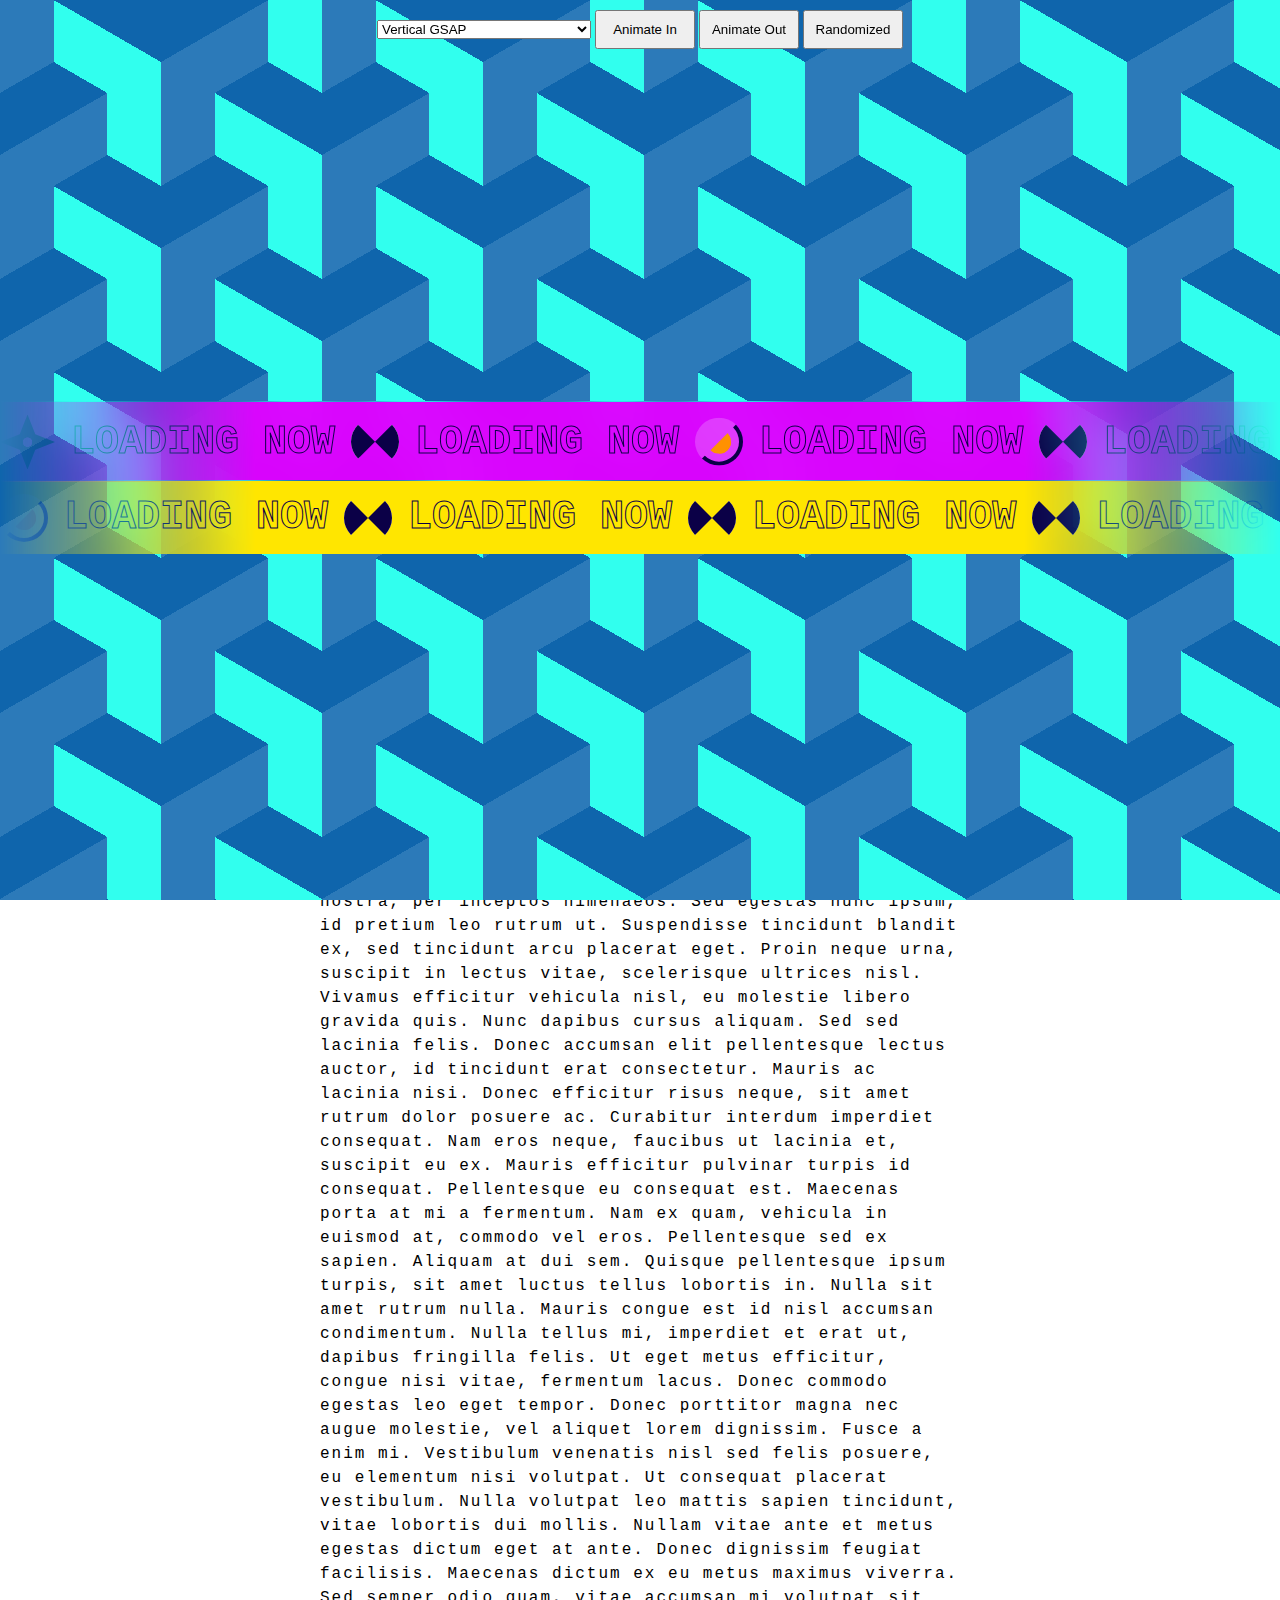
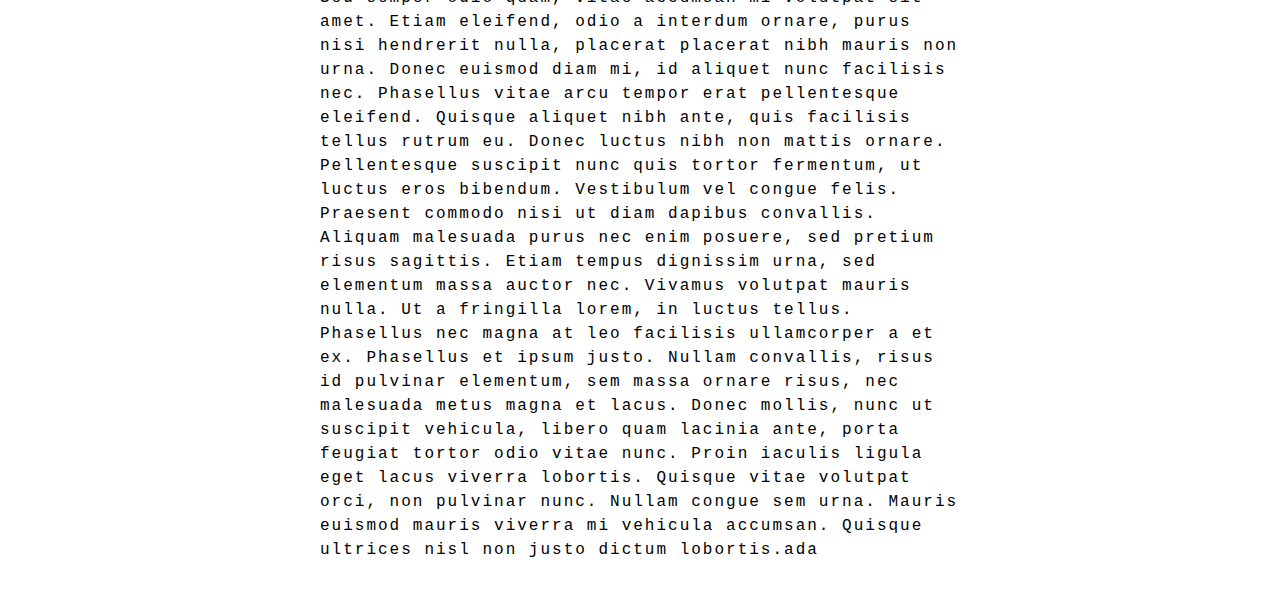
==== index.html @ 8d5a860d "save" ====
<!DOCTYPE html>
<html lang="en">
  <head>
    <meta charset="UTF-8" />
    <meta name="viewport" content="width=device-width, initial-scale=1.0" />
    <title>Document</title>
    <link rel="stylesheet" href="preloader/css/style.css" />
  </head>
  <body>
    <div id="preloader">
      <!-- We will have 5 Layer of Covers , Last Cover is the main preloader cover-->
      <div class="cover-container">
        <div class="cover cover1 design2 color3">
          <section class="marquee1 marquee marquee_performa">
            <ul class="marquee__content">
              <li class="spinner30 spinner"></li>
              <li class="spinner17 spinner"></li>
              <li class="spinner30 spinner"></li>
              <li class="spinner17 spinner"></li>
              <li class="spinner30 spinner"></li>
              <li class="spinner17 spinner"></li>
              <li class="spinner30 spinner"></li>
              <li class="spinner17 spinner"></li>
            </ul>
            <ul aria-hidden="true" class="marquee__content">
              <li class="spinner30 spinner"></li>
              <li class="spinner17 spinner"></li>
              <li class="spinner30 spinner"></li>
              <li class="spinner17 spinner"></li>
              <li class="spinner30 spinner"></li>
              <li class="spinner17 spinner"></li>
              <li class="spinner30 spinner"></li>
              <li class="spinner17 spinner"></li>
            </ul>
          </section>
          <section class="marquee2 marquee marquee_performa marquee--reverse">
            <ul class="marquee__content">
              <li class="spinner30 spinner"></li>
              <li class="spinner17 spinner"></li>
              <li class="spinner30 spinner"></li>
              <li class="spinner17 spinner"></li>
              <li class="spinner30 spinner"></li>
              <li class="spinner17 spinner"></li>
              <li class="spinner30 spinner"></li>
              <li class="spinner17 spinner"></li>
            </ul>
            <ul aria-hidden="true" class="marquee__content">
              <li class="spinner30 spinner"></li>
              <li class="spinner17 spinner"></li>
              <li class="spinner30 spinner"></li>
              <li class="spinner17 spinner"></li>
              <li class="spinner30 spinner"></li>
              <li class="spinner17 spinner"></li>
              <li class="spinner30 spinner"></li>
              <li class="spinner17 spinner"></li>
            </ul>
          </section>
        </div>
      </div>
      <div class="cover-container">
        <div class="cover cover2 design12 color12">
          <section class="marquee1 marquee marquee_performa">
            <ul class="marquee__content">
              <li class="spinner30 spinner"></li>
              <li class="spinner17 spinner"></li>
              <li class="spinner30 spinner"></li>
              <li class="spinner17 spinner"></li>
              <li class="spinner30 spinner"></li>
              <li class="spinner17 spinner"></li>
              <li class="spinner30 spinner"></li>
              <li class="spinner17 spinner"></li>
            </ul>
            <ul aria-hidden="true" class="marquee__content">
              <li class="spinner30 spinner"></li>
              <li class="spinner17 spinner"></li>
              <li class="spinner30 spinner"></li>
              <li class="spinner17 spinner"></li>
              <li class="spinner30 spinner"></li>
              <li class="spinner17 spinner"></li>
              <li class="spinner30 spinner"></li>
              <li class="spinner17 spinner"></li>
            </ul>
          </section>
          <section class="marquee2 marquee marquee_performa marquee--reverse">
            <ul class="marquee__content">
              <li class="spinner30 spinner"></li>
              <li class="spinner17 spinner"></li>
              <li class="spinner30 spinner"></li>
              <li class="spinner17 spinner"></li>
              <li class="spinner30 spinner"></li>
              <li class="spinner17 spinner"></li>
              <li class="spinner30 spinner"></li>
              <li class="spinner17 spinner"></li>
            </ul>
            <ul aria-hidden="true" class="marquee__content">
              <li class="spinner30 spinner"></li>
              <li class="spinner17 spinner"></li>
              <li class="spinner30 spinner"></li>
              <li class="spinner17 spinner"></li>
              <li class="spinner30 spinner"></li>
              <li class="spinner17 spinner"></li>
              <li class="spinner30 spinner"></li>
              <li class="spinner17 spinner"></li>
            </ul>
          </section>
        </div>
      </div>
      <div class="cover-container">
        <div class="cover cover3 design17 color17">
          <section class="marquee1 marquee marquee_performa">
            <ul class="marquee__content">
              <li class="spinner30 spinner"></li>
              <li class="spinner17 spinner"></li>
              <li class="spinner30 spinner"></li>
              <li class="spinner17 spinner"></li>
              <li class="spinner30 spinner"></li>
              <li class="spinner17 spinner"></li>
              <li class="spinner30 spinner"></li>
              <li class="spinner17 spinner"></li>
            </ul>
            <ul aria-hidden="true" class="marquee__content">
              <li class="spinner30 spinner"></li>
              <li class="spinner17 spinner"></li>
              <li class="spinner30 spinner"></li>
              <li class="spinner17 spinner"></li>
              <li class="spinner30 spinner"></li>
              <li class="spinner17 spinner"></li>
              <li class="spinner30 spinner"></li>
              <li class="spinner17 spinner"></li>
            </ul>
          </section>
          <section class="marquee2 marquee marquee_performa marquee--reverse">
            <ul class="marquee__content">
              <li class="spinner30 spinner"></li>
              <li class="spinner17 spinner"></li>
              <li class="spinner30 spinner"></li>
              <li class="spinner17 spinner"></li>
              <li class="spinner30 spinner"></li>
              <li class="spinner17 spinner"></li>
              <li class="spinner30 spinner"></li>
              <li class="spinner17 spinner"></li>
            </ul>
            <ul aria-hidden="true" class="marquee__content">
              <li class="spinner30 spinner"></li>
              <li class="spinner17 spinner"></li>
              <li class="spinner30 spinner"></li>
              <li class="spinner17 spinner"></li>
              <li class="spinner30 spinner"></li>
              <li class="spinner17 spinner"></li>
              <li class="spinner30 spinner"></li>
              <li class="spinner17 spinner"></li>
            </ul>
          </section>
        </div>
      </div>
      <div class="cover-container">
        <div class="cover cover4 design14 color5">
          <section class="marquee1 marquee marquee_performa">
            <ul class="marquee__content">
              <li class="spinner30 spinner"></li>
              <li class="spinner17 spinner"></li>
              <li class="spinner30 spinner"></li>
              <li class="spinner17 spinner"></li>
              <li class="spinner30 spinner"></li>
              <li class="spinner17 spinner"></li>
              <li class="spinner30 spinner"></li>
              <li class="spinner17 spinner"></li>
            </ul>
            <ul aria-hidden="true" class="marquee__content">
              <li class="spinner30 spinner"></li>
              <li class="spinner17 spinner"></li>
              <li class="spinner30 spinner"></li>
              <li class="spinner17 spinner"></li>
              <li class="spinner30 spinner"></li>
              <li class="spinner17 spinner"></li>
              <li class="spinner30 spinner"></li>
              <li class="spinner17 spinner"></li>
            </ul>
          </section>
          <section class="marquee2 marquee marquee_performa marquee--reverse">
            <ul class="marquee__content">
              <li class="spinner30 spinner"></li>
              <li class="spinner17 spinner"></li>
              <li class="spinner30 spinner"></li>
              <li class="spinner17 spinner"></li>
              <li class="spinner30 spinner"></li>
              <li class="spinner17 spinner"></li>
              <li class="spinner30 spinner"></li>
              <li class="spinner17 spinner"></li>
            </ul>
            <ul aria-hidden="true" class="marquee__content">
              <li class="spinner30 spinner"></li>
              <li class="spinner17 spinner"></li>
              <li class="spinner30 spinner"></li>
              <li class="spinner17 spinner"></li>
              <li class="spinner30 spinner"></li>
              <li class="spinner17 spinner"></li>
              <li class="spinner30 spinner"></li>
              <li class="spinner17 spinner"></li>
            </ul>
          </section>
        </div>
      </div>
      <div class="cover-container">
        <div class="cover cover5 design3 color3">
          <section class="marquee1 marquee marquee_performa">
            <ul class="marquee__content">
              <li class="spinner22 spinner"></li>
              <li class="spinner17 spinner"></li>
              <li class="spinner30 spinner"></li>
              <li class="spinner17 spinner"></li>
              <li class="spinner29 spinner"></li>
              <li class="spinner17 spinner"></li>
              <li class="spinner30 spinner"></li>
              <li class="spinner17 spinner"></li>
            </ul>
            <ul aria-hidden="true" class="marquee__content">
              <li class="spinner22 spinner"></li>
              <li class="spinner17 spinner"></li>
              <li class="spinner30 spinner"></li>
              <li class="spinner17 spinner"></li>
              <li class="spinner30 spinner"></li>
              <li class="spinner17 spinner"></li>
              <li class="spinner30 spinner"></li>
              <li class="spinner17 spinner"></li>
            </ul>
          </section>
          <section class="marquee2 marquee marquee_performa marquee--reverse">
            <ul class="marquee__content">
              <li class="spinner29 spinner"></li>
              <li class="spinner17 spinner"></li>
              <li class="spinner30 spinner"></li>
              <li class="spinner17 spinner"></li>
              <li class="spinner30 spinner"></li>
              <li class="spinner17 spinner"></li>
              <li class="spinner30 spinner"></li>
              <li class="spinner17 spinner"></li>
            </ul>
            <ul aria-hidden="true" class="marquee__content">
              <li class="spinner29 spinner"></li>
              <li class="spinner17 spinner"></li>
              <li class="spinner30 spinner"></li>
              <li class="spinner17 spinner"></li>
              <li class="spinner30 spinner"></li>
              <li class="spinner17 spinner"></li>
              <li class="spinner30 spinner"></li>
              <li class="spinner17 spinner"></li>
            </ul>
          </section>
        </div>
      </div>

      <!-- SVG Collection ( We will use GSAP to properly mask our preloader with SVG Below )-->
      <svg id="preloader-svg">
        <mask id="mask-circle-svg">
          <circle
            id="mask-circle1"
            class="mask-circle"
            cx="50vw"
            cy="50vh"
            r="5%"
            fill="none"
            stroke="#FFF"
            stroke-width="10%"
          />
          <circle
            id="mask-circle2"
            class="mask-circle"
            cx="50vw"
            cy="50vh"
            r="15%"
            fill="none"
            stroke="#FFF"
            stroke-width="11%"
          />
          <circle
            id="mask-circle3"
            class="mask-circle"
            cx="50vw"
            cy="50vh"
            r="25%"
            fill="none"
            stroke="#FFF"
            stroke-width="11%"
          />
          <circle
            id="mask-circle4"
            class="mask-circle"
            cx="50vw"
            cy="50vh"
            r="35%"
            fill="none"
            stroke="#FFF"
            stroke-width="11%"
          />
          <circle
            id="mask-circle5"
            class="mask-circle"
            cx="50vw"
            cy="50vh"
            r="45%"
            fill="none"
            stroke="#FFF"
            stroke-width="11%"
          />
          <circle
            id="mask-circle6"
            class="mask-circle"
            cx="50vw"
            cy="50vh"
            r="55%"
            fill="none"
            stroke="#FFF"
            stroke-width="11%"
          />
          <circle
            id="mask-circle7"
            class="mask-circle"
            cx="50vw"
            cy="50vh"
            r="65%"
            fill="none"
            stroke="#FFF"
            stroke-width="11%"
          />
        </mask>

        <mask id="mask-vertical-svg">
           
          <line
            id="mask-vertical1"
            class="mask-vertical"
            x1="5vw"
            y1="0vh"
            x2="5vw"
            y2="100vh"
            stroke="#FFF"
            stroke-width="10.1vw"
          />
          <line
            id="mask-vertical2"
            class="mask-vertical"
            x1="15vw"
            y1="0vh"
            x2="15vw"
            y2="100vh"
            stroke="#FFF"
            stroke-width="10.1vw"
          />
          <line
            id="mask-vertical3"
            class="mask-vertical"
            x1="25vw"
            y1="0vh"
            x2="25vw"
            y2="100vh"
            stroke="#FFF"
            stroke-width="10.1vw"
          />
          <line
            id="mask-vertical4"
            class="mask-vertical"
            x1="35vw"
            y1="0vh"
            x2="35vw"
            y2="100vh"
            stroke="#FFF"
            stroke-width="10.1vw"
          />
          <line
            id="mask-vertical5"
            class="mask-vertical"
            x1="45vw"
            y1="0vh"
            x2="45vw"
            y2="100vh"
            stroke="#FFF"
            stroke-width="10.1vw"
          />
          <line
            id="mask-vertical6"
            class="mask-vertical"
            x1="55vw"
            y1="0vh"
            x2="55vw"
            y2="100vh"
            stroke="#FFF"
            stroke-width="10.1vw"
          />
          <line
            id="mask-vertical7"
            class="mask-vertical"
            x1="65vw"
            y1="0vh"
            x2="65vw"
            y2="100vh"
            stroke="#FFF"
            stroke-width="10.1vw"
          />
          <line
            id="mask-vertical8"
            class="mask-vertical"
            x1="75vw"
            y1="0vh"
            x2="75vw"
            y2="100vh"
            stroke="#FFF"
            stroke-width="10.1vw"
          />
          <line
            id="mask-vertical9"
            class="mask-vertical"
            x1="85vw"
            y1="0vh"
            x2="85vw"
            y2="100vh"
            stroke="#FFF"
            stroke-width="10.1vw"
          />
          <line
            id="mask-vertical10"
            class="mask-vertical"
            x1="95vw"
            y1="0vh"
            x2="95vw"
            y2="100vh"
            stroke="#FFF"
            stroke-width="10.1vw"
          />
        </mask>

        <mask id="mask-horizontal-svg">
          <line
            id="mask-horizontal1"
            class="mask-horizontal"
            x1="0vw"
            y1="5vh"
            x2="100vw"
            y2="5vh"
            stroke="#FFF"
            stroke-width="10.1vh"
          />
          <line
            id="mask-horizontal2"
            class="mask-horizontal"
            x1="0vw"
            y1="15vh"
            x2="100vw"
            y2="15vh"
            stroke="#FFF"
            stroke-width="10.1vh"
          />
          <line
            id="mask-horizontal3"
            class="mask-horizontal"
            x1="0vw"
            y1="25vh"
            x2="100vw"
            y2="25vh"
            stroke="#FFF"
            stroke-width="10.1vh"
          />
          <line
            id="mask-horizontal4"
            class="mask-horizontal"
            x1="0vw"
            y1="35vh"
            x2="100vw"
            y2="35vh"
            stroke="#FFF"
            stroke-width="10.1vh"
          />
          <line
            id="mask-horizontal5"
            class="mask-horizontal"
            x1="0vw"
            y1="45vh"
            x2="100vw"
            y2="45vh"
            stroke="#FFF"
            stroke-width="10.1vh"
          />
          <line
            id="mask-horizontal6"
            class="mask-horizontal"
            x1="0vw"
            y1="55vh"
            x2="100vw"
            y2="55vh"
            stroke="#FFF"
            stroke-width="10.1vh"
          />
          <line
            id="mask-horizontal7"
            class="mask-horizontal"
            x1="0vw"
            y1="65vh"
            x2="100vw"
            y2="65vh"
            stroke="#FFF"
            stroke-width="10.1vh"
          />
          <line
            id="mask-horizontal8"
            class="mask-horizontal"
            x1="0vw"
            y1="75vh"
            x2="100vw"
            y2="75vh"
            stroke="#FFF"
            stroke-width="10.1vh"
          />
          <line
            id="mask-horizontal9"
            class="mask-horizontal"
            x1="0vw"
            y1="85vh"
            x2="100vw"
            y2="85vh"
            stroke="#FFF"
            stroke-width="10.1vh"
          />
          <line
            id="mask-horizontal10"
            class="mask-horizontal"
            x1="0vw"
            y1="95vh"
            x2="100vw"
            y2="95vh"
            stroke="#FFF"
            stroke-width="10.1vh"
          />
        </mask>

        <mask id="mask-diagonal-left-svg">
          <line
            id="mask-diagonal-left1"
            class="mask-diagonal-left"
            x1="-5vw"
            y1="90vh"
            x2="10vw"
            y2="105vh"
            stroke="#FFF"
            stroke-width="10vw"
          />
          <line
            id="mask-diagonal-left2"
            class="mask-diagonal-left"
            x1="-5vw"
            y1="80vh"
            x2="20vw"
            y2="105vh"
            stroke="#FFF"
            stroke-width="10vw"
          />
          <line
            id="mask-diagonal-left3"
            class="mask-diagonal-left"
            x1="-5vw"
            y1="70vh"
            x2="30vw"
            y2="105vh"
            stroke="#FFF"
            stroke-width="10vw"
          />
          <line
            id="mask-diagonal-left4"
            class="mask-diagonal-left"
            x1="-5vw"
            y1="60vh"
            x2="40vw"
            y2="105vh"
            stroke="#FFF"
            stroke-width="10vw"
          />
          <line
            id="mask-diagonal-left5"
            class="mask-diagonal-left"
            x1="-5vw"
            y1="50vh"
            x2="50vw"
            y2="105vh"
            stroke="#FFF"
            stroke-width="10vw"
          />
          <line
            id="mask-diagonal-left6"
            class="mask-diagonal-left"
            x1="-5vw"
            y1="40vh"
            x2="60vw"
            y2="105vh"
            stroke="#FFF"
            stroke-width="10vw"
          />
          <line
            id="mask-diagonal-left7"
            class="mask-diagonal-left"
            x1="-5vw"
            y1="30vh"
            x2="70vw"
            y2="105vh"
            stroke="#FFF"
            stroke-width="10vw"
          />
          <line
            id="mask-diagonal-left8"
            class="mask-diagonal-left"
            x1="-5vw"
            y1="20vh"
            x2="80vw"
            y2="105vh"
            stroke="#FFF"
            stroke-width="10vw"
          />
          <line
            id="mask-diagonal-left9"
            class="mask-diagonal-left"
            x1="-5vw"
            y1="10vh"
            x2="90vw"
            y2="105vh"
            stroke="#FFF"
            stroke-width="10vw"
          />
          <line
            id="mask-diagonal-left10"
            class="mask-diagonal-left"
            x1="-5vw"
            y1="0vh"
            x2="100vw"
            y2="105vh"
            stroke="#FFF"
            stroke-width="10vw"
          />
          <line
            id="mask-diagonal-left11"
            class="mask-diagonal-left"
            x1="0vw"
            y1="-5vh"
            x2="105vw"
            y2="100vh"
            stroke="#FFF"
            stroke-width="10vw"
          />
          <line
            id="mask-diagonal-left12"
            class="mask-diagonal-left"
            x1="10vw"
            y1="-5vh"
            x2="105vw"
            y2="90vh"
            stroke="#FFF"
            stroke-width="10vw"
          />
          <line
            id="mask-diagonal-left13"
            class="mask-diagonal-left"
            x1="20vw"
            y1="-5vh"
            x2="105vw"
            y2="80vh"
            stroke="#FFF"
            stroke-width="10vw"
          />
          <line
            id="mask-diagonal-left14"
            class="mask-diagonal-left"
            x1="30vw"
            y1="-5vh"
            x2="105vw"
            y2="70vh"
            stroke="#FFF"
            stroke-width="10vw"
          />
          <line
            id="mask-diagonal-left15"
            class="mask-diagonal-left"
            x1="40vw"
            y1="-5vh"
            x2="105vw"
            y2="60vh"
            stroke="#FFF"
            stroke-width="10vw"
          />
          <line
            id="mask-diagonal-left16"
            class="mask-diagonal-left"
            x1="50vw"
            y1="-5vh"
            x2="105vw"
            y2="50vh"
            stroke="#FFF"
            stroke-width="10vw"
          />
          <line
            id="mask-diagonal-left17"
            class="mask-diagonal-left"
            x1="60vw"
            y1="-5vh"
            x2="105vw"
            y2="40vh"
            stroke="#FFF"
            stroke-width="10vw"
          />
          <line
            id="mask-diagonal-left18"
            class="mask-diagonal-left"
            x1="70vw"
            y1="-5vh"
            x2="105vw"
            y2="30vh"
            stroke="#FFF"
            stroke-width="10vw"
          />
          <line
            id="mask-diagonal-left19"
            class="mask-diagonal-left"
            x1="80vw"
            y1="-5vh"
            x2="105vw"
            y2="20vh"
            stroke="#FFF"
            stroke-width="10vw"
          />
          <line
            id="mask-diagonal-left20"
            class="mask-diagonal-left"
            x1="90vw"
            y1="-5vh"
            x2="105vw"
            y2="10vh"
            stroke="#FFF"
            stroke-width="10vw"
          />
        </mask>

        <!-- Jelek Neh Animasi Diagonal Right ( Jgn Pakai )-->
        <mask id="mask-diagonal-right-svg">
          <line
            id="mask-diagonal-right1"
            class="mask-diagonal-right"
            x1="-5vw"
            y1="10vh"
            x2="105vw"
            y2="-100vh"
            stroke="#FFF"
            stroke-width="10vw"
          />
          <line
            id="mask-diagonal-right2"
            class="mask-diagonal-right"
            x1="-5vw"
            y1="20vh"
            x2="105vw"
            y2="-90vh"
            stroke="#FFF"
            stroke-width="10vw"
          />
          <line
            id="mask-diagonal-right3"
            class="mask-diagonal-right"
            x1="-5vw"
            y1="30vh"
            x2="105vw"
            y2="-80vh"
            stroke="#FFF"
            stroke-width="10vw"
          />
          <line
            id="mask-diagonal-right4"
            class="mask-diagonal-right"
            x1="-5vw"
            y1="40vh"
            x2="105vw"
            y2="-70vh"
            stroke="#FFF"
            stroke-width="10vw"
          />
          <line
            id="mask-diagonal-right5"
            class="mask-diagonal-right"
            x1="-5vw"
            y1="50vh"
            x2="105vw"
            y2="-60vh"
            stroke="#FFF"
            stroke-width="10vw"
          />
          <line
            id="mask-diagonal-right6"
            class="mask-diagonal-right"
            x1="-5vw"
            y1="60vh"
            x2="105vw"
            y2="-50vh"
            stroke="#FFF"
            stroke-width="10vw"
          />
          <line
            id="mask-diagonal-right7"
            class="mask-diagonal-right"
            x1="-5vw"
            y1="70vh"
            x2="105vw"
            y2="-40vh"
            stroke="#FFF"
            stroke-width="10vw"
          />
          <line
            id="mask-diagonal-right8"
            class="mask-diagonal-right"
            x1="-5vw"
            y1="80vh"
            x2="105vw"
            y2="-30vh"
            stroke="#FFF"
            stroke-width="10vw"
          />
          <line
            id="mask-diagonal-right9"
            class="mask-diagonal-right"
            x1="-5vw"
            y1="90vh"
            x2="105vw"
            y2="-20vh"
            stroke="#FFF"
            stroke-width="10vw"
          />
          <line
            id="mask-diagonal-right10"
            class="mask-diagonal-right"
            x1="-5vw"
            y1="100vh"
            x2="105vw"
            y2="-10vh"
            stroke="#FFF"
            stroke-width="10vw"
          />
          <line
            id="mask-diagonal-right11"
            class="mask-diagonal-right"
            x1="-5vw"
            y1="110vh"
            x2="105vw"
            y2="0vh"
            stroke="#FFF"
            stroke-width="10vw"
          />
          <line
            id="mask-diagonal-right12"
            class="mask-diagonal-right"
            x1="-5vw"
            y1="120vh"
            x2="105vw"
            y2="10vh"
            stroke="#FFF"
            stroke-width="10vw"
          />
          <line
            id="mask-diagonal-right13"
            class="mask-diagonal-right"
            x1="-5vw"
            y1="130vh"
            x2="105vw"
            y2="20vh"
            stroke="#FFF"
            stroke-width="10vw"
          />
          <line
            id="mask-diagonal-right14"
            class="mask-diagonal-right"
            x1="-5vw"
            y1="140vh"
            x2="105vw"
            y2="30vh"
            stroke="#FFF"
            stroke-width="10vw"
          />
          <line
            id="mask-diagonal-right15"
            class="mask-diagonal-right"
            x1="-5vw"
            y1="150vh"
            x2="105vw"
            y2="40vh"
            stroke="#FFF"
            stroke-width="10vw"
          />
          <line
            id="mask-diagonal-right16"
            class="mask-diagonal-right"
            x1="-5vw"
            y1="160vh"
            x2="105vw"
            y2="50vh"
            stroke="#FFF"
            stroke-width="10vw"
          />
          <line
            id="mask-diagonal-right17"
            class="mask-diagonal-right"
            x1="-5vw"
            y1="170vh"
            x2="105vw"
            y2="60vh"
            stroke="#FFF"
            stroke-width="10vw"
          />
          <line
            id="mask-diagonal-right18"
            class="mask-diagonal-right"
            x1="-5vw"
            y1="180vh"
            x2="105vw"
            y2="70vh"
            stroke="#FFF"
            stroke-width="10vw"
          />
          <line
            id="mask-diagonal-right19"
            class="mask-diagonal-right"
            x1="-5vw"
            y1="190vh"
            x2="105vw"
            y2="80vh"
            stroke="#FFF"
            stroke-width="10vw"
          />
          <line
            id="mask-diagonal-right20"
            class="mask-diagonal-right"
            x1="-5vw"
            y1="200vh"
            x2="105vw"
            y2="90vh"
            stroke="#FFF"
            stroke-width="10vw"
          />
        </mask>
      </svg>
    </div>

    <div id="container">
      <div id="content">
        Taufik Lorem ipsum dolor sit amet, consectetur adipiscing elit.
        Curabitur magna leo, ornare eu placerat eu, vulputate ut nibh. Sed
        congue tristique leo vel aliquet. Nunc at faucibus sem. Suspendisse et
        mi leo. Pellentesque vel lobortis neque. Donec sit amet ultrices metus.
        Morbi rhoncus velit non ipsum elementum, quis consequat nulla consequat.
        Donec sit amet pellentesque lectus. Nunc a pretium erat. Proin non elit
        quis lacus varius porta. Maecenas pretium auctor sapien, id tempor quam
        tincidunt vitae. Aenean elementum malesuada odio nec tristique. Etiam ac
        nulla odio. In vehicula mollis tempor. Nulla nisi est, efficitur vitae
        ultricies id, volutpat vitae nulla. Maecenas tristique neque eu ipsum
        fermentum euismod. Donec sit amet blandit diam. Lorem ipsum dolor sit
        amet, consectetur adipiscing elit. Cras imperdiet nisl vel faucibus
        accumsan. Sed elementum nunc at leo lacinia, eu imperdiet erat lacinia.
        Vestibulum a dolor sit amet diam feugiat rutrum a vitae est. Vestibulum
        blandit fermentum purus id efficitur. Lorem ipsum dolor sit amet,
        consectetur adipiscing elit. Suspendisse potenti. Praesent et vehicula
        dui. Vivamus sollicitudin maximus egestas. Maecenas euismod dignissim
        odio, ut vulputate justo porttitor vitae. Donec bibendum metus ac
        porttitor elementum. Suspendisse potenti. Etiam pulvinar lectus et
        consequat faucibus. Phasellus molestie, leo at mollis placerat, metus
        ligula semper diam, id mattis purus tortor et dolor. Donec aliquet velit
        at vulputate convallis. Morbi sit amet egestas ex. Quisque tristique
        nulla nec pulvinar tempor. Nullam blandit tortor vel velit accumsan
        pretium. Vivamus mauris felis, placerat id felis non, congue vestibulum
        lorem. Nulla vel tincidunt tellus. Aenean varius dapibus lacus, nec
        finibus elit tristique sed. Class aptent taciti sociosqu ad litora
        torquent per conubia nostra, per inceptos himenaeos. Sed egestas nunc
        ipsum, id pretium leo rutrum ut. Suspendisse tincidunt blandit ex, sed
        tincidunt arcu placerat eget. Proin neque urna, suscipit in lectus
        vitae, scelerisque ultrices nisl. Vivamus efficitur vehicula nisl, eu
        molestie libero gravida quis. Nunc dapibus cursus aliquam. Sed sed
        lacinia felis. Donec accumsan elit pellentesque lectus auctor, id
        tincidunt erat consectetur. Mauris ac lacinia nisi. Donec efficitur
        risus neque, sit amet rutrum dolor posuere ac. Curabitur interdum
        imperdiet consequat. Nam eros neque, faucibus ut lacinia et, suscipit eu
        ex. Mauris efficitur pulvinar turpis id consequat. Pellentesque eu
        consequat est. Maecenas porta at mi a fermentum. Nam ex quam, vehicula
        in euismod at, commodo vel eros. Pellentesque sed ex sapien. Aliquam at
        dui sem. Quisque pellentesque ipsum turpis, sit amet luctus tellus
        lobortis in. Nulla sit amet rutrum nulla. Mauris congue est id nisl
        accumsan condimentum. Nulla tellus mi, imperdiet et erat ut, dapibus
        fringilla felis. Ut eget metus efficitur, congue nisi vitae, fermentum
        lacus. Donec commodo egestas leo eget tempor. Donec porttitor magna nec
        augue molestie, vel aliquet lorem dignissim. Fusce a enim mi. Vestibulum
        venenatis nisl sed felis posuere, eu elementum nisi volutpat. Ut
        consequat placerat vestibulum. Nulla volutpat leo mattis sapien
        tincidunt, vitae lobortis dui mollis. Nullam vitae ante et metus egestas
        dictum eget at ante. Donec dignissim feugiat facilisis. Maecenas dictum
        ex eu metus maximus viverra. Sed semper odio quam, vitae accumsan mi
        volutpat sit amet. Etiam eleifend, odio a interdum ornare, purus nisi
        hendrerit nulla, placerat placerat nibh mauris non urna. Donec euismod
        diam mi, id aliquet nunc facilisis nec. Phasellus vitae arcu tempor erat
        pellentesque eleifend. Quisque aliquet nibh ante, quis facilisis tellus
        rutrum eu. Donec luctus nibh non mattis ornare. Pellentesque suscipit
        nunc quis tortor fermentum, ut luctus eros bibendum. Vestibulum vel
        congue felis. Praesent commodo nisi ut diam dapibus convallis. Aliquam
        malesuada purus nec enim posuere, sed pretium risus sagittis. Etiam
        tempus dignissim urna, sed elementum massa auctor nec. Vivamus volutpat
        mauris nulla. Ut a fringilla lorem, in luctus tellus. Phasellus nec
        magna at leo facilisis ullamcorper a et ex. Phasellus et ipsum justo.
        Nullam convallis, risus id pulvinar elementum, sem massa ornare risus,
        nec malesuada metus magna et lacus. Donec mollis, nunc ut suscipit
        vehicula, libero quam lacinia ante, porta feugiat tortor odio vitae
        nunc. Proin iaculis ligula eget lacus viverra lobortis. Quisque vitae
        volutpat orci, non pulvinar nunc. Nullam congue sem urna. Mauris euismod
        mauris viverra mi vehicula accumsan. Quisque ultrices nisl non justo
        dictum lobortis.ada
      </div>
    </div>

    <div id="control">
      <div class="button-container">
        <select
          name="animation"
          id="animationSelection"
          onchange="animationChange(this.value)"
        >
          <optgroup label="Keyframe Animation">
            <option value="chevron">Chevron Right</option>
            <option value="chevron-left">Chevron Left</option>
            <option value="chevron2">Chevron 2 Right</option>
            <option value="chevron2-left">Chevron 2 Left</option>
            <option value="circle">Circle</option>
            <option value="box">Box ( Mirip Horizontal GSAP )</option>
          </optgroup>
          <optgroup label="GSAP Animation">
            <option value="circle-gsap">Circle GSAP</option>
            <option value="vertical-gsap" selected="selected">
              Vertical GSAP
            </option>
            <option value="horizontal-gsap">Horizontal GSAP</option>
            <option value="diagonal-left-gsap">Diagonal Left GSAP</option>
            <option value="diagonal-right-gsap">Diagonal Right GSAP</option>
          </optgroup>
        </select>
        <button onclick="animateIn()">Animate In</button>
        <button onclick="animateOut()">Animate Out</button>
        <button onclick="toggle()">Randomized</button>
      </div>
    </div>

    <script src="https://www.umkm1.v3.ptikt.com/~sjs/gsap3/gsap.min.js"></script>
    <script src="https://www.umkm1.v3.ptikt.com/~sjs/gsap3/DrawSVGPlugin.min.js"></script>
    <script src="preloader/js/script.js"></script>
  </body>
</html>
---- preloader/css/style.css ----
* {
  margin: 0px;
  padding: 0px;
  position: relative;
}

/*======================== Marquee Pure CSS ============================ */

/* Marquee Design */
.marquee1 {
  top: 50%;
  transform: translate(0%, -60%);
  background: var(--text-bg-c);
  padding: 1% 0 1% 0;
 
}
.marquee2 {
  top: 50%;
  transform: translate(0%, 42%);
  background: var(--text-bg-d);
  padding: 1% 0 1% 0;

}
.marquee__content > li.text {
  flex: 0 0 auto;
  margin: 2px;
  padding: 0.825rem 1.725rem;
  border-radius: 5rem;
  text-align: center;
  /* border:1px solid #6CCEB090; */
  font-size: 1.25rem;
  font-family: "Hanken Grotesk", sans-serif;
  font-weight: 600;
}

/* marquee backdrop blur */
.marquee_performa {
  backdrop-filter: blur(20px);
}

.marquee {
  width: 100%;
  mask-image: linear-gradient(
    to right,
    hsl(0 0% 0% / 0),
    hsl(0 0% 0% / 1) 20%,
    hsl(0 0% 0% / 1) 80%,
    hsl(0 0% 0% / 0)
  );
}

/* Marquee SETUP CSS */
.marquee {
  --gap: 1rem;
  position: absolute;
  display: flex;
  overflow: hidden;
  user-select: none;
  gap: var(--gap);
}

.marquee__content {
  flex-shrink: 0;
  display: flex;
  justify-content: space-around;
  gap: var(--gap);
  min-width: 100%;
  list-style-type: none;
  align-items: center;
}

/* Marquee Animation & Reverse animation */
@keyframes marquee_scroll {
  from {
    transform: translateX(0);
  }
  to {
    transform: translateX(calc(-100% - var(--gap)));
  }
}
.marquee__content {
  animation: marquee_scroll 20s linear infinite;
}
.marquee--reverse .marquee__content {
  animation-direction: reverse;
}

/*======================== Spinner CSS ==================================*/

/* Spinner 1 */
.spinner1 {
  width: 38px;
  height: 38px;
  border-radius: 50%;
  border: 5px solid;
  border-color: var(--preloader-c1);
  border-right-color: var(--preloader-c2);
  animation: spinner1 1s infinite linear;
}

@keyframes spinner1 {
  to {
    transform: rotate(1turn);
  }
}

/* Spinner 2 */
.spinner2 {
  width: 48px;
  height: 48px;
  display: grid;
  animation: spinner2 4s infinite;
}

.spinner2::before,
.spinner2::after {
  content: "";
  grid-area: 1/1;
  border: 5px solid;
  border-radius: 50%;
  border-color: var(--preloader-c1) var(--preloader-c1) #0000 #0000;
  mix-blend-mode: darken;
  animation: spinner2 1s infinite linear;
}

.spinner2::after {
  border-color: #0000 #0000 var(--preloader-c2) var(--preloader-c2);
  animation-direction: reverse;
}

@keyframes spinner2 {
  100% {
    transform: rotate(1turn);
  }
}

.spinner3 {
  width: 48px;
  height: 48px;
  border-radius: 50%;
  padding: 6.7px;
  background: conic-gradient(
        from 135deg at top,
        var(--preloader-c1) 90deg,
        #0000 0
      )
      0 calc(50% - 4.5px) / 19px 9.5px,
    radial-gradient(
        farthest-side at bottom left,
        #0000 calc(100% - 6.7px),
        var(--preloader-c1) calc(100% - 5.6px) 99%,
        #0000
      )
      top right/50% 50% content-box content-box,
    radial-gradient(
        farthest-side at top,
        #0000 calc(100% - 6.7px),
        var(--preloader-c1) calc(100% - 5.6px) 99%,
        #0000
      )
      bottom / 100% 50% content-box content-box;
  background-repeat: no-repeat;
  animation: spinner3 1s infinite linear;
}

@keyframes spinner3 {
  100% {
    transform: rotate(1turn);
  }
}

.spinner4 {
  width: 44px;
  height: 44px;
  border-radius: 50%;
  background: var(--preloader-c1);
  -webkit-mask: radial-gradient(
    circle closest-side at 50% 40%,
    #0000 94%,
    #000
  );
  transform-origin: 50% 40%;
  animation: spinner4 1s infinite linear;
}

@keyframes spinner4 {
  100% {
    transform: rotate(1turn);
  }
}

.spinner5 {
  --s: 9px;
  width: 48px;
  height: 48px;
  background: var(--preloader-c1);
  border-radius: 50%;
  animation: spinner5 2s infinite linear;
  clip-path: polygon(
    0 0,
    calc(50% - var(--s)) 0,
    50% var(--s),
    calc(50% + var(--s)) 0,
    100% 0,
    100% calc(50% - var(--s)),
    calc(100% - var(--s)) 50%,
    100% calc(50% + var(--s)),
    100% 100%,
    calc(50% + var(--s)) 100%,
    50% calc(100% - var(--s)),
    calc(50% - var(--s)) 100%,
    0 100%,
    0 calc(50% + var(--s)),
    var(--s) 50%,
    0 calc(50% - var(--s))
  );
}

@keyframes spinner5 {
  100% {
    transform: rotate(1turn);
  }
}

.spinner6 {
  width: 48px;
  height: 48px;
  border-radius: 50%;
  background: radial-gradient(farthest-side, var(--preloader-c1) 94%, #0000)
      top/9px 9px no-repeat,
    conic-gradient(#0000 30%, var(--preloader-c1));
  -webkit-mask: radial-gradient(farthest-side, #0000 calc(100% - 9px), #000 0);
  animation: spinner6 1s infinite linear;
}

@keyframes spinner6 {
  100% {
    transform: rotate(1turn);
  }
}


.spinner8 {
  --d: 18px;
  width: 2px;
  height: 2px;
  border-radius: 50%;
  color: var(--preloader-c1);
  box-shadow: calc(1 * var(--d)) calc(0 * var(--d)) 0 0,
    calc(0.707 * var(--d)) calc(0.707 * var(--d)) 0 1px,
    calc(0 * var(--d)) calc(1 * var(--d)) 0 2px,
    calc(-0.707 * var(--d)) calc(0.707 * var(--d)) 0 3px,
    calc(-1 * var(--d)) calc(0 * var(--d)) 0 4px,
    calc(-0.707 * var(--d)) calc(-0.707 * var(--d)) 0 5px,
    calc(0 * var(--d)) calc(-1 * var(--d)) 0 6px;
  animation: l27 1s infinite steps(8);
}
@keyframes l27 {
  100% {
    transform: rotate(1turn);
  }
}


.spinner10 {
  height: 40px;
  aspect-ratio: 1.5;
  --c: no-repeat linear-gradient(var(--preloader-c1) 0 0);
  --d: no-repeat linear-gradient(var(--preloader-c2) 0 0);
  --e: no-repeat linear-gradient(var(--preloader-c3) 0 0);
  background: var(--c), var(--d), var(--e), var(--c);
  background-size: 33.4% 50%;
  animation: l3 2s infinite linear;
}
@keyframes l3 {
  0% {
    background-position: 0 0, 50% 0, 0 100%, 50% 100%;
  }
  12.5% {
    background-position: 0 0, 100% 0, 0 100%, 50% 100%;
  }
  25% {
    background-position: 50% 0, 100% 0, 0 100%, 50% 100%;
  }
  37.5% {
    background-position: 50% 0, 100% 0, 0 100%, 100% 100%;
  }
  50% {
    background-position: 50% 0, 100% 0, 50% 100%, 100% 100%;
  }
  62.5% {
    background-position: 0 0, 100% 0, 50% 100%, 100% 100%;
  }
  75% {
    background-position: 0 0, 50% 0, 50% 100%, 100% 100%;
  }
  87.5% {
    background-position: 0 0, 50% 0, 0 100%, 100% 100%;
  }
  100% {
    background-position: 0 0, 50% 0, 0 100%, 50% 100%;
  }
}

.spinner11 {
  width: 45px;
  aspect-ratio: 1;
  border-radius: 50%;
  animation: l11 2s infinite;
}
@keyframes l11 {
  0% {
    background: conic-gradient(var(--preloader-c1) 0, #0000 0);
  }
  12.5% {
    background: conic-gradient(var(--preloader-c1) 45deg, #0000 46deg);
  }
  25% {
    background: conic-gradient(var(--preloader-c1) 90deg, #0000 91deg);
  }
  37.5% {
    background: conic-gradient(var(--preloader-c1) 135deg, #0000 136deg);
  }
  50% {
    background: conic-gradient(var(--preloader-c1) 180deg, #0000 181deg);
  }
  62.5% {
    background: conic-gradient(var(--preloader-c1) 225deg, #0000 226deg);
  }
  75% {
    background: conic-gradient(var(--preloader-c1) 270deg, #0000 271deg);
  }
  87.5% {
    background: conic-gradient(var(--preloader-c1) 315deg, #0000 316deg);
  }
  100% {
    background: conic-gradient(var(--preloader-c1) 360deg, #0000 360deg);
  }
}

.spinner12 {
  width: 50px;
  aspect-ratio: 1;
  --c: no-repeat radial-gradient(farthest-side, var(--preloader-c1) 92%, #0000);
  background: var(--c) 50% 0, var(--c) 50% 100%, var(--c) 100% 50%,
    var(--c) 0 50%;
  background-size: 10px 10px;
  animation: l18 1s infinite;
  position: relative;
}
.spinner12::before {
  content: "";
  position: absolute;
  inset: 0;
  margin: 3px;
  background: repeating-conic-gradient(#0000 0 35deg, var(--preloader-c1) 0 90deg);
  -webkit-mask: radial-gradient(farthest-side, #0000 calc(100% - 3px), #000 0);
  border-radius: 50%;
}
@keyframes l18 {
  100% {
    transform: rotate(0.5turn);
  }
}

.spinner16 {
  width: fit-content;
  font-size: 40px;
  font-family: monospace;
  font-weight: bold;
  text-transform: uppercase;
  color: #0000;
  -webkit-text-stroke: 1px var(--preloader-c1);
  --g: conic-gradient(var(--preloader-c1) 0 0) no-repeat text;
  background: var(--g) 0, var(--g) 1ch, var(--g) 2ch, var(--g) 3ch, var(--g) 4ch,
    var(--g) 5ch, var(--g) 6ch, var(--g) 7ch, var(--g) 8ch, var(--g) 9ch, var(--g) 10ch;
  background-position-y: 100%;
  animation: l19 1.5s linear infinite alternate;
}
.spinner16:before {
  content: "Please wait";
}

.spinner17 {
  width: fit-content;
  font-size: 40px;
  font-family: monospace;
  font-weight: bold;
  text-transform: uppercase;
  color: #0000;
  -webkit-text-stroke: 1px var(--preloader-c1);
  background: linear-gradient(
      90deg,
      #0000 33%,
      var(--preloader-c1) 0 67%,
      #0000 0
    )
    100%/300% 100% no-repeat text;
  animation: l12 4s steps(14) infinite;
}
.spinner17:before {
  content: "Loading Now";
}
@keyframes l12 {
  to {
    background-position: 0;
  }
}

@keyframes l19 {
  0% {
    background-size: 1ch 0, 1ch 0, 1ch 0, 1ch 0, 1ch 0, 1ch 0, 1ch 0;
  }
  25% {
    background-size: 1ch 100%, 1ch 50%, 1ch 0, 1ch 0, 1ch 0, 1ch 50%, 1ch 100%;
  }
  50% {
    background-size: 1ch 100%, 1ch 100%, 1ch 50%, 1ch 0, 1ch 50%, 1ch 100%,
      1ch 100%;
  }
  75% {
    background-size: 1ch 100%, 1ch 100%, 1ch 100%, 1ch 50%, 1ch 100%, 1ch 100%,
      1ch 100%;
  }
  to {
    background-size: 1ch 100%, 1ch 100%, 1ch 100%, 1ch 100%, 1ch 100%, 1ch 100%,
      1ch 100%;
  }
}

.spinner18 {
  width: 40px;
  aspect-ratio: 1;
  animation: l5-0 1s infinite steps(1);
}
.spinner18::before,
.spinner18::after {
  content: "";
  position: absolute;
  inset: 0 50% 50% 0;
  transform-origin: bottom right;
  animation: l5-1 0.5s infinite linear alternate,
    l5-2 0.5s infinite steps(1) alternate;
}
.spinner18::after {
  --s: -1, -1;
}
@keyframes l5-0 {
  0% {
    transform: scale(1, 1) rotate(0deg);
  }
  50% {
    transform: scale(1, -1) rotate(90deg);
  }
}

@keyframes l5-1 {
  0% {
    transform: scale(var(--s, 1)) perspective(150px) rotateX(0deg);
  }
  100% {
    transform: scale(var(--s, 1)) perspective(150px) rotateX(180deg);
  }
}
@keyframes l5-2 {
  0% {
    background: var(--preloader-c1);
  }
  50% {
    background: var(--preloader-c2);
  }
}

.spinner19 {
  width: 80px;
  height: 40px;
  --g: radial-gradient(
      farthest-side,
      #0000 calc(95% - 3px),
      var(--preloader-c1) calc(100% - 3px) 98%,
      #0000 101%
    )
    no-repeat;
  background: var(--g), var(--g), var(--g);
  background-size: 20px 20px;
  animation: l9 1s infinite alternate;
}
@keyframes l9 {
  0% {
    background-position: 0 50%, 50% 50%, 100% 50%;
  }
  20% {
    background-position: 0 0, 50% 50%, 100% 50%;
  }
  40% {
    background-position: 0 100%, 50% 0, 100% 50%;
  }
  60% {
    background-position: 0 50%, 50% 100%, 100% 0;
  }
  80% {
    background-position: 0 50%, 50% 50%, 100% 100%;
  }
  100% {
    background-position: 0 50%, 50% 50%, 100% 50%;
  }
}

.spinner20 {
  width: 50px;
  aspect-ratio: 1;
  position: relative;
}
.spinner20:before,
.spinner20:after {
  content: "";
  position: absolute;
  border-radius: 50px;
  box-shadow: 0 0 0 2px inset var(--preloader-c1);
  animation: l4 2.5s infinite;
}
.spinner20:after {
  animation-delay: -1.25s;
}
@keyframes l4 {
  0% {
    inset: 0 30px 30px 0;
  }
  12.5% {
    inset: 0 30px 0 0;
  }
  25% {
    inset: 30px 30px 0 0;
  }
  37.5% {
    inset: 30px 0 0 0;
  }
  50% {
    inset: 30px 0 0 30px;
  }
  62.5% {
    inset: 0 0 0 30px;
  }
  75% {
    inset: 0 0 30px 30px;
  }
  87.5% {
    inset: 0 0 30px 0;
  }
  100% {
    inset: 0 30px 30px 0;
  }
}

.spinner21 {
  width: 60px;
  aspect-ratio: 1;
  --c: var(--preloader-c1) 91%, #0000;
  background: radial-gradient(30% 50% at -3px 55%, var(--c)) top right,
    radial-gradient(30% 50% at -3px 45%, var(--c)) bottom right,
    radial-gradient(30% 50% at calc(100% + 3px) 55%, var(--c)) top left,
    radial-gradient(30% 50% at calc(100% + 3px) 45%, var(--c)) bottom left,
    radial-gradient(50% 30% at 45% calc(100% + 3px), var(--c)) top right,
    radial-gradient(50% 30% at 45% -3px, var(--c)) bottom right,
    radial-gradient(50% 30% at 55% calc(100% + 3px), var(--c)) top left,
    radial-gradient(50% 30% at 55% -3px, var(--c)) bottom left;
  background-size: 48.1% 48.1%;
  background-repeat: no-repeat;
  -webkit-mask: radial-gradient(circle 5px, #0000 90%, #000);
  animation: l8 1.5s infinite linear;
}
@keyframes l8 {
  100% {
    transform: rotate(1turn);
  }
}

.spinner22 {
  width: 55px;
  aspect-ratio: 1;
  background: var(--preloader-c1);
  clip-path: polygon(
    100% 50%,
    64.14% 64.14%,
    50% 100%,
    35.86% 64.14%,
    0% 50%,
    35.86% 35.86%,
    50% 0%,
    64.14% 35.86%
  );
  -webkit-mask: radial-gradient(circle 5px, #0000 90%, #000);
  animation: l1 1.5s infinite linear;
}
@keyframes l1 {
  100% {
    transform: rotate(1turn);
  }
}

.spinner23 {
  width: 28px;
  aspect-ratio: 1;
  border-radius: 50%;
  background: var(--preloader-c1);
  animation: l2 1.5s infinite;
}
@keyframes l2 {
  0%,
  100% {
    transform: translate(-35px);
    box-shadow: 0 0 var(--preloader-c2), 0 0 var(--preloader-c3);
  }
  40% {
    transform: translate(35px);
    box-shadow: -15px 0 var(--preloader-c2), -30px 0 var(--preloader-c3);
  }
  50% {
    transform: translate(35px);
    box-shadow: 0 0 var(--preloader-c2), 0 0 var(--preloader-c3);
  }
  90% {
    transform: translate(-35px);
    box-shadow: 15px 0 var(--preloader-c2), 30px 0 var(--preloader-c3);
  }
}


/* fail */
.spinner24 {
  width: 80px;
  aspect-ratio: 1.154;
  background: repeating-conic-gradient(
    from -30deg,
    var(--preloader-c1) 0 60deg,
    (var(--preloader-c2)) 0 120deg,
    var(--preloader-c1) 0 180deg
  );
  animation: l13 1.5s infinite alternate;
}
@keyframes l13 {
  0%,
  10% {
    clip-path: polygon(
      50% 50%,
      25% 100%,
      25% 100%,
      25% 100%,
      25% 100%,
      75% 100%,
      75% 100%,
      75% 100%
    );
  }
  33%,
  43% {
    clip-path: polygon(
      50% 50%,
      0 50%,
      0 50%,
      0 50%,
      25% 100%,
      75% 100%,
      100% 50%,
      100% 50%
    );
  }
  66%,
  76% {
    clip-path: polygon(
      50% 50%,
      25% 0,
      25% 0,
      0 50%,
      25% 100%,
      75% 100%,
      100% 50%,
      75% 0
    );
  }
  95%,
  100% {
    clip-path: polygon(
      50% 50%,
      75% 0,
      25% 0,
      0 50%,
      25% 100%,
      75% 100%,
      100% 50%,
      75% 0
    );
  }
}

.spinner25 {
  width: 90px;
  height: 35px;
  box-shadow: 0 3px 0 var(--preloader-c1);
  position: relative;
  clip-path: inset(-40px 0 -5px);
}
.spinner25:before {
  content: "";
  position: absolute;
  inset: auto calc(50% - 17px) 0;
  height: 50px;
  --g: no-repeat linear-gradient(var(--preloader-c3) 0 0);
  background: var(--g), var(--g), var(--g), var(--g);
  background-size: 16px 14px;
  animation: l7-1 2s infinite linear, l7-2 2s infinite linear;
}
@keyframes l7-1 {
  0%,
  100% {
    background-position: 0 -50px, 100% -50px;
  }
  17.5% {
    background-position: 0 100%, 100% -50px, 0 -50px, 100% -50px;
  }
  35% {
    background-position: 0 100%, 100% 100%, 0 -50px, 100% -50px;
  }
  52.5% {
    background-position: 0 100%, 100% 100%, 0 calc(100% - 16px), 100% -50px;
  }
  70%,
  98% {
    background-position: 0 100%, 100% 100%, 0 calc(100% - 16px),
      100% calc(100% - 16px);
  }
}
@keyframes l7-2 {
  0%,
  70% {
    transform: translate(0);
  }
  100% {
    transform: translate(200%);
  }
}

.spinner26 {
  height: 15px;
  aspect-ratio: 4;
  --_g: no-repeat radial-gradient(farthest-side, var(--preloader-c1) 90%, #0000);
  background: var(--_g) left, var(--_g) right;
  background-size: 25% 100%;
  display: grid;
}
.spinner26:before,
.spinner26:after {
  content: "";
  height: inherit;
  aspect-ratio: 1;
  grid-area: 1/1;
  margin: auto;
  border-radius: 50%;
  transform-origin: -100% 50%;
  background: var(--preloader-c3);
  animation: l49 1s infinite linear;
}
.spinner26:after {
  transform-origin: 200% 50%;
  --s: -1;
  animation-delay: -0.5s;
}

@keyframes l49 {
  58%,
  100% {
    transform: rotate(calc(var(--s, 1) * 1turn));
  }
}

.spinner27 {
  animation: rotate 1s infinite;
  height: 50px;
  width: 50px;
}

.spinner27:before,
.spinner27:after {
  border-radius: 50%;
  content: "";
  display: block;
  height: 20px;
  width: 20px;
}
.spinner27:before {
  animation: ball1 1s infinite;
  background-color: #fff;
  box-shadow: 30px 0 0 #ff3d00;
  margin-bottom: 10px;
}
.spinner27:after {
  animation: ball2 1s infinite;
  background-color: var(--preloader-c1);
  box-shadow: 30px 0 0 #fff;
}

@keyframes rotate {
  0% {
    transform: rotate(0deg) scale(0.8);
  }
  50% {
    transform: rotate(360deg) scale(1.2);
  }
  100% {
    transform: rotate(720deg) scale(0.8);
  }
}

@keyframes ball1 {
  0% {
    box-shadow: 30px 0 0 var(--preloader-c1);
  }
  50% {
    box-shadow: 0 0 0 var(--preloader-c1);
    margin-bottom: 0;
    transform: translate(15px, 15px);
  }
  100% {
    box-shadow: 30px 0 0 var(--preloader-c1);
    margin-bottom: 10px;
  }
}

@keyframes ball2 {
  0% {
    box-shadow: 30px 0 0 #fff;
  }
  50% {
    box-shadow: 0 0 0 #fff;
    margin-top: -20px;
    transform: translate(15px, 15px);
  }
  100% {
    box-shadow: 30px 0 0 #fff;
    margin-top: 0;
  }
}

.spinner28 {
  position: relative;
  width: 48px;
  height: 48px;
  background: var(--preloader-c1);
  transform: rotateX(65deg) rotate(45deg);

  /* //transform: perspective(200px) rotateX(65deg) rotate(45deg);  */
  color: #fff;
  animation: layers1 1s linear infinite alternate;
}
.spinner28:after {
  content: "";
  position: absolute;
  inset: 0;
  background: rgba(255, 255, 255, 0.7);
  animation: layerTr 1s linear infinite alternate;
}

@keyframes layers1 {
  0% {
    box-shadow: 0px 0px 0 0px;
  }
  90%,
  100% {
    box-shadow: 20px 20px 0 -4px;
  }
}
@keyframes layerTr {
  0% {
    transform: translate(0, 0) scale(1);
  }
  100% {
    transform: translate(-25px, -25px) scale(1);
  }
}

.spinner29 {
  width: 48px;
  height: 48px;
  border: 4px solid;
  background: rgba(255, 255, 255, 0.2);
  border-color: transparent var(--preloader-c1) var(--preloader-c1) transparent;
  border-radius: 50%;
  display: inline-block;
  position: relative;
  box-sizing: border-box;
  animation: rotation 1s ease-in-out infinite;
}
.spinner29::after {
  content: "";
  box-sizing: border-box;
  position: absolute;
  left: 50%;
  top: 50%;
  border: 12px solid;
  border-color: transparent var(--preloader-c2) var(--preloader-c2) transparent;
  transform: translate(-50%, -50%);
  border-radius: 50%;
}

@keyframes rotation {
  0% {
    transform: rotate(0deg);
  }
  100% {
    transform: rotate(360deg);
  }
}

@keyframes rotation {
  0% {
    transform: rotate(0deg);
  }
  100% {
    transform: rotate(360deg);
  }
}
@keyframes rotationBack {
  0% {
    transform: rotate(0deg);
  }
  100% {
    transform: rotate(-360deg);
  }
}

.spinner30 {
  border: 2px solid;
  border-color: transparent #fff;
  width: 48px;
  height: 48px;
  border-radius: 50%;
  display: inline-block;
  position: relative;
  box-sizing: border-box;
  animation: rotation 2s linear infinite;
}
.spinner30::after {
  content: "";
  box-sizing: border-box;
  position: absolute;
  left: 50%;
  top: 50%;
  border: 24px solid;
  border-color: transparent var(--preloader-c1);
  border-radius: 50%;
  transform: translate(-50%, -50%);
}

@keyframes rotation {
  0% {
    transform: rotate(0deg);
  }
  100% {
    transform: rotate(360deg);
  }
}

/*======================== Background Design CSS ========================*/
.cover1 {
  z-index: 1;
}
.cover2 {
  z-index: 2;
}
.cover3 {
  z-index: 3;
}
.cover4 {
  z-index: 4;
}
.cover5 {
  z-index: 5;
}

.color1 {
  --text-c: #fff;
  --text-bg-c: #006eeccc;
  --text-bg-d: #00bbb2bb;
  --preloader-c1: #66ff00;
  --preloader-c2: #ff0faf;
  --preloader-c3: #ff6b09;
  --c1: #28e6ff;
  --c2: #ff6ceb;
  --c3: transparent;
  --c4: transparent;
}

div.design1 {
  --s: 85px; /* control the size*/
  --g1: conic-gradient(from 45deg at 62.5% 12.5%, #0000 75%, var(--c1) 0);
  --g2: conic-gradient(from -45deg at 12.5% 12.5%, #0000 75%, var(--c1) 0);
  --g3: conic-gradient(from 225deg at 87.5% 87.5%, #0000 75%, var(--c2) 0);
  --g4: conic-gradient(from 135deg at 87.5% 37.5%, #0000 75%, var(--c2) 0);
  background: var(--g4), var(--g4) var(--s) var(--s), var(--g3),
    var(--g3) var(--s) var(--s), var(--g2), var(--g2) var(--s) var(--s),
    var(--g1), var(--g1) var(--s) var(--s),
    repeating-linear-gradient(135deg, var(--c2) 0 12.5%, var(--c1) 0 25%);
  background-size: calc(2 * var(--s)) calc(2 * var(--s));
}

.color2 {
  --text-c: #fff;
  --text-bg-c: #695f02a2;
  --text-bg-d: #7ab60ad3;
  --preloader-c1: #eeff00;
  --preloader-c2: #ff5e00;
  --preloader-c3: #ffee00;
  --c1: #ff9f31;
  --c2: #fffb00;
  --c3: #0fac70;
  --c4: transparent;
}

div.design2 {
  --s: 222px; /* control the size*/
  --_g: var(--c1) 10%, var(--c2) 10.5% 19%, #0000 19.5% 80.5%,
    var(--c2) 81% 89.5%, var(--c3) 90%;
  --_c: from -90deg at 37.5% 50%, #0000 75%;
  --_l1: linear-gradient(145deg, var(--_g));
  --_l2: linear-gradient(35deg, var(--_g));
  background: var(--_l1), var(--_l1) calc(var(--s) / 2) var(--s), var(--_l2),
    var(--_l2) calc(var(--s) / 2) var(--s),
    conic-gradient(var(--_c), var(--c1) 0) calc(var(--s) / 8) 0,
    conic-gradient(var(--_c), var(--c3) 0) calc(var(--s) / 2) 0,
    linear-gradient(
      90deg,
      var(--c3) 38%,
      var(--c1) 0 50%,
      var(--c3) 0 62%,
      var(--c1) 0
    );
  background-size: var(--s) calc(2 * var(--s) / 3);
}

div.color3 {
  --text-c: #fff;
  --text-bg-c: #e100fff5;
  --text-bg-d: #ffe600;
  --preloader-c1: #0b0047;
  --preloader-c2: #ff9101;
  --preloader-c3: #ff006a;
  --c1: #31ffee;
  --c2: #2c7ab9;
  --c3: #0f65ac;
  --c4: #6885c4;
}
.design3 {
  background:
  conic-gradient(from 0deg at calc(500%/6) calc(100%/3),var(--c1) 0 120deg,#0000 0),
  conic-gradient(from -120deg at calc(100%/6) calc(100%/3),var(--c2) 0 120deg,#0000 0),
  conic-gradient(from 120deg at calc(100%/3) calc(500%/6),var(--c3) 0 120deg,#0000 0),
  conic-gradient(from 120deg at calc(200%/3) calc(500%/6),var(--c3) 0 120deg,#0000 0),
  conic-gradient(from -180deg at calc(100%/3) 50%,var(--c2)  60deg,var(--c3) 0 120deg,#0000 0),
  conic-gradient(from 60deg at calc(200%/3) 50%,var(--c3)  60deg,var(--c1) 0 120deg,#0000 0),
  conic-gradient(from -60deg at 50% calc(100%/3),var(--c3) 120deg,var(--c2) 0 240deg,var(--c1) 0);
background-size: 322px 186px;

}

.color4 {
  --text-c: #fff;
  --text-bg-c: #00d0df;
  --text-bg-d: #ee08a1d3;
  --preloader-c1: #1c0cf7;
  --preloader-c2: #cc559e;
  --preloader-c3: #ff7b00;
  --c1: #7e3a78;
  --c2: #395ac5;
  --c3: transparent;
  --c4: transparent;
}

div.design4 {
  --s: 110px; /* control the size*/

  background: conic-gradient(
        from 45deg at 75% 75%,
        var(--c1) 25%,
        var(--c2) 0 50%,
        #0000 0
      )
      0 0 / var(--s) var(--s),
    conic-gradient(
        from 225deg at 25% 25%,
        var(--c2) 25%,
        var(--c1) 0 50%,
        #0000 0
      )
      0 0 / var(--s) var(--s),
    repeating-conic-gradient(var(--c2) 0 25%, var(--c1) 0 50%) 0 0 /
      calc(2 * var(--s)) calc(2 * var(--s));
}

.color5 {
  --text-c: #fff;
  --text-bg-c: #ff9900c9;
  --text-bg-d: #006effb7;
  --preloader-c1: #d3f02f;
  --preloader-c2: #1ddafc;
  --preloader-c3: #ff7b00;
  --c1: #8f4bfc;
  --c2: #4c0f5f;
  --c3: #d198d3;
  --c4: rgb(209, 162, 221);
}
div.design5 {
  background-image: radial-gradient(
      circle at center center,
      var(--c2),
      var(--c1)
    ),
    repeating-radial-gradient(
      circle at center center,
      var(--c2),
      var(--c1),
      75px,
      transparent 150px,
      transparent 75px
    );
  background-blend-mode: multiply;
  background-color: #385587;
}

.color6 {
  --text-c: #fff;
  --text-bg-c: #ff6600;
  --text-bg-d: #00ff4cce;
  --preloader-c1: #5a002d;
  --preloader-c2: #fc3e1d;
  --preloader-c3: #ff7b00;
  --c1: #8f4bfc;
  --c2: #10343f;
  --c3: #0fac70;
  --c4: transparent;
}
div.design6 {
  background:
  radial-gradient(50% 50% at 100% 0,var(--c1) 0%  5% ,var(--c2) 6%  15%,var(--c1) 16% 25%,var(--c2) 26% 35%,var(--c1) 36% 45%,
   var(--c2) 46% 55%,var(--c1) 56% 65%,var(--c2) 66% 75%,var(--c1) 76% 85%,var(--c2) 86% 95%,
   #0000 96%),
  radial-gradient(50% 50% at 0 100%,var(--c1) 0%  5% ,var(--c2) 6%  15%,var(--c1) 16% 25%,var(--c2) 26% 35%,var(--c1) 36% 45%,
   var(--c2) 46% 55%,var(--c1) 56% 65%,var(--c2) 66% 75%,var(--c1) 76% 85%,var(--c2) 86% 95%,
   #0000 96%),
  radial-gradient(50% 50%,var(--c1) 0%  5% ,var(--c2) 6%  15%,var(--c1) 16% 25%,var(--c2) 26% 35%,var(--c1) 36% 45%,
   var(--c2) 46% 55%,var(--c1) 56% 65%,var(--c2) 66% 75%,var(--c1) 76% 85%,var(--c2) 86% 95%,
   #0000 96%),
  radial-gradient(50% 50%,var(--c1) 0%  5% ,var(--c2) 6%  15%,var(--c1) 16% 25%,var(--c2) 26% 35%,var(--c1) 36% 45%,
   var(--c2) 46% 55%,var(--c1) 56% 65%,var(--c2) 66% 75%,var(--c1) 76% 85%,var(--c2) 86% 95%,
   #0000 96%) 81px 81px;
background-size: 162px 162px;
background-color: var(--c1);
}

.color7 {
  --text-c: #fff;
  --text-bg-c: #6f00ff;
  --text-bg-d: #ff4800ce;
  --preloader-c1: #ffeaf5;
  --preloader-c2: #fbff00;
  --preloader-c3: #ff7b00;
  --c1: #4be1fc;
  --c2: #091c22;
  --c3: #2659a5;
  --c4: transparent;
}
div.design7 {
  background-image:  linear-gradient(30deg, var(--c1) 12%, transparent 12.5%, transparent 87%, var(--c1) 87.5%, var(--c1)), linear-gradient(150deg, var(--c1) 12%, transparent 12.5%, transparent 87%, var(--c1) 87.5%, var(--c1)), linear-gradient(30deg, var(--c1) 12%, transparent 12.5%, transparent 87%, var(--c1) 87.5%, var(--c1)), linear-gradient(150deg, var(--c1) 12%, transparent 12.5%, transparent 87%, var(--c1) 87.5%, var(--c1)), linear-gradient(60deg, var(--c2) 25%, transparent 25.5%, transparent 75%, var(--c2) 75%, var(--c2)), linear-gradient(60deg, var(--c2) 25%, transparent 25.5%, transparent 75%, var(--c2) 75%, var(--c2));
  background-size: 162px 283.5px;
  background-position: 0 0, 0 0, 81px 141.75px, 81px 141.75px, 0 0, 81px 141.75px;
  background-color: var(--c3);
}


.color8 {
  --text-c: #fff;
  --text-bg-c: #ff4800;
  --text-bg-d: #bfc214b0;
  --preloader-c1: #fff0bf;
  --preloader-c2: #fbff00;
  --preloader-c3: #ff7b00;
  --c1: #e4844a;
  --c2: #0d6759;
  --c3: #2659a5;
  --c4: transparent;
}
div.design8 {
    --s: 16px; /* control the size*/
    --g:radial-gradient(30% 50% at 30% 100%,#0000 66%,var(--c1) 67% 98%,#0000);
    background:
      var(--g),var(--g) calc(5*var(--s)) calc(3*var(--s)),
      repeating-linear-gradient(90deg,var(--c1) 0 10%,var(--c2) 0 50%);
    background-size: calc(10*var(--s)) calc(6*var(--s));
}


.color9 {
  --text-c: #fff;
  --text-bg-c: #ff31c1;
  --text-bg-d: #ffee00de;
  --preloader-c1: #1210a0;
  --preloader-c2: #00d9ff;
  --preloader-c3: #ff7b00;
  --c1: #1f2246;
  --c2: #40e37e;
  --c3: #2659a5;
  --c4: transparent;
}
div.design9 {
    --s: 261px; /* control the size*/   
    --g:,var(--c1) 25%,#0000 0;
    background:
      conic-gradient(from  45deg at 75% 75%var(--g)),
      conic-gradient(from 135deg at 25% 75%var(--g)),
      conic-gradient(from -45deg at 75% 25%var(--g)),
      conic-gradient(from 225deg at 25% 25%var(--g)),
      repeating-conic-gradient(from -45deg,var(--c1) 0 45deg,var(--c2) 0 50%);
    background-size: var(--s) var(--s);
}

/* black and white */
.color10 {
  --text-c: #fff;
  --text-bg-c: #131313;
  --text-bg-d: #9b9b9bde;
  --preloader-c1: #ffffff;
  --preloader-c2: #bdbdbd;
  --preloader-c3: #ff7b00;
  --c1: #2e2e2e;
  --c2: #747474;
  --c3: #9b9b9b;
  --c4: rgb(197, 197, 197);
}
div.design10 {
    --s: 80px; /* control the size*/    
    --_g: 
      #0000 calc(-650%/13) calc(50%/13),var(--c1) 0 calc(100%/13),
      #0000 0 calc(150%/13),var(--c1) 0 calc(200%/13),
      #0000 0 calc(250%/13),var(--c1) 0 calc(300%/13);
    --_g0: repeating-linear-gradient( 45deg,var(--_g));
    --_g1: repeating-linear-gradient(-45deg,var(--_g));
    background:
      var(--_g0),var(--_g0) var(--s) var(--s),
      var(--_g1),var(--_g1) var(--s) var(--s) var(--c2);
    background-size: calc(2*var(--s)) calc(2*var(--s));
}

.color11 {
  --text-c: #fff;
  --text-bg-c: #1b00b183;
  --text-bg-d: #dd009391;
  --preloader-c1: #bbff00;
  --preloader-c2: #bdbdbd;
  --preloader-c3: #ff7b00;
  --c1: #be8d32;
  --c2: #920d0d;
  --c3: #2659a5;
  --c4: transparent;
}
div.design11 {
    --s: 158px; /* control the size*/
  
    background:
      conic-gradient(from -45deg,var(--c1) 90deg,#0000 0 180deg,var(--c2) 0 270deg,#0000 0)   
        0 calc(var(--s)/2)/var(--s) var(--s),    
      conic-gradient(from 135deg at 50% 0,var(--c1) 90deg,var(--c2) 0)  
        0 0/calc(2*var(--s)) var(--s);
}

/* black and white */
.color12 {
  --text-c: #fff;
  --text-bg-c: #35353583;
  --text-bg-d: #bbbbbb91;
  --preloader-c1: #ececec;
  --preloader-c2: #bdbdbd;
  --preloader-c3: #ff7b00;
  --c1: #2e2e2e;
  --c2: #747474;
  --c3: #9b9b9b;
  --c4: rgb(197, 197, 197);
}
div.design12 {
  background-image:  linear-gradient(30deg, var(--c1) 12%, transparent 12.5%, transparent 87%, var(--c1) 87.5%, var(--c1)), linear-gradient(150deg, var(--c1) 12%, transparent 12.5%, transparent 87%, var(--c1) 87.5%, var(--c1)), linear-gradient(30deg, var(--c1) 12%, transparent 12.5%, transparent 87%, var(--c1) 87.5%, var(--c1)), linear-gradient(150deg, var(--c1) 12%, transparent 12.5%, transparent 87%, var(--c1) 87.5%, var(--c1)), linear-gradient(60deg, var(--c2) 25%, transparent 25.5%, transparent 75%, var(--c2) 75%, var(--c2)), linear-gradient(60deg, var(--c2) 25%, transparent 25.5%, transparent 75%, var(--c2) 75%, var(--c2));
  background-size: 162px 283.5px;
  background-position: 0 0, 0 0, 81px 141.75px, 81px 141.75px, 0 0, 81px 141.75px;
  background-color: var(--c3);

}

.color13 {
  --text-c: #fff;
  --text-bg-c: #ff2600be;
  --text-bg-d: #0072dd91;
  --preloader-c1: #c1cf00;
  --preloader-c2: #d301fd;
  --preloader-c3: #ff7b00;
  --c1: #20003d;
  --c2: #3a227e;
  --c3: #2659a5;
  --c4: transparent;
}
div.design13 { 
    --s: 147px; /* control the size*/
    
    --_g: radial-gradient(var(--c2) 49%,#0000 50%);
    background:
     var(--_g) calc(var(--s)/-2) calc(var(--s)/2),
     repeating-conic-gradient(from 45deg,var(--c1) 0 25%,#0000 0 50%)
       calc(var(--s)/2) calc(var(--s)/2),
     var(--_g),var(--_g) var(--s) var(--s) var(--c1);
    background-size: calc(2*var(--s)) calc(2*var(--s));
  
}


.color14 {
  --text-c: #fff;
  --text-bg-c: #dcf500be;
  --text-bg-d: #dd970091;
  --preloader-c1: #740055;
  --preloader-c2: #fdcf01;
  --preloader-c3: #ff7b00;
  --c1: #3d0000;
  --c2: #7e2222;
  --c3: #a52626;
  --c4: rgb(212, 68, 68);
}
div.design14 { 
  background:
  repeating-conic-gradient(from 30deg,#0000 0 120deg,var(--c4) 0 180deg) 
   162px 93.47399999999999px,
  repeating-conic-gradient(from 30deg,var(--c1) 0 60deg,var(--c2) 0 120deg,var(--c3) 0 180deg);
background-size: 324px 187px;

  
}

.color15 {
  --text-c: #fff;
  --text-bg-c: 	#9db85d;
  --text-bg-d: #f6dc8f;
  --preloader-c1: #c23d00;
  --preloader-c2: #fdcf01;
  --preloader-c3: #ff7b00;
  --c1: #87a14b;
  --c2: #446c51;
  --c3: #a52626;
  --c4: rgb(212, 68, 68);
}
div.design15 { 
    --s: 150px; /* control the size*/
    --_l:#0000 43.75%,var(--c1) 0 56.25%,#0000 0;
    background:
      conic-gradient(#0000 75%,var(--c1) 0) 
       calc(var(--s)/-8) calc(var(--s)/-8)/calc(var(--s)/2) calc(var(--s)/2),
      repeating-conic-gradient(var(--c2) 0 25%,#0000 0 50%) 
       calc(var(--s)/-4) calc(var(--s)/-4)/var(--s) var(--s),
      linear-gradient(-45deg,var(--_l))0 0/var(--s) var(--s),
      linear-gradient( 45deg,var(--_l))0 0/var(--s) var(--s) var(--c2);

}


.color16 {
  --text-c: #fff;
  --text-bg-c: 	#9dff00;
  --text-bg-d: #00bbc2;
  --preloader-c1: #fd4801;
  --preloader-c2: #b601fd;
  --preloader-c3: #ff7b00;
  --c1: #770ef8;
  --c2: #c89efc;
  --c3: #a52626;
  --c4: rgb(212, 68, 68);
}
div.design16 { 
    --s: 112px; /* control the size*/
    
    --g:from 45deg at 50% 35%,#0000 75%,;
    --_s:var(--s) calc(2*var(--s));
    background:
      conic-gradient(var(--g)var(--c2) 0) 
       calc(var(--s)/2) var(--s)/var(--_s),
      conic-gradient(var(--g)var(--c1) 0) 
       calc(var(--s)/2)        0/var(--_s),
      conic-gradient(#0004 135deg,#0000 0 225deg,#0009 0)
       0 0/var(--s) var(--s),
      linear-gradient(var(--c1) 50%,var(--c2) 0) 
       0 var(--s)/var(--_s);
  
}


.color17 {
  --text-c: #fff;
  --text-bg-c: 	#614923;
  --text-bg-d: #b29b8c;
  --preloader-c1: #f0ff6c;
  --preloader-c2: #fd9001;
  --preloader-c3: #ff7b00;
  --c1: #f9f2e7;
  --c2: #74712c;
  --c3: #5d632b;
  --c4: rgb(212, 68, 68);
}
div.design17 { 
    --s: 55px; /* control the size*/

    --b: calc(var(--s)/3.67); /* control the thickness of the curved lines */
    
    --_r: calc(1.28*var(--s) + var(--b)/2) at top 50%;
    --_f: calc(99.5% - var(--b)),var(--c1) calc(101% - var(--b)) 99.5%,#0000 101%;
    --_g0: calc(-.8*var(--s)), var(--c2) var(--_f);
    --_g1: calc(-.8*var(--s)), var(--c3) var(--_f);
    --_s: calc(1.8*var(--s) + var(--b));
    background: 
      radial-gradient(var(--_r) right var(--_g0)) calc(-1*var(--_s)) var(--s),
      radial-gradient(var(--_r) left  var(--_g1))         var(--_s)  calc(-1*var(--s)),
      radial-gradient(var(--_r) right var(--_g1)) calc(var(--_s)/-2) calc(-1*var(--s)),
      radial-gradient(var(--_r) left  var(--_g0)) calc(var(--_s)/ 2) var(--s),
      linear-gradient(90deg,var(--c2) 50%,var(--c3) 0);
    background-size: var(--_s) calc(4*var(--s));
  
}

.color18 {
  --text-c: #fff;
  --text-bg-c: 	#7a308f;
  --text-bg-d: #a11099;
  --preloader-c1: #ffc03a;
  --preloader-c2: #dd92f1;
  --preloader-c3: #ff7b00;
  --c1: #100314;
  --c2: #f02475;
  --c3: #5d632b;
  --c4: rgb(212, 68, 68);
}
div.design18 { 
    --s: 6px; /* control the size*/   
    --g:#0000 66%,var(--c1) 68% 98%,#0000;
    background:
      radial-gradient(30% 30% at 0%   30%,var(--g))
       var(--s) calc(9*var(--s)),
      radial-gradient(30% 30% at 100% 30%,var(--g))
       var(--s) calc(-1*var(--s)),
      radial-gradient(30% 30% at 30% 100%,var(--g))
       calc(10*var(--s)) 0,
      radial-gradient(30% 30% at 30% 0%  ,var(--g))
       var(--c2);
    background-size: calc(20*var(--s)) calc(20*var(--s));
  
}

.color19 {
  --text-c: #fff;
  --text-bg-c: #e5c773;
  --text-bg-d: #cea552;
  --preloader-c1: #53000e;
  --preloader-c2: #ff1e00;
  --preloader-c3: #ff7b00;
  --c1: #c7956d;
  --c2: #3b2833;
  --c3: #633f2b;
  --c4: rgb(221, 226, 149);
}
div.design19 { 
    --s: 20px; /* control the size*/ 
    --c:#0000 46.46%,var(--c1) 0 53.53%,#0000 0;
    --d:calc(10*var(--s)) calc(10*var(--s));
    --g:/var(--d) conic-gradient(at 40% 40%,#0000 75%,var(--c1) 0);
    background:
      conic-gradient(at 40% 40%,#0000 75%,var(--c2) 0) 
       calc(9*var(--s)) calc(9*var(--s))/
       calc(5*var(--s)) calc(5*var(--s)),
      calc(8*var(--s)) calc(8*var(--s)) var(--g),
      calc(3*var(--s)) calc(3*var(--s)) var(--g),
      linear-gradient( 45deg,var(--c)) 0 0/var(--d),
      linear-gradient(-45deg,var(--c)) 0 0/var(--d) var(--c2);
  
}


.color20 {
  --text-c: #fff;
  --text-bg-c:	#ff000098;
  --text-bg-d: #000000b4;
  --preloader-c1: #fbff00;
  --preloader-c2: #f3ff83;
  --preloader-c3: #ff7b00;
  --c1: #fffb00;
  --c2: #181818;
  --c3: #5d632b;
  --c4: rgb(212, 68, 68);
}
div.design20 { 
  background:
  linear-gradient(135deg,#0000 18.75%,var(--c2) 0 31.25%,#0000 0),
  repeating-linear-gradient(45deg,var(--c2) -6.25% 6.25%,var(--c1) 0 18.75%);
background-size: 100px 100px;
  
  }

/* ================================ Semua Yg Dibawah Ini Adalah Preloader Animation =============================*/

#preloader-svg {
  width: 100vw;
  height: 100vh;
}
#preloader {
  /* Animation Parameter */
  --animation-duration: 2s;
  --animation-delay-divider: 10;
  z-index: 2;
  width: 100vw;
  height: 100vh;
  overflow: hidden;
  position: fixed;

  div {
    display: block;
    position: absolute;
    width: 100%;
    height: 100%;
    top: 0px;
    left: 0px;
    overflow: hidden;
  }

  .cover {
    animation-fill-mode: both;
  }

  .cover1 {
    animation-delay: calc(
      var(--animation-duration) / var(--animation-delay-divider) * 0
    );
  }
  .cover2 {
    animation-delay: calc(
      var(--animation-duration) / var(--animation-delay-divider) * 1
    );
  }
  .cover3 {
    animation-delay: calc(
      var(--animation-duration) / var(--animation-delay-divider) * 2
    );
  }
  .cover4 {
    animation-delay: calc(
      var(--animation-duration) / var(--animation-delay-divider) * 3
    );
  }
  .cover5 {
    animation-delay: calc(
      var(--animation-duration) / var(--animation-delay-divider) * 4
    );
  }
}

#preloader.leave {
  .cover1 {
    animation-delay: calc(
      var(--animation-duration) / var(--animation-delay-divider) * 4
    );
  }
  .cover2 {
    animation-delay: calc(
      var(--animation-duration) / var(--animation-delay-divider) * 3
    );
  }
  .cover3 {
    animation-delay: calc(
      var(--animation-duration) / var(--animation-delay-divider) * 2
    );
  }
  .cover4 {
    animation-delay: calc(
      var(--animation-duration) / var(--animation-delay-divider) * 1
    );
  }
  .cover5 {
    animation-delay: calc(
      var(--animation-duration) / var(--animation-delay-divider) * 0
    );
  }
}

div.cover-container {
  --drop-shadow-setup: 1px 1px 24px rgba(0, 0, 0, 0.75);

  /*
  
  filter: drop-shadow( var( --drop-shadow-setup ) );
  -webkit-filter: drop-shadow( var( --drop-shadow-setup ) );
  -moz-filter: drop-shadow( var( --drop-shadow-setup ) );
  -ms-filter: drop-shadow( var( --drop-shadow-setup ) );
  -o-filter: drop-shadow( var( --drop-shadow-setup ) );
  */
}

/*======================== Animation CSS ========================*/
.chevron,
.circle,
.box,
.chevron-left,
.chevron2,
.chevron2-left {
  div.cover {
    mask-image: none;
  }
}

.box.enter {
  div.cover {
    animation: var(--animation-duration) box-enter;
  }
}
.box.leave {
  div.cover {
    animation: var(--animation-duration) box-leave;
  }
}
@keyframes box-enter {
  0% {
    clip-path: polygon(0% 0%, 0% 0%, 50% 00%, 50% 0%, 100% 0%, 100% 0%);
  }
  33% {
    clip-path: polygon(0% 0%, 0% 50%, 50% 50%, 50% 0%, 100% 0%, 100% 0%);
  }
  66% {
    clip-path: polygon(0% 0%, 0% 100%, 50% 100%, 50% 50%, 100% 50%, 100% 0%);
  }
  100% {
    clip-path: polygon(0% 0%, 0% 100%, 50% 100%, 50% 100%, 100% 100%, 100% 0%);
  }
}
@keyframes box-leave {
  0% {
    clip-path: polygon(0% 0%, 0% 100%, 50% 100%, 50% 100%, 100% 100%, 100% 0%);
  }
  50% {
    clip-path: polygon(0% 0%, 0% 100%, 50% 100%, 50% 0%, 100% 0%, 100% 0%);
  }
  100% {
    clip-path: polygon(0% 0%, 0% 0%, 50% 00%, 50% 0%, 100% 0%, 100% 0%);
  }
}

.circle {
  --circle-max: 150%;
  --offset-x: 50%;
  --offset-y: 50%;
}
.circle > div.cover-container:nth-child(1) > div.cover {
  --offset-x: 0%;
  --offset-y: 0%;
}
.circle > div.cover-container:nth-child(2) > div.cover {
  --offset-x: 100%;
  --offset-y: 0%;
}
.circle > div.cover-container:nth-child(3) > div.cover {
  --offset-x: 100%;
  --offset-y: 100%;
}
.circle > div.cover-container:nth-child(4) > div.cover {
  --offset-x: 0%;
  --offset-y: 100%;
}
.circle > div.cover-container:nth-child(5) > div.cover {
  --circle-max: 100%;
}
.circle.enter {
  div.cover {
    animation: var(--animation-duration) circle-enter;
  }
}
.circle.leave {
  div.cover {
    animation: var(--animation-duration) circle-leave;
  }
}
@keyframes circle-enter {
  0% {
    clip-path: circle(0% at var(--offset-x) var(--offset-y));
  }
  100% {
    clip-path: circle(var(--circle-max) at var(--offset-x) var(--offset-y));
  }
}
@keyframes circle-leave {
  0% {
    clip-path: circle(var(--circle-max) at var(--offset-x) var(--offset-y));
  }
  100% {
    clip-path: circle(0% at var(--offset-x) var(--offset-y));
  }
}

/*======================== Animation GSAP =======================*/

/* All GSAP will not use clip-path */
.circle-gsap div.cover,
.vertical-gsap div.cover,
.horizontal-gsap div.cover,
.diagonal-left-gsap div.cover,
.diagonal-right-gsap div.cover {
  clip-path: none;
}

.circle-gsap > div.cover-container:nth-child(1) > div.cover {
  mask-image: url(#mask-circle-svg1);
}
.circle-gsap > div.cover-container:nth-child(2) > div.cover {
  mask-image: url(#mask-circle-svg2);
}
.circle-gsap > div.cover-container:nth-child(3) > div.cover {
  mask-image: url(#mask-circle-svg3);
}
.circle-gsap > div.cover-container:nth-child(4) > div.cover {
  mask-image: url(#mask-circle-svg4);
}
.circle-gsap > div.cover-container:nth-child(5) > div.cover {
  mask-image: url(#mask-circle-svg5);
}

.vertical-gsap > div.cover-container:nth-child(1) > div.cover {
  mask-image: url(#mask-vertical-svg1);
}
.vertical-gsap > div.cover-container:nth-child(2) > div.cover {
  mask-image: url(#mask-vertical-svg2);
}
.vertical-gsap > div.cover-container:nth-child(3) > div.cover {
  mask-image: url(#mask-vertical-svg3);
}
.vertical-gsap > div.cover-container:nth-child(4) > div.cover {
  mask-image: url(#mask-vertical-svg4);
}
.vertical-gsap > div.cover-container:nth-child(5) > div.cover {
  mask-image: url(#mask-vertical-svg5);
}

.horizontal-gsap > div.cover-container:nth-child(1) > div.cover {
  mask-image: url(#mask-horizontal-svg1);
}
.horizontal-gsap > div.cover-container:nth-child(2) > div.cover {
  mask-image: url(#mask-horizontal-svg2);
}
.horizontal-gsap > div.cover-container:nth-child(3) > div.cover {
  mask-image: url(#mask-horizontal-svg3);
}
.horizontal-gsap > div.cover-container:nth-child(4) > div.cover {
  mask-image: url(#mask-horizontal-svg4);
}
.horizontal-gsap > div.cover-container:nth-child(5) > div.cover {
  mask-image: url(#mask-horizontal-svg5);
}

.diagonal-left-gsap > div.cover-container:nth-child(1) > div.cover {
  mask-image: url(#mask-diagonal-left-svg1);
}
.diagonal-left-gsap > div.cover-container:nth-child(2) > div.cover {
  mask-image: url(#mask-diagonal-left-svg2);
}
.diagonal-left-gsap > div.cover-container:nth-child(3) > div.cover {
  mask-image: url(#mask-diagonal-left-svg3);
}
.diagonal-left-gsap > div.cover-container:nth-child(4) > div.cover {
  mask-image: url(#mask-diagonal-left-svg4);
}
.diagonal-left-gsap > div.cover-container:nth-child(5) > div.cover {
  mask-image: url(#mask-diagonal-left-svg5);
}

.diagonal-right-gsap > div.cover-container:nth-child(1) > div.cover {
  mask-image: url(#mask-diagonal-right-svg1);
}
.diagonal-right-gsap > div.cover-container:nth-child(2) > div.cover {
  mask-image: url(#mask-diagonal-right-svg2);
}
.diagonal-right-gsap > div.cover-container:nth-child(3) > div.cover {
  mask-image: url(#mask-diagonal-right-svg3);
}
.diagonal-right-gsap > div.cover-container:nth-child(4) > div.cover {
  mask-image: url(#mask-diagonal-right-svg4);
}
.diagonal-right-gsap > div.cover-container:nth-child(5) > div.cover {
  mask-image: url(#mask-diagonal-right-svg5);
}

.chevron.enter {
  div.cover {
    animation: var(--animation-duration) chevron-enter;
  }
}
.chevron.leave {
  div.cover {
    animation: var(--animation-duration) chevron-leave;
  }
}
@keyframes chevron-enter {
  0% {
    clip-path: polygon(-25% 0%, 0% 50%, -25% 100%, 0% 100%, 0% 50%, 0% 0%);
  }
  100% {
    clip-path: polygon(100% 0%, 125% 50%, 100% 100%, 0% 100%, 0% 50%, 0% 0%);
  }
}

@keyframes chevron-leave {
  0% {
    clip-path: polygon(
      -25% 100%,
      0% 50%,
      -25% 0%,
      100% 0%,
      100% 50%,
      100% 100%
    );
  }
  100% {
    clip-path: polygon(
      100% 100%,
      125% 50%,
      100% 0%,
      100% 0%,
      100% 50%,
      100% 100%
    );
  }
}

.chevron-left.enter {
  div.cover {
    animation: var(--animation-duration) chevron-left-enter;
  }
}
.chevron-left.leave {
  div.cover {
    animation: var(--animation-duration) chevron-left-leave;
  }
}
@keyframes chevron-left-enter {
  0% {
    clip-path: polygon(
      125% 0%,
      100% 50%,
      125% 100%,
      100% 100%,
      100% 50%,
      100% 0%
    );
  }
  100% {
    clip-path: polygon(0% 0%, -25% 50%, 0% 100%, 100% 100%, 100% 50%, 100% 0%);
  }
}
@keyframes chevron-left-leave {
  0% {
    clip-path: polygon(0% 100%, 0% 50%, 0% 0%, 125% 0%, 100% 50%, 125% 100%);
  }
  100% {
    clip-path: polygon(0% 100%, 0% 50%, 0% 0%, 0% 0%, -25% 50%, 0% 100%);
  }
}

.chevron2.enter {
  div.cover {
    animation: var(--animation-duration) chevron2-enter;
  }
}
.chevron2.leave {
  div.cover {
    animation: var(--animation-duration) chevron2-leave;
  }
}
@keyframes chevron2-enter {
  0% {
    clip-path: polygon(
      -25% 0%,
      0% 50%,
      -25% 100%,
      -100% 100%,
      -75% 50%,
      -100% 0%
    );
  }
  50% {
    clip-path: polygon(75% 0%, 95% 50%, 75% 100%, 0% 100%, 25% 50%, 0% 0%);
  }
  100% {
    clip-path: polygon(100% 0%, 100% 50%, 100% 100%, 0% 100%, 0% 50%, 0% 0%);
  }
}
@keyframes chevron2-leave {
  0% {
    clip-path: polygon(100% 0%, 100% 50%, 100% 100%, 0% 100%, 0% 50%, 0% 0%);
  }
  50% {
    clip-path: polygon(75% 0%, 95% 50%, 75% 100%, 0% 100%, 25% 50%, 0% 0%);
  }
  100% {
    clip-path: polygon(
      175% 0%,
      200% 50%,
      175% 100%,
      100% 100%,
      125% 50%,
      100% 0%
    );
  }
}

.chevron2-left.enter {
  div.cover {
    animation: var(--animation-duration) chevron2-left-enter;
  }
}
.chevron2-left.leave {
  div.cover {
    animation: var(--animation-duration) chevron2-left-leave;
  }
}
@keyframes chevron2-left-enter {
  0% {
    clip-path: polygon(
      200% 0%,
      175% 50%,
      200% 100%,
      125% 100%,
      100% 50%,
      125% 0%
    );
  }
  50% {
    clip-path: polygon(100% 0%, 75% 50%, 100% 100%, 25% 100%, 5% 50%, 25% 0%);
  }
  100% {
    clip-path: polygon(100% 0%, 100% 50%, 100% 100%, 0% 100%, 0% 50%, 0% 0%);
  }
}
@keyframes chevron2-left-leave {
  0% {
    clip-path: polygon(100% 0%, 100% 50%, 100% 100%, 0% 100%, 0% 50%, 0% 0%);
  }
  50% {
    clip-path: polygon(100% 0%, 75% 50%, 100% 100%, 25% 100%, 5% 50%, 25% 0%);
  }
  100% {
    clip-path: polygon(0% 0%, -25% 50%, 0% 100%, -75% 100%, -90% 50%, -75% 0%);
  }
}

/*======================== Control CSS ========================*/
#control {
  z-index: 1000;
  position: fixed;
  display: flex;
  align-items: center;
  justify-content: center;
  flex-direction: column;
  width: 100vw;
  top: 0px;
  left: 0px;
  div.button-container {
    padding-top: 10px;
    button {
      width: 100px;
      padding: 10px;
    }
  }
}

/*======================== Content CSS ========================*/
#container {
  z-index: 1;
  display: flex;
  align-items: center;
  justify-content: center;
  div {
    font-size: 1em;
    letter-spacing: 2px;
    line-height: 1.5em;
    font-family: "Courier";
    width: 50vw;
    padding: 50px;
  }
}
#new-content {
  display: none;
}
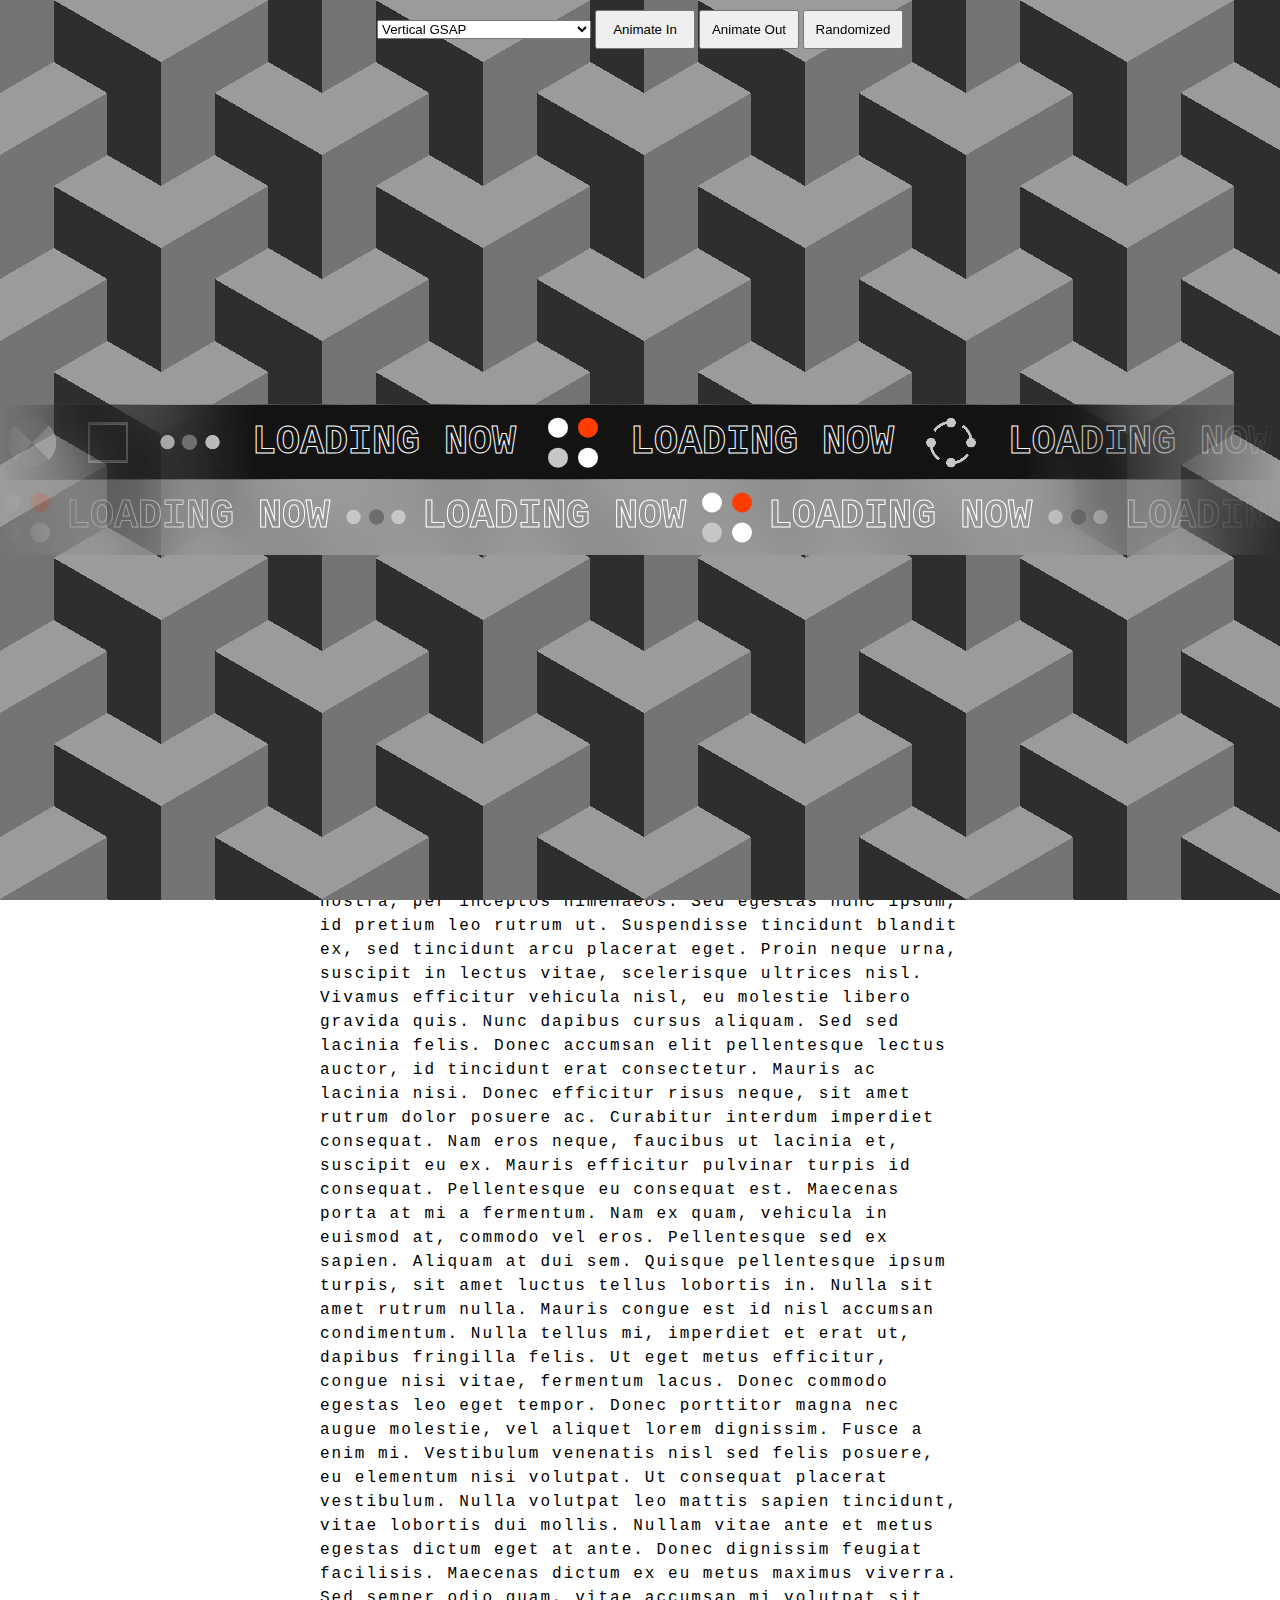
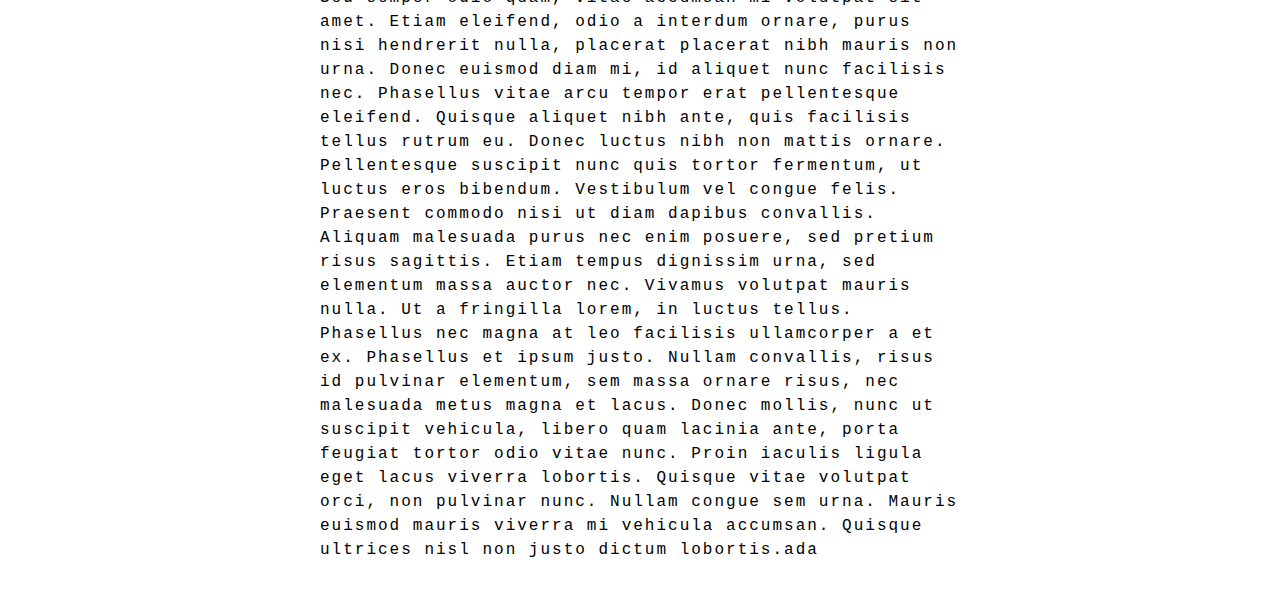
==== commit 36f0c3fc: "save" ====
--- a/index.html
+++ b/index.html
@@ -14,45 +14,45 @@
           <section class="marquee1 marquee marquee_performa">
             <ul class="marquee__content">
               <li class="spinner30 spinner"></li>
-              <li class="spinner17 spinner"></li>
-              <li class="spinner30 spinner"></li>
-              <li class="spinner17 spinner"></li>
-              <li class="spinner30 spinner"></li>
-              <li class="spinner17 spinner"></li>
-              <li class="spinner30 spinner"></li>
-              <li class="spinner17 spinner"></li>
+              <li class="spinner12 spinner"></li>
+              <li class="spinner30 spinner"></li>
+              <li class="spinner12 spinner"></li>
+              <li class="spinner30 spinner"></li>
+              <li class="spinner12 spinner"></li>
+              <li class="spinner30 spinner"></li>
+              <li class="spinner12 spinner"></li>
             </ul>
             <ul aria-hidden="true" class="marquee__content">
               <li class="spinner30 spinner"></li>
-              <li class="spinner17 spinner"></li>
-              <li class="spinner30 spinner"></li>
-              <li class="spinner17 spinner"></li>
-              <li class="spinner30 spinner"></li>
-              <li class="spinner17 spinner"></li>
-              <li class="spinner30 spinner"></li>
-              <li class="spinner17 spinner"></li>
+              <li class="spinner12 spinner"></li>
+              <li class="spinner30 spinner"></li>
+              <li class="spinner12 spinner"></li>
+              <li class="spinner30 spinner"></li>
+              <li class="spinner12 spinner"></li>
+              <li class="spinner30 spinner"></li>
+              <li class="spinner12 spinner"></li>
             </ul>
           </section>
           <section class="marquee2 marquee marquee_performa marquee--reverse">
             <ul class="marquee__content">
               <li class="spinner30 spinner"></li>
-              <li class="spinner17 spinner"></li>
-              <li class="spinner30 spinner"></li>
-              <li class="spinner17 spinner"></li>
-              <li class="spinner30 spinner"></li>
-              <li class="spinner17 spinner"></li>
-              <li class="spinner30 spinner"></li>
-              <li class="spinner17 spinner"></li>
+              <li class="spinner12 spinner"></li>
+              <li class="spinner30 spinner"></li>
+              <li class="spinner12 spinner"></li>
+              <li class="spinner30 spinner"></li>
+              <li class="spinner12 spinner"></li>
+              <li class="spinner30 spinner"></li>
+              <li class="spinner12 spinner"></li>
             </ul>
             <ul aria-hidden="true" class="marquee__content">
               <li class="spinner30 spinner"></li>
-              <li class="spinner17 spinner"></li>
-              <li class="spinner30 spinner"></li>
-              <li class="spinner17 spinner"></li>
-              <li class="spinner30 spinner"></li>
-              <li class="spinner17 spinner"></li>
-              <li class="spinner30 spinner"></li>
-              <li class="spinner17 spinner"></li>
+              <li class="spinner12 spinner"></li>
+              <li class="spinner30 spinner"></li>
+              <li class="spinner12 spinner"></li>
+              <li class="spinner30 spinner"></li>
+              <li class="spinner12 spinner"></li>
+              <li class="spinner30 spinner"></li>
+              <li class="spinner12 spinner"></li>
             </ul>
           </section>
         </div>
@@ -62,45 +62,45 @@
           <section class="marquee1 marquee marquee_performa">
             <ul class="marquee__content">
               <li class="spinner30 spinner"></li>
-              <li class="spinner17 spinner"></li>
-              <li class="spinner30 spinner"></li>
-              <li class="spinner17 spinner"></li>
-              <li class="spinner30 spinner"></li>
-              <li class="spinner17 spinner"></li>
-              <li class="spinner30 spinner"></li>
-              <li class="spinner17 spinner"></li>
+              <li class="spinner12 spinner"></li>
+              <li class="spinner30 spinner"></li>
+              <li class="spinner12 spinner"></li>
+              <li class="spinner30 spinner"></li>
+              <li class="spinner12 spinner"></li>
+              <li class="spinner30 spinner"></li>
+              <li class="spinner12 spinner"></li>
             </ul>
             <ul aria-hidden="true" class="marquee__content">
               <li class="spinner30 spinner"></li>
-              <li class="spinner17 spinner"></li>
-              <li class="spinner30 spinner"></li>
-              <li class="spinner17 spinner"></li>
-              <li class="spinner30 spinner"></li>
-              <li class="spinner17 spinner"></li>
-              <li class="spinner30 spinner"></li>
-              <li class="spinner17 spinner"></li>
+              <li class="spinner12 spinner"></li>
+              <li class="spinner30 spinner"></li>
+              <li class="spinner12 spinner"></li>
+              <li class="spinner30 spinner"></li>
+              <li class="spinner12 spinner"></li>
+              <li class="spinner30 spinner"></li>
+              <li class="spinner12 spinner"></li>
             </ul>
           </section>
           <section class="marquee2 marquee marquee_performa marquee--reverse">
             <ul class="marquee__content">
               <li class="spinner30 spinner"></li>
-              <li class="spinner17 spinner"></li>
-              <li class="spinner30 spinner"></li>
-              <li class="spinner17 spinner"></li>
-              <li class="spinner30 spinner"></li>
-              <li class="spinner17 spinner"></li>
-              <li class="spinner30 spinner"></li>
-              <li class="spinner17 spinner"></li>
+              <li class="spinner12 spinner"></li>
+              <li class="spinner30 spinner"></li>
+              <li class="spinner12 spinner"></li>
+              <li class="spinner30 spinner"></li>
+              <li class="spinner12 spinner"></li>
+              <li class="spinner30 spinner"></li>
+              <li class="spinner12 spinner"></li>
             </ul>
             <ul aria-hidden="true" class="marquee__content">
               <li class="spinner30 spinner"></li>
-              <li class="spinner17 spinner"></li>
-              <li class="spinner30 spinner"></li>
-              <li class="spinner17 spinner"></li>
-              <li class="spinner30 spinner"></li>
-              <li class="spinner17 spinner"></li>
-              <li class="spinner30 spinner"></li>
-              <li class="spinner17 spinner"></li>
+              <li class="spinner12 spinner"></li>
+              <li class="spinner30 spinner"></li>
+              <li class="spinner12 spinner"></li>
+              <li class="spinner30 spinner"></li>
+              <li class="spinner12 spinner"></li>
+              <li class="spinner30 spinner"></li>
+              <li class="spinner12 spinner"></li>
             </ul>
           </section>
         </div>
@@ -110,45 +110,45 @@
           <section class="marquee1 marquee marquee_performa">
             <ul class="marquee__content">
               <li class="spinner30 spinner"></li>
-              <li class="spinner17 spinner"></li>
-              <li class="spinner30 spinner"></li>
-              <li class="spinner17 spinner"></li>
-              <li class="spinner30 spinner"></li>
-              <li class="spinner17 spinner"></li>
-              <li class="spinner30 spinner"></li>
-              <li class="spinner17 spinner"></li>
+              <li class="spinner12 spinner"></li>
+              <li class="spinner30 spinner"></li>
+              <li class="spinner12 spinner"></li>
+              <li class="spinner30 spinner"></li>
+              <li class="spinner12 spinner"></li>
+              <li class="spinner30 spinner"></li>
+              <li class="spinner12 spinner"></li>
             </ul>
             <ul aria-hidden="true" class="marquee__content">
               <li class="spinner30 spinner"></li>
-              <li class="spinner17 spinner"></li>
-              <li class="spinner30 spinner"></li>
-              <li class="spinner17 spinner"></li>
-              <li class="spinner30 spinner"></li>
-              <li class="spinner17 spinner"></li>
-              <li class="spinner30 spinner"></li>
-              <li class="spinner17 spinner"></li>
+              <li class="spinner12 spinner"></li>
+              <li class="spinner30 spinner"></li>
+              <li class="spinner12 spinner"></li>
+              <li class="spinner30 spinner"></li>
+              <li class="spinner12 spinner"></li>
+              <li class="spinner30 spinner"></li>
+              <li class="spinner12 spinner"></li>
             </ul>
           </section>
           <section class="marquee2 marquee marquee_performa marquee--reverse">
             <ul class="marquee__content">
               <li class="spinner30 spinner"></li>
-              <li class="spinner17 spinner"></li>
-              <li class="spinner30 spinner"></li>
-              <li class="spinner17 spinner"></li>
-              <li class="spinner30 spinner"></li>
-              <li class="spinner17 spinner"></li>
-              <li class="spinner30 spinner"></li>
-              <li class="spinner17 spinner"></li>
+              <li class="spinner12 spinner"></li>
+              <li class="spinner30 spinner"></li>
+              <li class="spinner12 spinner"></li>
+              <li class="spinner30 spinner"></li>
+              <li class="spinner12 spinner"></li>
+              <li class="spinner30 spinner"></li>
+              <li class="spinner12 spinner"></li>
             </ul>
             <ul aria-hidden="true" class="marquee__content">
               <li class="spinner30 spinner"></li>
-              <li class="spinner17 spinner"></li>
-              <li class="spinner30 spinner"></li>
-              <li class="spinner17 spinner"></li>
-              <li class="spinner30 spinner"></li>
-              <li class="spinner17 spinner"></li>
-              <li class="spinner30 spinner"></li>
-              <li class="spinner17 spinner"></li>
+              <li class="spinner12 spinner"></li>
+              <li class="spinner30 spinner"></li>
+              <li class="spinner12 spinner"></li>
+              <li class="spinner30 spinner"></li>
+              <li class="spinner12 spinner"></li>
+              <li class="spinner30 spinner"></li>
+              <li class="spinner12 spinner"></li>
             </ul>
           </section>
         </div>
@@ -158,93 +158,93 @@
           <section class="marquee1 marquee marquee_performa">
             <ul class="marquee__content">
               <li class="spinner30 spinner"></li>
-              <li class="spinner17 spinner"></li>
-              <li class="spinner30 spinner"></li>
-              <li class="spinner17 spinner"></li>
-              <li class="spinner30 spinner"></li>
-              <li class="spinner17 spinner"></li>
-              <li class="spinner30 spinner"></li>
-              <li class="spinner17 spinner"></li>
+              <li class="spinner12 spinner"></li>
+              <li class="spinner30 spinner"></li>
+              <li class="spinner12 spinner"></li>
+              <li class="spinner30 spinner"></li>
+              <li class="spinner12 spinner"></li>
+              <li class="spinner30 spinner"></li>
+              <li class="spinner12 spinner"></li>
             </ul>
             <ul aria-hidden="true" class="marquee__content">
               <li class="spinner30 spinner"></li>
-              <li class="spinner17 spinner"></li>
-              <li class="spinner30 spinner"></li>
-              <li class="spinner17 spinner"></li>
-              <li class="spinner30 spinner"></li>
-              <li class="spinner17 spinner"></li>
-              <li class="spinner30 spinner"></li>
-              <li class="spinner17 spinner"></li>
+              <li class="spinner12 spinner"></li>
+              <li class="spinner30 spinner"></li>
+              <li class="spinner12 spinner"></li>
+              <li class="spinner30 spinner"></li>
+              <li class="spinner12 spinner"></li>
+              <li class="spinner30 spinner"></li>
+              <li class="spinner12 spinner"></li>
             </ul>
           </section>
           <section class="marquee2 marquee marquee_performa marquee--reverse">
             <ul class="marquee__content">
               <li class="spinner30 spinner"></li>
-              <li class="spinner17 spinner"></li>
-              <li class="spinner30 spinner"></li>
-              <li class="spinner17 spinner"></li>
-              <li class="spinner30 spinner"></li>
-              <li class="spinner17 spinner"></li>
-              <li class="spinner30 spinner"></li>
-              <li class="spinner17 spinner"></li>
+              <li class="spinner12 spinner"></li>
+              <li class="spinner30 spinner"></li>
+              <li class="spinner12 spinner"></li>
+              <li class="spinner30 spinner"></li>
+              <li class="spinner12 spinner"></li>
+              <li class="spinner30 spinner"></li>
+              <li class="spinner12 spinner"></li>
             </ul>
             <ul aria-hidden="true" class="marquee__content">
               <li class="spinner30 spinner"></li>
-              <li class="spinner17 spinner"></li>
-              <li class="spinner30 spinner"></li>
-              <li class="spinner17 spinner"></li>
-              <li class="spinner30 spinner"></li>
-              <li class="spinner17 spinner"></li>
-              <li class="spinner30 spinner"></li>
-              <li class="spinner17 spinner"></li>
+              <li class="spinner12 spinner"></li>
+              <li class="spinner30 spinner"></li>
+              <li class="spinner12 spinner"></li>
+              <li class="spinner30 spinner"></li>
+              <li class="spinner12 spinner"></li>
+              <li class="spinner30 spinner"></li>
+              <li class="spinner12 spinner"></li>
             </ul>
           </section>
         </div>
       </div>
       <div class="cover-container">
-        <div class="cover cover5 design3 color3">
+        <div class="cover cover5 design3 color10">
           <section class="marquee1 marquee marquee_performa">
             <ul class="marquee__content">
+              <li class="spinner25 spinner"></li>
+              <li class="spinner19 spinner"></li>
+              <li class="spinner21 spinner"></li>
+              <li class="spinner12 spinner"></li>
               <li class="spinner22 spinner"></li>
-              <li class="spinner17 spinner"></li>
-              <li class="spinner30 spinner"></li>
-              <li class="spinner17 spinner"></li>
-              <li class="spinner29 spinner"></li>
-              <li class="spinner17 spinner"></li>
-              <li class="spinner30 spinner"></li>
-              <li class="spinner17 spinner"></li>
+              <li class="spinner12 spinner"></li>
+              <li class="spinner10 spinner"></li>
+              <li class="spinner12 spinner"></li>
             </ul>
             <ul aria-hidden="true" class="marquee__content">
+              <li class="spinner25 spinner"></li>
+              <li class="spinner19 spinner"></li>
+              <li class="spinner21 spinner"></li>
+              <li class="spinner12 spinner"></li>
               <li class="spinner22 spinner"></li>
-              <li class="spinner17 spinner"></li>
-              <li class="spinner30 spinner"></li>
-              <li class="spinner17 spinner"></li>
-              <li class="spinner30 spinner"></li>
-              <li class="spinner17 spinner"></li>
-              <li class="spinner30 spinner"></li>
-              <li class="spinner17 spinner"></li>
+              <li class="spinner12 spinner"></li>
+              <li class="spinner10 spinner"></li>
+              <li class="spinner12 spinner"></li>
             </ul>
           </section>
           <section class="marquee2 marquee marquee_performa marquee--reverse">
             <ul class="marquee__content">
-              <li class="spinner29 spinner"></li>
-              <li class="spinner17 spinner"></li>
-              <li class="spinner30 spinner"></li>
-              <li class="spinner17 spinner"></li>
-              <li class="spinner30 spinner"></li>
-              <li class="spinner17 spinner"></li>
-              <li class="spinner30 spinner"></li>
-              <li class="spinner17 spinner"></li>
+              <li class="spinner22 spinner"></li>
+              <li class="spinner12 spinner"></li>
+              <li class="spinner21 spinner"></li>
+              <li class="spinner12 spinner"></li>
+              <li class="spinner22 spinner"></li>
+              <li class="spinner12 spinner"></li>
+              <li class="spinner21 spinner"></li>
+              <li class="spinner12 spinner"></li>
             </ul>
             <ul aria-hidden="true" class="marquee__content">
-              <li class="spinner29 spinner"></li>
-              <li class="spinner17 spinner"></li>
-              <li class="spinner30 spinner"></li>
-              <li class="spinner17 spinner"></li>
-              <li class="spinner30 spinner"></li>
-              <li class="spinner17 spinner"></li>
-              <li class="spinner30 spinner"></li>
-              <li class="spinner17 spinner"></li>
+              <li class="spinner22 spinner"></li>
+              <li class="spinner12 spinner"></li>
+              <li class="spinner21 spinner"></li>
+              <li class="spinner12 spinner"></li>
+              <li class="spinner22 spinner"></li>
+              <li class="spinner12 spinner"></li>
+              <li class="spinner21 spinner"></li>
+              <li class="spinner12 spinner"></li>
             </ul>
           </section>
         </div>
--- a/preloader/css/style.css
+++ b/preloader/css/style.css
@@ -16,7 +16,7 @@
 }
 .marquee2 {
   top: 50%;
-  transform: translate(0%, 42%);
+  transform: translate(0%, 39%);
   background: var(--text-bg-d);
   padding: 1% 0 1% 0;
 
@@ -240,7 +240,7 @@
 }
 
 
-.spinner8 {
+.spinner7 {
   --d: 18px;
   width: 2px;
   height: 2px;
@@ -262,7 +262,7 @@
 }
 
 
-.spinner10 {
+.spinner8 {
   height: 40px;
   aspect-ratio: 1.5;
   --c: no-repeat linear-gradient(var(--preloader-c1) 0 0);
@@ -302,7 +302,7 @@
   }
 }
 
-.spinner11 {
+.spinner9 {
   width: 45px;
   aspect-ratio: 1;
   border-radius: 50%;
@@ -338,7 +338,7 @@
   }
 }
 
-.spinner12 {
+.spinner10 {
   width: 50px;
   aspect-ratio: 1;
   --c: no-repeat radial-gradient(farthest-side, var(--preloader-c1) 92%, #0000);
@@ -348,7 +348,7 @@
   animation: l18 1s infinite;
   position: relative;
 }
-.spinner12::before {
+.spinner10::before {
   content: "";
   position: absolute;
   inset: 0;
@@ -363,7 +363,7 @@
   }
 }
 
-.spinner16 {
+.spinner11 {
   width: fit-content;
   font-size: 40px;
   font-family: monospace;
@@ -377,28 +377,28 @@
   background-position-y: 100%;
   animation: l19 1.5s linear infinite alternate;
 }
-.spinner16:before {
+.spinner11:before {
   content: "Please wait";
 }
 
-.spinner17 {
+.spinner12 {
   width: fit-content;
   font-size: 40px;
   font-family: monospace;
   font-weight: bold;
   text-transform: uppercase;
   color: #0000;
-  -webkit-text-stroke: 1px var(--preloader-c1);
+  -webkit-text-stroke: 1px var(--text-c);
   background: linear-gradient(
       90deg,
       #0000 33%,
-      var(--preloader-c1) 0 67%,
+      var(--text-c) 0 67%,
       #0000 0
     )
     100%/300% 100% no-repeat text;
   animation: l12 4s steps(14) infinite;
 }
-.spinner17:before {
+.spinner12:before {
   content: "Loading Now";
 }
 @keyframes l12 {
@@ -428,13 +428,13 @@
   }
 }
 
-.spinner18 {
+.spinner13 {
   width: 40px;
   aspect-ratio: 1;
   animation: l5-0 1s infinite steps(1);
 }
-.spinner18::before,
-.spinner18::after {
+.spinner13::before,
+.spinner13::after {
   content: "";
   position: absolute;
   inset: 0 50% 50% 0;
@@ -442,7 +442,7 @@
   animation: l5-1 0.5s infinite linear alternate,
     l5-2 0.5s infinite steps(1) alternate;
 }
-.spinner18::after {
+.spinner13::after {
   --s: -1, -1;
 }
 @keyframes l5-0 {
@@ -471,7 +471,7 @@
   }
 }
 
-.spinner19 {
+.spinner14 {
   width: 80px;
   height: 40px;
   --g: radial-gradient(
@@ -506,20 +506,20 @@
   }
 }
 
-.spinner20 {
+.spinner15 {
   width: 50px;
   aspect-ratio: 1;
   position: relative;
 }
-.spinner20:before,
-.spinner20:after {
+.spinner15:before,
+.spinner15:after {
   content: "";
   position: absolute;
   border-radius: 50px;
   box-shadow: 0 0 0 2px inset var(--preloader-c1);
   animation: l4 2.5s infinite;
 }
-.spinner20:after {
+.spinner15:after {
   animation-delay: -1.25s;
 }
 @keyframes l4 {
@@ -552,7 +552,7 @@
   }
 }
 
-.spinner21 {
+.spinner16 {
   width: 60px;
   aspect-ratio: 1;
   --c: var(--preloader-c1) 91%, #0000;
@@ -575,7 +575,7 @@
   }
 }
 
-.spinner22 {
+.spinner17 {
   width: 55px;
   aspect-ratio: 1;
   background: var(--preloader-c1);
@@ -598,7 +598,7 @@
   }
 }
 
-.spinner23 {
+.spinner18 {
   width: 28px;
   aspect-ratio: 1;
   border-radius: 50%;
@@ -626,121 +626,91 @@
 }
 
 
-/* fail */
-.spinner24 {
-  width: 80px;
-  aspect-ratio: 1.154;
-  background: repeating-conic-gradient(
-    from -30deg,
-    var(--preloader-c1) 0 60deg,
-    (var(--preloader-c2)) 0 120deg,
-    var(--preloader-c1) 0 180deg
-  );
-  animation: l13 1.5s infinite alternate;
-}
-@keyframes l13 {
-  0%,
-  10% {
-    clip-path: polygon(
-      50% 50%,
-      25% 100%,
-      25% 100%,
-      25% 100%,
-      25% 100%,
-      75% 100%,
-      75% 100%,
-      75% 100%
-    );
-  }
-  33%,
-  43% {
-    clip-path: polygon(
-      50% 50%,
-      0 50%,
-      0 50%,
-      0 50%,
-      25% 100%,
-      75% 100%,
-      100% 50%,
-      100% 50%
-    );
-  }
-  66%,
-  76% {
-    clip-path: polygon(
-      50% 50%,
-      25% 0,
-      25% 0,
-      0 50%,
-      25% 100%,
-      75% 100%,
-      100% 50%,
-      75% 0
-    );
-  }
-  95%,
-  100% {
-    clip-path: polygon(
-      50% 50%,
-      75% 0,
-      25% 0,
-      0 50%,
-      25% 100%,
-      75% 100%,
-      100% 50%,
-      75% 0
-    );
-  }
-}
-
-.spinner25 {
-  width: 90px;
-  height: 35px;
-  box-shadow: 0 3px 0 var(--preloader-c1);
-  position: relative;
-  clip-path: inset(-40px 0 -5px);
-}
-.spinner25:before {
-  content: "";
-  position: absolute;
-  inset: auto calc(50% - 17px) 0;
-  height: 50px;
-  --g: no-repeat linear-gradient(var(--preloader-c3) 0 0);
-  background: var(--g), var(--g), var(--g), var(--g);
-  background-size: 16px 14px;
-  animation: l7-1 2s infinite linear, l7-2 2s infinite linear;
-}
-@keyframes l7-1 {
-  0%,
-  100% {
-    background-position: 0 -50px, 100% -50px;
-  }
-  17.5% {
-    background-position: 0 100%, 100% -50px, 0 -50px, 100% -50px;
-  }
-  35% {
-    background-position: 0 100%, 100% 100%, 0 -50px, 100% -50px;
-  }
-  52.5% {
-    background-position: 0 100%, 100% 100%, 0 calc(100% - 16px), 100% -50px;
-  }
-  70%,
-  98% {
-    background-position: 0 100%, 100% 100%, 0 calc(100% - 16px),
-      100% calc(100% - 16px);
-  }
-}
-@keyframes l7-2 {
-  0%,
-  70% {
-    transform: translate(0);
-  }
-  100% {
-    transform: translate(200%);
-  }
-}
-
-.spinner26 {
+.spinner19 {
+    width: 40px;
+    height: 40px;
+    display: inline-block;
+    position: relative;
+}
+  .spinner19::after,
+  .spinner19::before {
+    content: '';
+    width: 40px;
+    height: 40px;
+    border: 2px solid #fff;
+    position: absolute;
+    left: 0;
+    top: 0;
+    box-sizing: border-box;
+    animation: rotation 2s ease-in-out infinite;
+  }
+  .spinner19::after {
+    border-color: var(--preloader-c3);
+    animation-delay: 1s;
+  }
+  
+  @keyframes rotation {
+    0% {
+      transform: rotate(0deg);
+    }
+    100% {
+      transform: rotate(360deg);
+    }
+  } 
+
+
+  .spinner20 {
+    width: 40px;
+    height: 40px;
+    display: inline-block;
+    position: relative;
+    border: 2px solid #FFF;
+    box-sizing: border-box;
+    animation: rotation 2s linear infinite;
+  }
+  .spinner20::after,
+  .spinner20::before {
+    content: '';  
+    box-sizing: border-box;
+    position: absolute;
+    left: 0;
+    right: 0;
+    top: 0;
+    bottom: 0;
+    margin: auto;
+    border: 2px solid var(--preloader-c2);
+    width: 38px;
+    height: 38px;
+    animation: rotationBack 1.5s linear infinite;
+    transform-origin: center center;
+  }
+  .spinner20::before {
+    width: 24px;
+    height: 24px;
+    border-color: var(--preloader-c1);
+    box-sizing: border-box;
+    animation: rotation 1s linear infinite;
+  }
+  
+  @keyframes rotation {
+    0% {
+      transform: rotate(0deg);
+    }
+    100% {
+      transform: rotate(360deg);
+    }
+  } 
+  @keyframes rotationBack {
+    0% {
+      transform: rotate(0deg);
+    }
+    100% {
+      transform: rotate(-360deg);
+    }
+  }
+  
+
+.spinner21 {
   height: 15px;
   aspect-ratio: 4;
   --_g: no-repeat radial-gradient(farthest-side, var(--preloader-c1) 90%, #0000);
@@ -748,8 +718,8 @@
   background-size: 25% 100%;
   display: grid;
 }
-.spinner26:before,
-.spinner26:after {
+.spinner21:before,
+.spinner21:after {
   content: "";
   height: inherit;
   aspect-ratio: 1;
@@ -760,7 +730,7 @@
   background: var(--preloader-c3);
   animation: l49 1s infinite linear;
 }
-.spinner26:after {
+.spinner21:after {
   transform-origin: 200% 50%;
   --s: -1;
   animation-delay: -0.5s;
@@ -773,27 +743,27 @@
   }
 }
 
-.spinner27 {
+.spinner22 {
   animation: rotate 1s infinite;
   height: 50px;
   width: 50px;
 }
 
-.spinner27:before,
-.spinner27:after {
+.spinner22:before,
+.spinner22:after {
   border-radius: 50%;
   content: "";
   display: block;
   height: 20px;
   width: 20px;
 }
-.spinner27:before {
+.spinner22:before {
   animation: ball1 1s infinite;
   background-color: #fff;
   box-shadow: 30px 0 0 #ff3d00;
   margin-bottom: 10px;
 }
-.spinner27:after {
+.spinner22:after {
   animation: ball2 1s infinite;
   background-color: var(--preloader-c1);
   box-shadow: 30px 0 0 #fff;
@@ -841,7 +811,7 @@
   }
 }
 
-.spinner28 {
+.spinner23 {
   position: relative;
   width: 48px;
   height: 48px;
@@ -852,7 +822,7 @@
   color: #fff;
   animation: layers1 1s linear infinite alternate;
 }
-.spinner28:after {
+.spinner23:after {
   content: "";
   position: absolute;
   inset: 0;
@@ -878,7 +848,7 @@
   }
 }
 
-.spinner29 {
+.spinner24 {
   width: 48px;
   height: 48px;
   border: 4px solid;
@@ -890,7 +860,7 @@
   box-sizing: border-box;
   animation: rotation 1s ease-in-out infinite;
 }
-.spinner29::after {
+.spinner24::after {
   content: "";
   box-sizing: border-box;
   position: absolute;
@@ -928,18 +898,19 @@
   }
 }
 
-.spinner30 {
+.spinner25 {
   border: 2px solid;
   border-color: transparent #fff;
   width: 48px;
   height: 48px;
+  background: #fff2;
   border-radius: 50%;
   display: inline-block;
   position: relative;
   box-sizing: border-box;
   animation: rotation 2s linear infinite;
 }
-.spinner30::after {
+.spinner25::after {
   content: "";
   box-sizing: border-box;
   position: absolute;
@@ -978,16 +949,16 @@
 }
 
 .color1 {
-  --text-c: #fff;
-  --text-bg-c: #006eeccc;
+  --text-c: #00ff55;
+  --text-bg-c: #fa4700cc;
   --text-bg-d: #00bbb2bb;
   --preloader-c1: #66ff00;
   --preloader-c2: #ff0faf;
-  --preloader-c3: #ff6b09;
+  --preloader-c3: #00ffff;
   --c1: #28e6ff;
   --c2: #ff6ceb;
-  --c3: transparent;
-  --c4: transparent;
+  --c3: #e76e92;
+  --c4: #6885c4;
 }
 
 div.design1 {
@@ -1007,13 +978,13 @@
   --text-c: #fff;
   --text-bg-c: #695f02a2;
   --text-bg-d: #7ab60ad3;
-  --preloader-c1: #eeff00;
+  --preloader-c1: #00f7ff;
   --preloader-c2: #ff5e00;
   --preloader-c3: #ffee00;
   --c1: #ff9f31;
   --c2: #fffb00;
   --c3: #0fac70;
-  --c4: transparent;
+  --c4: #99c468;
 }
 
 div.design2 {
@@ -1038,12 +1009,12 @@
 }
 
 div.color3 {
-  --text-c: #fff;
+  --text-c: #320341;
   --text-bg-c: #e100fff5;
   --text-bg-d: #ffe600;
-  --preloader-c1: #0b0047;
+  --preloader-c1: #7b0c91;
   --preloader-c2: #ff9101;
-  --preloader-c3: #ff006a;
+  --preloader-c3: #00ffc8;
   --c1: #31ffee;
   --c2: #2c7ab9;
   --c3: #0f65ac;
@@ -1063,16 +1034,16 @@
 }
 
 .color4 {
-  --text-c: #fff;
+  --text-c: #330707;
   --text-bg-c: #00d0df;
-  --text-bg-d: #ee08a1d3;
-  --preloader-c1: #1c0cf7;
+  --text-bg-d: #ee08a191;
+  --preloader-c1: #672f8d;
   --preloader-c2: #cc559e;
-  --preloader-c3: #ff7b00;
+  --preloader-c3: #ff5e00;
   --c1: #7e3a78;
-  --c2: #395ac5;
-  --c3: transparent;
-  --c4: transparent;
+  --c2: #62bcf8;
+  --c3: #d107af;
+  --c4: #68aac4;
 }
 
 div.design4 {
@@ -1100,9 +1071,9 @@
   --text-c: #fff;
   --text-bg-c: #ff9900c9;
   --text-bg-d: #006effb7;
-  --preloader-c1: #d3f02f;
+  --preloader-c1: #da6ae4;
   --preloader-c2: #1ddafc;
-  --preloader-c3: #ff7b00;
+  --preloader-c3: #05b8ff;
   --c1: #8f4bfc;
   --c2: #4c0f5f;
   --c3: #d198d3;
@@ -1127,12 +1098,12 @@
 }
 
 .color6 {
-  --text-c: #fff;
-  --text-bg-c: #ff6600;
+  --text-c: #06470f;
+  --text-bg-c: #ffc400;
   --text-bg-d: #00ff4cce;
-  --preloader-c1: #5a002d;
+  --preloader-c1: #d9ff00;
   --preloader-c2: #fc3e1d;
-  --preloader-c3: #ff7b00;
+  --preloader-c3: #004d13;
   --c1: #8f4bfc;
   --c2: #10343f;
   --c3: #0fac70;
@@ -1157,12 +1128,12 @@
 }
 
 .color7 {
-  --text-c: #fff;
+  --text-c: #10ffb7;
   --text-bg-c: #6f00ff;
   --text-bg-d: #ff4800ce;
   --preloader-c1: #ffeaf5;
   --preloader-c2: #fbff00;
-  --preloader-c3: #ff7b00;
+  --preloader-c3: #bbff00;
   --c1: #4be1fc;
   --c2: #091c22;
   --c3: #2659a5;
@@ -1177,16 +1148,16 @@
 
 
 .color8 {
-  --text-c: #fff;
+  --text-c: #ffd900;
   --text-bg-c: #ff4800;
   --text-bg-d: #bfc214b0;
-  --preloader-c1: #fff0bf;
+  --preloader-c1: #0086bb;
   --preloader-c2: #fbff00;
-  --preloader-c3: #ff7b00;
+  --preloader-c3: #b3ff00;
   --c1: #e4844a;
   --c2: #0d6759;
-  --c3: #2659a5;
-  --c4: transparent;
+  --c3: #66aaa0;
+  --c4: #3f746c;
 }
 div.design8 {
     --s: 16px; /* control the size*/
@@ -1199,16 +1170,16 @@
 
 
 .color9 {
-  --text-c: #fff;
+  --text-c: #51ff00;
   --text-bg-c: #ff31c1;
-  --text-bg-d: #ffee00de;
-  --preloader-c1: #1210a0;
+  --text-bg-d: #1f0468de;
+  --preloader-c1: #8dfc26;
   --preloader-c2: #00d9ff;
   --preloader-c3: #ff7b00;
   --c1: #1f2246;
   --c2: #40e37e;
   --c3: #2659a5;
-  --c4: transparent;
+  --c4: #749edd;
 }
 div.design9 {
     --s: 261px; /* control the size*/   
@@ -1222,14 +1193,14 @@
     background-size: var(--s) var(--s);
 }
 
-/* black and white */
+/* monochrome */
 .color10 {
   --text-c: #fff;
   --text-bg-c: #131313;
   --text-bg-d: #9b9b9bde;
-  --preloader-c1: #ffffff;
+  --preloader-c1: #c7c7c7;
   --preloader-c2: #bdbdbd;
-  --preloader-c3: #ff7b00;
+  --preloader-c3: #6e6e6e;
   --c1: #2e2e2e;
   --c2: #747474;
   --c3: #9b9b9b;
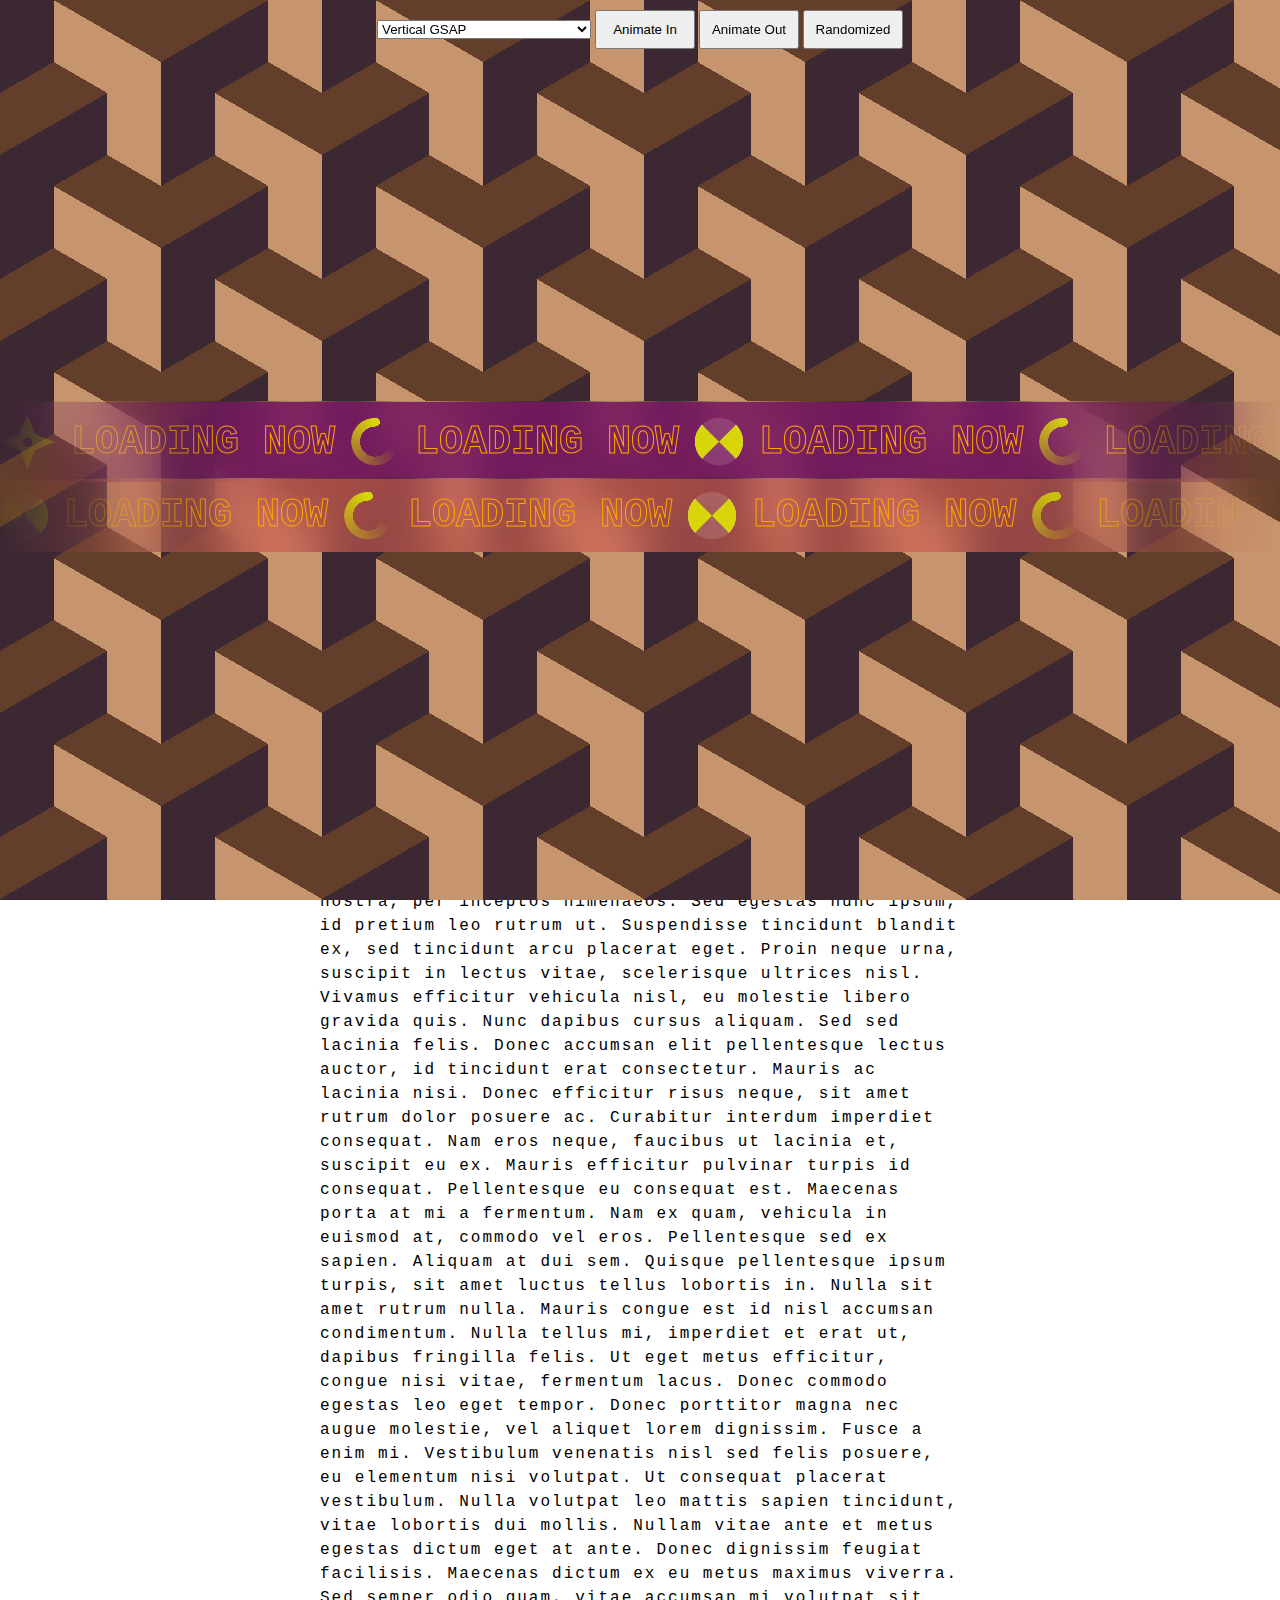
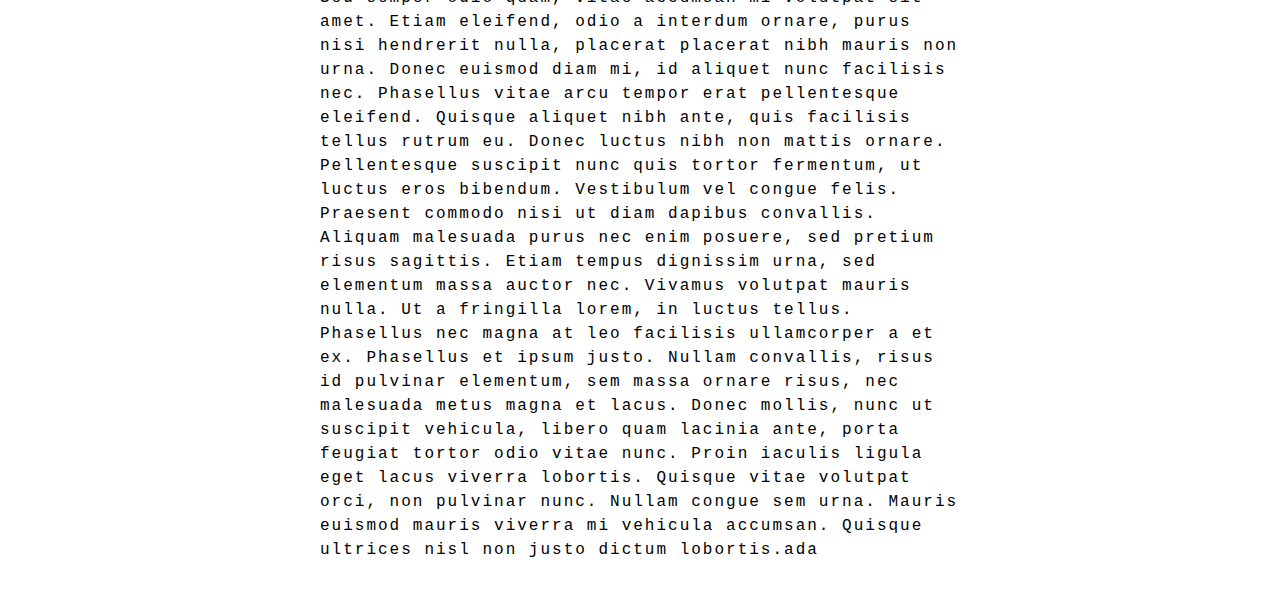
==== commit 8cf6158c: "save" ====
--- a/index.html
+++ b/index.html
@@ -10,7 +10,7 @@
     <div id="preloader">
       <!-- We will have 5 Layer of Covers , Last Cover is the main preloader cover-->
       <div class="cover-container">
-        <div class="cover cover1 design2 color3">
+        <div class="cover cover1 design2 color10">
           <section class="marquee1 marquee marquee_performa">
             <ul class="marquee__content">
               <li class="spinner30 spinner"></li>
@@ -58,7 +58,7 @@
         </div>
       </div>
       <div class="cover-container">
-        <div class="cover cover2 design12 color12">
+        <div class="cover cover2 design12 color16">
           <section class="marquee1 marquee marquee_performa">
             <ul class="marquee__content">
               <li class="spinner30 spinner"></li>
@@ -106,48 +106,48 @@
         </div>
       </div>
       <div class="cover-container">
-        <div class="cover cover3 design17 color17">
+        <div class="cover cover3 design10 color18">
           <section class="marquee1 marquee marquee_performa">
             <ul class="marquee__content">
-              <li class="spinner30 spinner"></li>
-              <li class="spinner12 spinner"></li>
-              <li class="spinner30 spinner"></li>
-              <li class="spinner12 spinner"></li>
-              <li class="spinner30 spinner"></li>
-              <li class="spinner12 spinner"></li>
-              <li class="spinner30 spinner"></li>
+              <li class="spinner17 spinner"></li>
+              <li class="spinner12 spinner"></li>
+              <li class="spinner6 spinner"></li>
+              <li class="spinner12 spinner"></li>
+              <li class="spinner25 spinner"></li>
+              <li class="spinner12 spinner"></li>
+              <li class="spinner6 spinner"></li>
               <li class="spinner12 spinner"></li>
             </ul>
             <ul aria-hidden="true" class="marquee__content">
-              <li class="spinner30 spinner"></li>
-              <li class="spinner12 spinner"></li>
-              <li class="spinner30 spinner"></li>
-              <li class="spinner12 spinner"></li>
-              <li class="spinner30 spinner"></li>
-              <li class="spinner12 spinner"></li>
-              <li class="spinner30 spinner"></li>
+              <li class="spinner17 spinner"></li>
+              <li class="spinner12 spinner"></li>
+              <li class="spinner6 spinner"></li>
+              <li class="spinner12 spinner"></li>
+              <li class="spinner25 spinner"></li>
+              <li class="spinner12 spinner"></li>
+              <li class="spinner6 spinner"></li>
               <li class="spinner12 spinner"></li>
             </ul>
           </section>
           <section class="marquee2 marquee marquee_performa marquee--reverse">
             <ul class="marquee__content">
-              <li class="spinner30 spinner"></li>
-              <li class="spinner12 spinner"></li>
-              <li class="spinner30 spinner"></li>
-              <li class="spinner12 spinner"></li>
-              <li class="spinner30 spinner"></li>
-              <li class="spinner12 spinner"></li>
-              <li class="spinner30 spinner"></li>
+              <li class="spinner17 spinner"></li>
+              <li class="spinner12 spinner"></li>
+              <li class="spinner6 spinner"></li>
+              <li class="spinner12 spinner"></li>
+              <li class="spinner25 spinner"></li>
+              <li class="spinner12 spinner"></li>
+              <li class="spinner6 spinner"></li>
               <li class="spinner12 spinner"></li>
             </ul>
             <ul aria-hidden="true" class="marquee__content">
-              <li class="spinner30 spinner"></li>
-              <li class="spinner12 spinner"></li>
-              <li class="spinner30 spinner"></li>
-              <li class="spinner12 spinner"></li>
-              <li class="spinner30 spinner"></li>
-              <li class="spinner12 spinner"></li>
-              <li class="spinner30 spinner"></li>
+              <li class="spinner17 spinner"></li>
+              <li class="spinner12 spinner"></li>
+              <li class="spinner6 spinner"></li>
+              <li class="spinner12 spinner"></li>
+              <li class="spinner25 spinner"></li>
+              <li class="spinner12 spinner"></li>
+              <li class="spinner6 spinner"></li>
               <li class="spinner12 spinner"></li>
             </ul>
           </section>
@@ -157,93 +157,93 @@
         <div class="cover cover4 design14 color5">
           <section class="marquee1 marquee marquee_performa">
             <ul class="marquee__content">
-              <li class="spinner30 spinner"></li>
-              <li class="spinner12 spinner"></li>
-              <li class="spinner30 spinner"></li>
-              <li class="spinner12 spinner"></li>
-              <li class="spinner30 spinner"></li>
-              <li class="spinner12 spinner"></li>
-              <li class="spinner30 spinner"></li>
+              <li class="spinner17 spinner"></li>
+              <li class="spinner12 spinner"></li>
+              <li class="spinner6 spinner"></li>
+              <li class="spinner12 spinner"></li>
+              <li class="spinner25 spinner"></li>
+              <li class="spinner12 spinner"></li>
+              <li class="spinner6 spinner"></li>
               <li class="spinner12 spinner"></li>
             </ul>
             <ul aria-hidden="true" class="marquee__content">
-              <li class="spinner30 spinner"></li>
-              <li class="spinner12 spinner"></li>
-              <li class="spinner30 spinner"></li>
-              <li class="spinner12 spinner"></li>
-              <li class="spinner30 spinner"></li>
-              <li class="spinner12 spinner"></li>
-              <li class="spinner30 spinner"></li>
+              <li class="spinner17 spinner"></li>
+              <li class="spinner12 spinner"></li>
+              <li class="spinner6 spinner"></li>
+              <li class="spinner12 spinner"></li>
+              <li class="spinner25 spinner"></li>
+              <li class="spinner12 spinner"></li>
+              <li class="spinner6 spinner"></li>
               <li class="spinner12 spinner"></li>
             </ul>
           </section>
           <section class="marquee2 marquee marquee_performa marquee--reverse">
             <ul class="marquee__content">
-              <li class="spinner30 spinner"></li>
-              <li class="spinner12 spinner"></li>
-              <li class="spinner30 spinner"></li>
-              <li class="spinner12 spinner"></li>
-              <li class="spinner30 spinner"></li>
-              <li class="spinner12 spinner"></li>
-              <li class="spinner30 spinner"></li>
+              <li class="spinner17 spinner"></li>
+              <li class="spinner12 spinner"></li>
+              <li class="spinner6 spinner"></li>
+              <li class="spinner12 spinner"></li>
+              <li class="spinner25 spinner"></li>
+              <li class="spinner12 spinner"></li>
+              <li class="spinner6 spinner"></li>
               <li class="spinner12 spinner"></li>
             </ul>
             <ul aria-hidden="true" class="marquee__content">
-              <li class="spinner30 spinner"></li>
-              <li class="spinner12 spinner"></li>
-              <li class="spinner30 spinner"></li>
-              <li class="spinner12 spinner"></li>
-              <li class="spinner30 spinner"></li>
-              <li class="spinner12 spinner"></li>
-              <li class="spinner30 spinner"></li>
+              <li class="spinner17 spinner"></li>
+              <li class="spinner12 spinner"></li>
+              <li class="spinner6 spinner"></li>
+              <li class="spinner12 spinner"></li>
+              <li class="spinner25 spinner"></li>
+              <li class="spinner12 spinner"></li>
+              <li class="spinner6 spinner"></li>
               <li class="spinner12 spinner"></li>
             </ul>
           </section>
         </div>
       </div>
       <div class="cover-container">
-        <div class="cover cover5 design3 color10">
+        <div class="cover cover5 design3 color19">
           <section class="marquee1 marquee marquee_performa">
             <ul class="marquee__content">
-              <li class="spinner25 spinner"></li>
-              <li class="spinner19 spinner"></li>
-              <li class="spinner21 spinner"></li>
-              <li class="spinner12 spinner"></li>
-              <li class="spinner22 spinner"></li>
-              <li class="spinner12 spinner"></li>
-              <li class="spinner10 spinner"></li>
+              <li class="spinner17 spinner"></li>
+              <li class="spinner12 spinner"></li>
+              <li class="spinner6 spinner"></li>
+              <li class="spinner12 spinner"></li>
+              <li class="spinner25 spinner"></li>
+              <li class="spinner12 spinner"></li>
+              <li class="spinner6 spinner"></li>
               <li class="spinner12 spinner"></li>
             </ul>
             <ul aria-hidden="true" class="marquee__content">
-              <li class="spinner25 spinner"></li>
-              <li class="spinner19 spinner"></li>
-              <li class="spinner21 spinner"></li>
-              <li class="spinner12 spinner"></li>
-              <li class="spinner22 spinner"></li>
-              <li class="spinner12 spinner"></li>
-              <li class="spinner10 spinner"></li>
+              <li class="spinner17 spinner"></li>
+              <li class="spinner12 spinner"></li>
+              <li class="spinner6 spinner"></li>
+              <li class="spinner12 spinner"></li>
+              <li class="spinner25 spinner"></li>
+              <li class="spinner12 spinner"></li>
+              <li class="spinner6 spinner"></li>
               <li class="spinner12 spinner"></li>
             </ul>
           </section>
           <section class="marquee2 marquee marquee_performa marquee--reverse">
             <ul class="marquee__content">
-              <li class="spinner22 spinner"></li>
-              <li class="spinner12 spinner"></li>
-              <li class="spinner21 spinner"></li>
-              <li class="spinner12 spinner"></li>
-              <li class="spinner22 spinner"></li>
-              <li class="spinner12 spinner"></li>
-              <li class="spinner21 spinner"></li>
+              <li class="spinner25 spinner"></li>
+              <li class="spinner12 spinner"></li>
+              <li class="spinner6 spinner"></li>
+              <li class="spinner12 spinner"></li>
+              <li class="spinner25 spinner"></li>
+              <li class="spinner12 spinner"></li>
+              <li class="spinner6 spinner"></li>
               <li class="spinner12 spinner"></li>
             </ul>
             <ul aria-hidden="true" class="marquee__content">
-              <li class="spinner22 spinner"></li>
-              <li class="spinner12 spinner"></li>
-              <li class="spinner21 spinner"></li>
-              <li class="spinner12 spinner"></li>
-              <li class="spinner22 spinner"></li>
-              <li class="spinner12 spinner"></li>
-              <li class="spinner21 spinner"></li>
+              <li class="spinner25 spinner"></li>
+              <li class="spinner12 spinner"></li>
+              <li class="spinner6 spinner"></li>
+              <li class="spinner12 spinner"></li>
+              <li class="spinner25 spinner"></li>
+              <li class="spinner12 spinner"></li>
+              <li class="spinner6 spinner"></li>
               <li class="spinner12 spinner"></li>
             </ul>
           </section>
--- a/preloader/css/style.css
+++ b/preloader/css/style.css
@@ -1312,16 +1312,16 @@
 }
 
 .color15 {
-  --text-c: #fff;
+  --text-c: #50081e;
   --text-bg-c: 	#9db85d;
   --text-bg-d: #f6dc8f;
-  --preloader-c1: #c23d00;
+  --preloader-c1: #df1c1c;
   --preloader-c2: #fdcf01;
   --preloader-c3: #ff7b00;
   --c1: #87a14b;
   --c2: #446c51;
-  --c3: #a52626;
-  --c4: rgb(212, 68, 68);
+  --c3: #c3dd2d;
+  --c4: #d0d8a2;
 }
 div.design15 { 
     --s: 150px; /* control the size*/
@@ -1338,15 +1338,15 @@
 
 
 .color16 {
-  --text-c: #fff;
-  --text-bg-c: 	#9dff00;
-  --text-bg-d: #00bbc2;
-  --preloader-c1: #fd4801;
+  --text-c: #ffffff;
+  --text-bg-c: 	#d600526e;
+  --text-bg-d: #5f0f548f;
+  --preloader-c1: #9cfd01;
   --preloader-c2: #b601fd;
-  --preloader-c3: #ff7b00;
+  --preloader-c3: #00e1ff;
   --c1: #770ef8;
   --c2: #c89efc;
-  --c3: #a52626;
+  --c3: #66b3f3;
   --c4: rgb(212, 68, 68);
 }
 div.design16 { 
@@ -1368,16 +1368,16 @@
 
 
 .color17 {
-  --text-c: #fff;
+  --text-c: #ffd000;
   --text-bg-c: 	#614923;
   --text-bg-d: #b29b8c;
-  --preloader-c1: #f0ff6c;
+  --preloader-c1: #ff6c6c;
   --preloader-c2: #fd9001;
-  --preloader-c3: #ff7b00;
+  --preloader-c3: #2d8f96;
   --c1: #f9f2e7;
   --c2: #74712c;
-  --c3: #5d632b;
-  --c4: rgb(212, 68, 68);
+  --c3: #798132;
+  --c4: rgb(145, 209, 137);
 }
 div.design17 { 
     --s: 55px; /* control the size*/
@@ -1401,15 +1401,15 @@
 
 .color18 {
   --text-c: #fff;
-  --text-bg-c: 	#7a308f;
-  --text-bg-d: #a11099;
-  --preloader-c1: #ffc03a;
+  --text-bg-c: 	#7a308fab;
+  --text-bg-d: #a1109a83;
+  --preloader-c1: #3ab0ff;
   --preloader-c2: #dd92f1;
-  --preloader-c3: #ff7b00;
-  --c1: #100314;
-  --c2: #f02475;
-  --c3: #5d632b;
-  --c4: rgb(212, 68, 68);
+  --preloader-c3: #d9ff00;
+  --c1: #f5d4ff;
+  --c2: #c44e9c;
+  --c3: #9d67bd;
+  --c4: rgb(145, 64, 141);
 }
 div.design18 { 
     --s: 6px; /* control the size*/   
@@ -1428,12 +1428,12 @@
 }
 
 .color19 {
-  --text-c: #fff;
-  --text-bg-c: #e5c773;
-  --text-bg-d: #cea552;
-  --preloader-c1: #53000e;
+  --text-c: #ffa600;
+  --text-bg-c: #771762de;
+  --text-bg-d: #ce5a529c;
+  --preloader-c1: #d8d50a;
   --preloader-c2: #ff1e00;
-  --preloader-c3: #ff7b00;
+  --preloader-c3: #ff6600;
   --c1: #c7956d;
   --c2: #3b2833;
   --c3: #633f2b;
@@ -1457,22 +1457,34 @@
 
 
 .color20 {
-  --text-c: #fff;
-  --text-bg-c:	#ff000098;
-  --text-bg-d: #000000b4;
+  --text-c: #043f81;
+  --text-bg-c:	#0ec2da98;
+  --text-bg-d: #09e29ab4;
   --preloader-c1: #fbff00;
   --preloader-c2: #f3ff83;
-  --preloader-c3: #ff7b00;
-  --c1: #fffb00;
-  --c2: #181818;
-  --c3: #5d632b;
-  --c4: rgb(212, 68, 68);
+  --preloader-c3: #fd8feb;
+  --c1: #f6edb3;
+  --c2: #acc4a3;
+  --c3: #55897c;
+  --c4: #9ce4d2;
 }
 div.design20 { 
-  background:
-  linear-gradient(135deg,#0000 18.75%,var(--c2) 0 31.25%,#0000 0),
-  repeating-linear-gradient(45deg,var(--c2) -6.25% 6.25%,var(--c1) 0 18.75%);
-background-size: 100px 100px;
+    --s: 264px; /* control the size*/
+    --c1: #f6edb3;
+    --c2: #acc4a3;
+    --c3: #55897c;
+    
+    --_l:#0000 calc(25%/3),var(--c1) 0 25%,#0000 0;
+    --_g:conic-gradient(from 120deg at 50% 87.5%,var(--c1) 120deg,#0000 0);
+    background:
+      var(--_g),var(--_g) 0 calc(var(--s)/2),
+      conic-gradient(from 180deg at 75%,var(--c2) 60deg,#0000 0),
+      conic-gradient(from 60deg at 75% 75%,var(--c1) 0 60deg,#0000 0),
+      linear-gradient(150deg,var(--_l)) 0 calc(var(--s)/2),
+      conic-gradient(at 25% 25%,#0000 50%,var(--c2) 0 240deg,var(--c1) 0 300deg,var(--c2) 0),
+      linear-gradient(-150deg,var(--_l)) var(--c3);
+    background-size: calc(0.866*var(--s)) var(--s);
+
   
   }
 
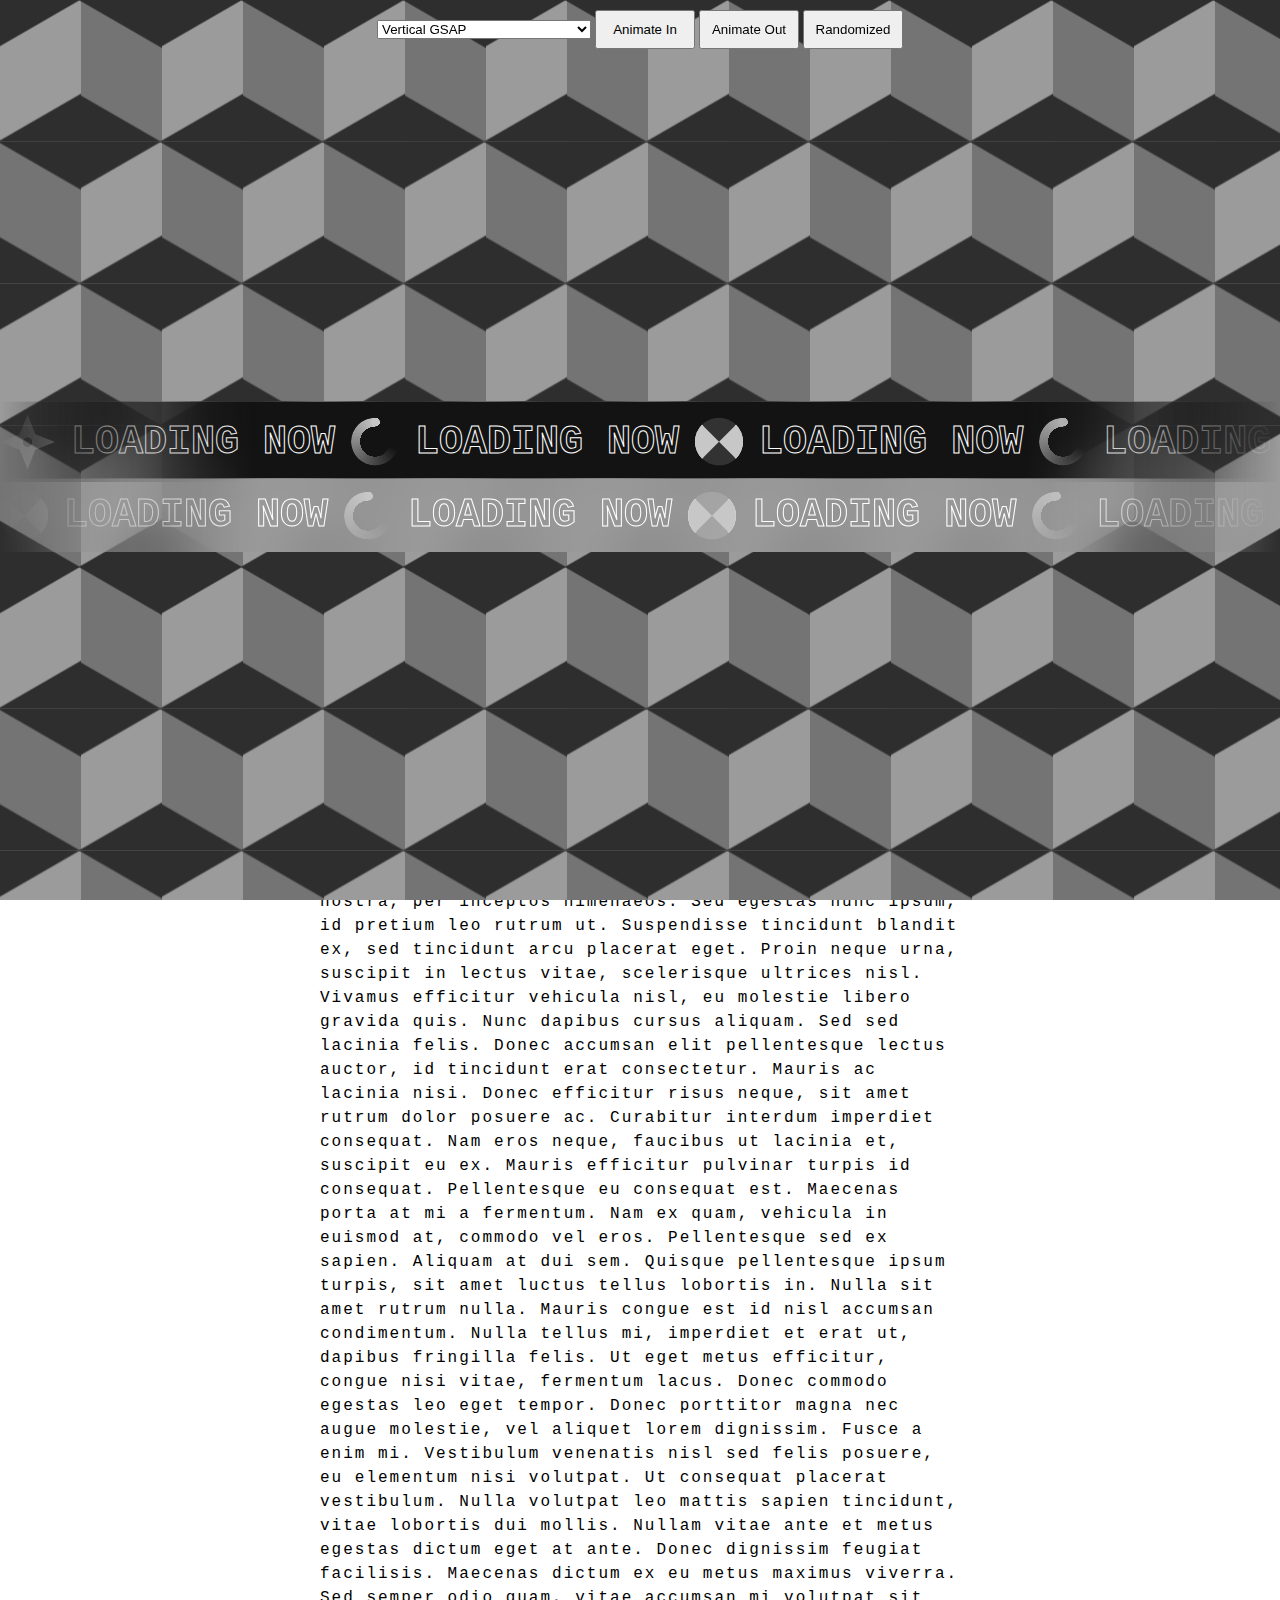
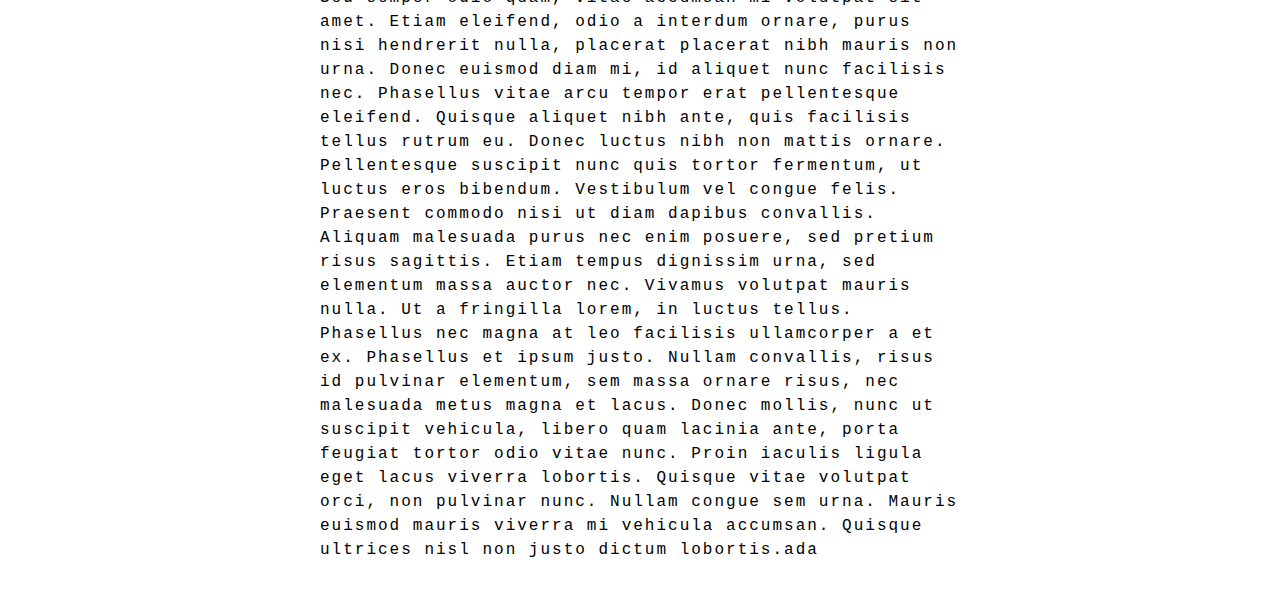
==== commit 7c00c28d: "save" ====
--- a/index.html
+++ b/index.html
@@ -202,7 +202,7 @@
         </div>
       </div>
       <div class="cover-container">
-        <div class="cover cover5 design3 color19">
+        <div class="cover cover5 design12 color10">
           <section class="marquee1 marquee marquee_performa">
             <ul class="marquee__content">
               <li class="spinner17 spinner"></li>
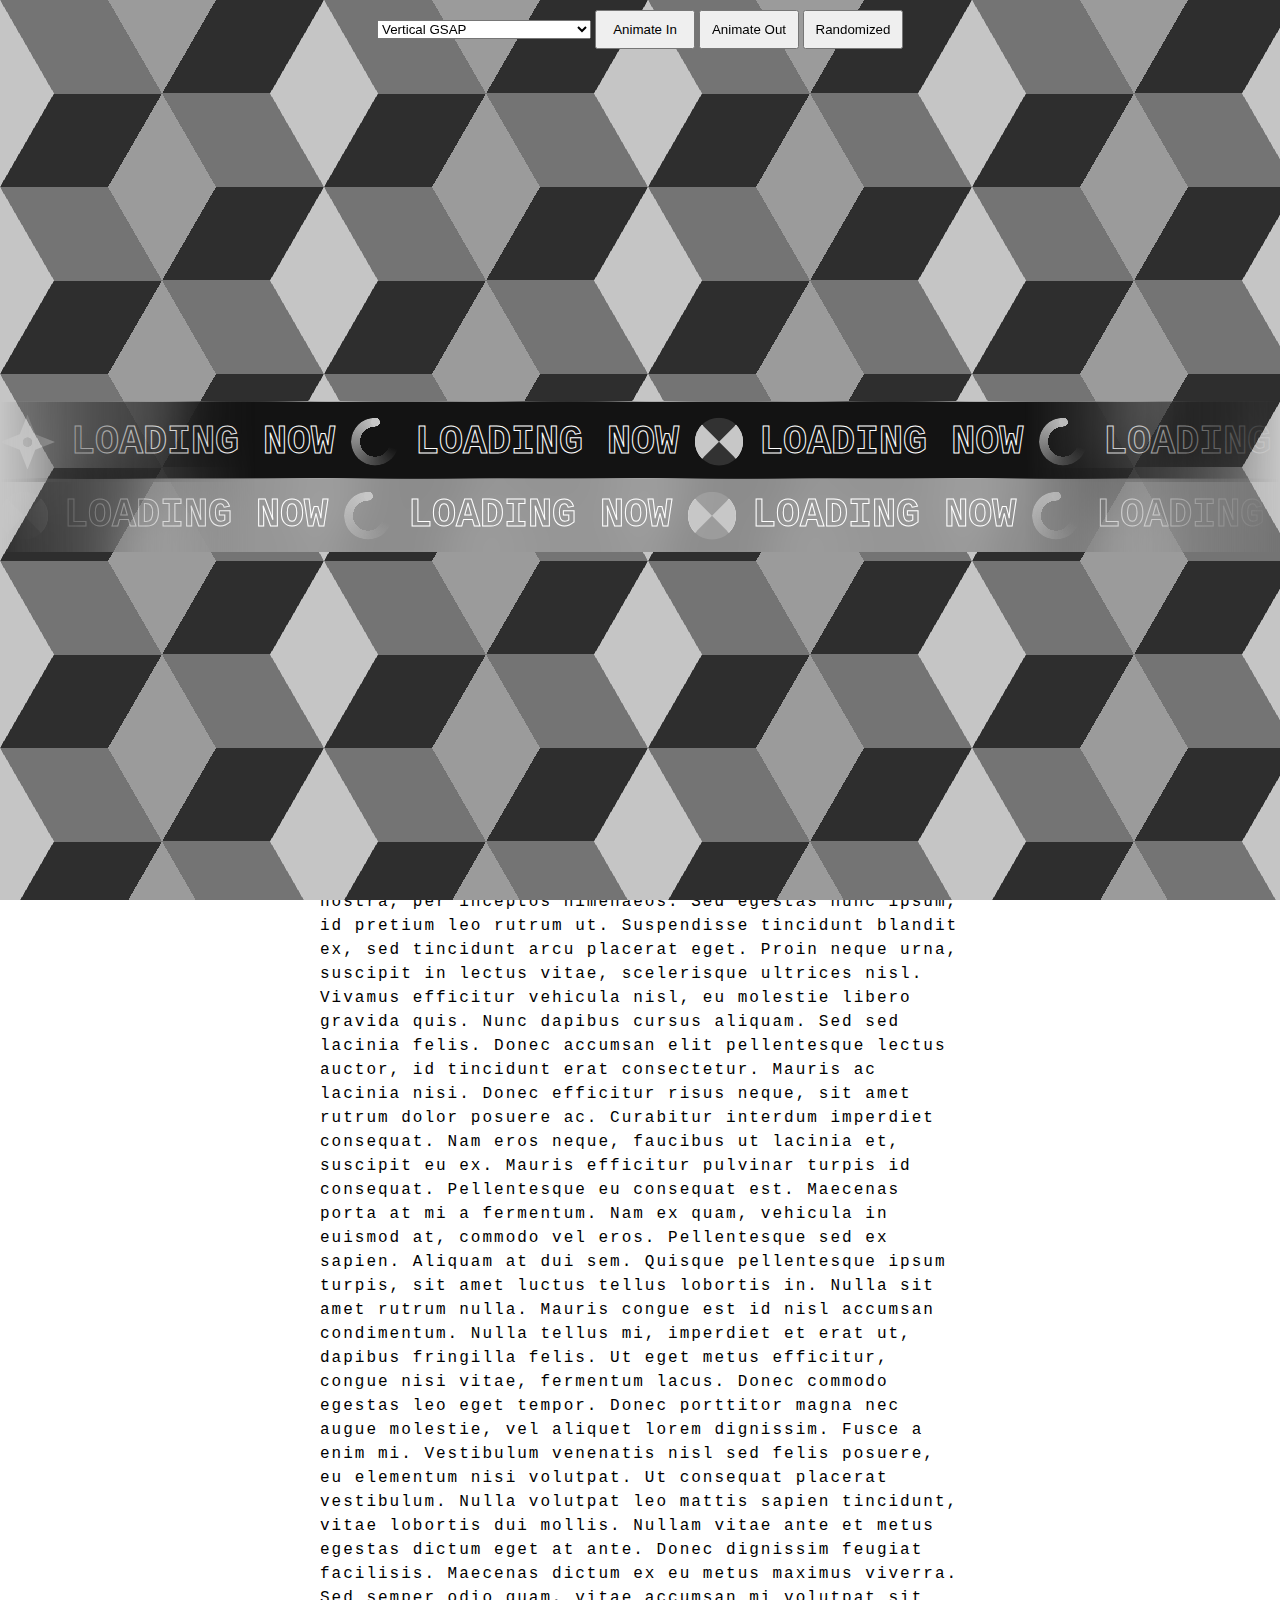
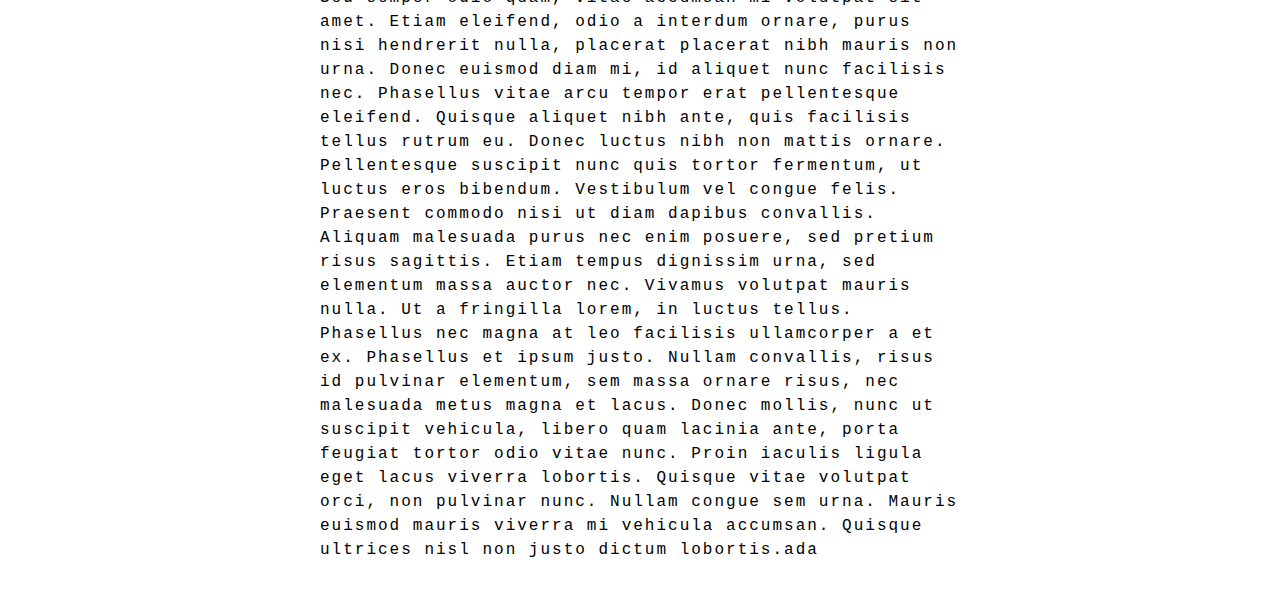
==== commit 350e0889: "save" ====
--- a/index.html
+++ b/index.html
@@ -202,7 +202,7 @@
         </div>
       </div>
       <div class="cover-container">
-        <div class="cover cover5 design12 color10">
+        <div class="cover cover5 design14 color10">
           <section class="marquee1 marquee marquee_performa">
             <ul class="marquee__content">
               <li class="spinner17 spinner"></li>
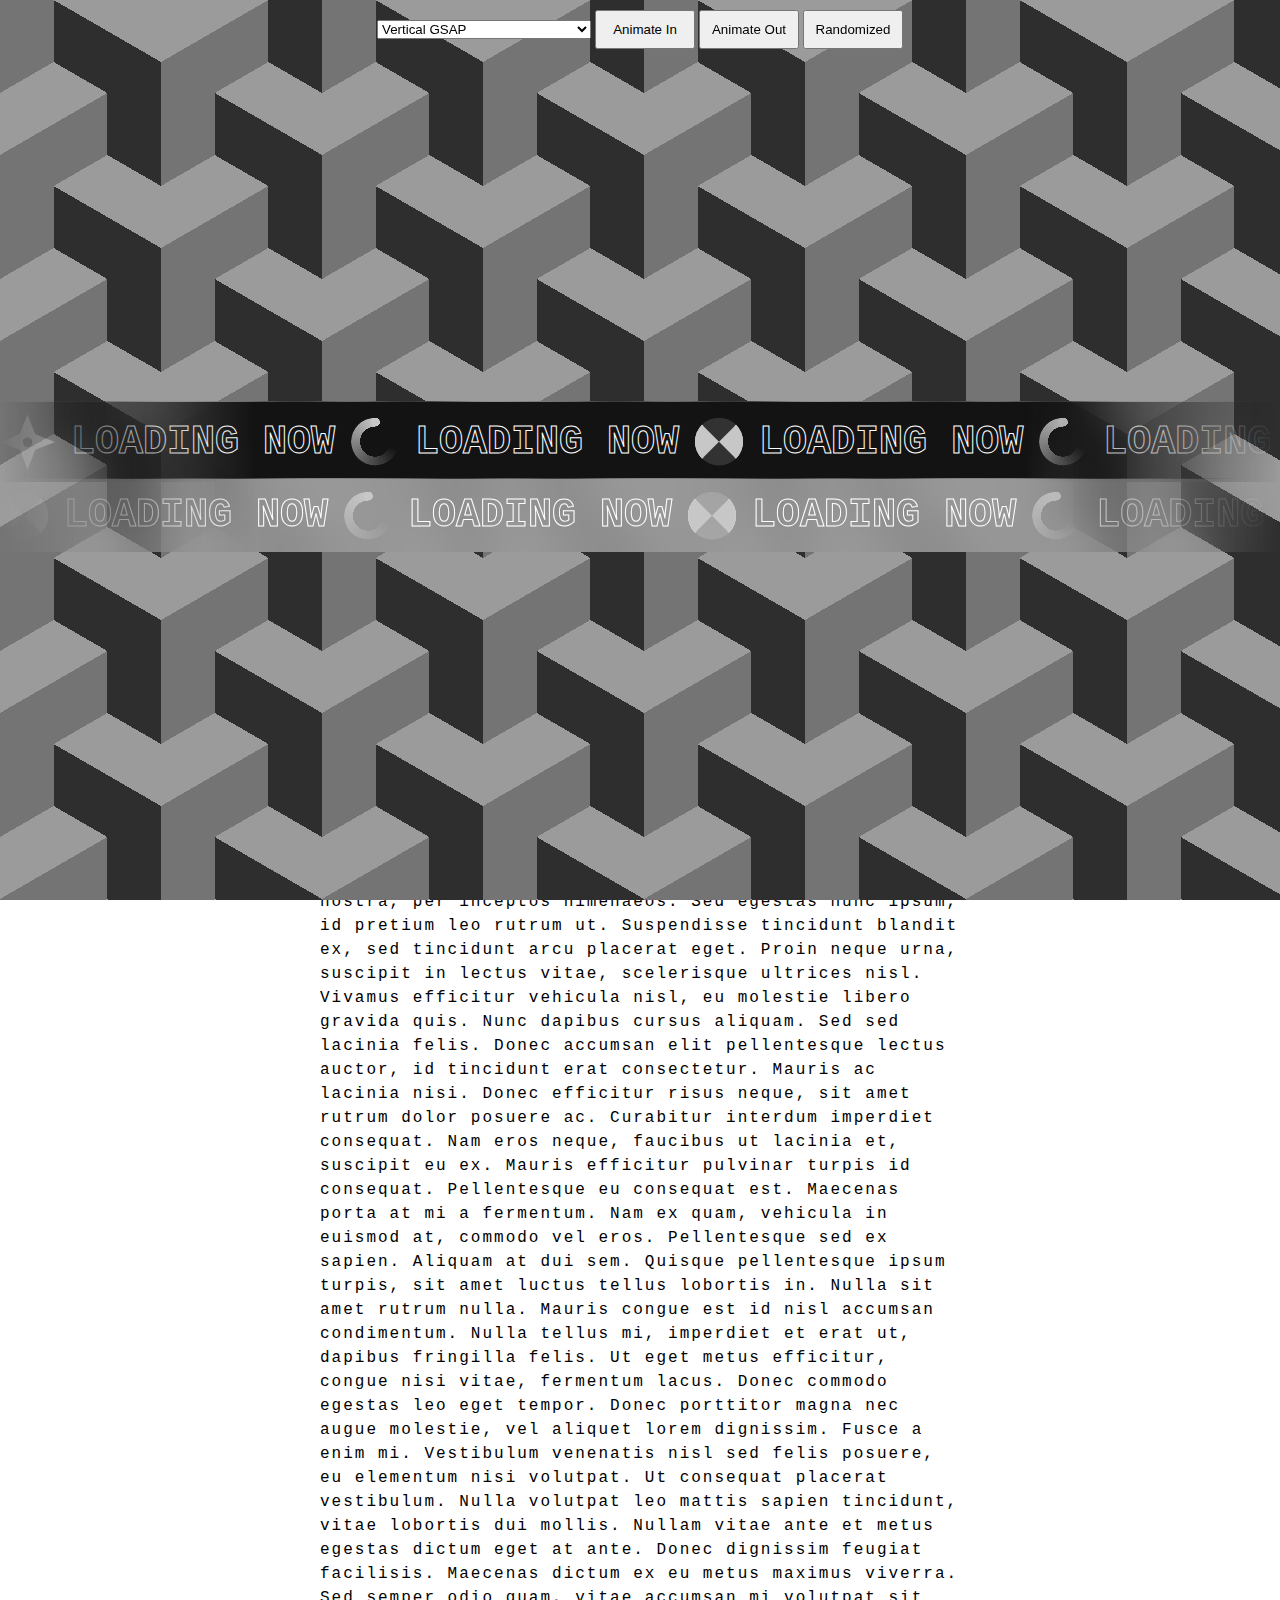
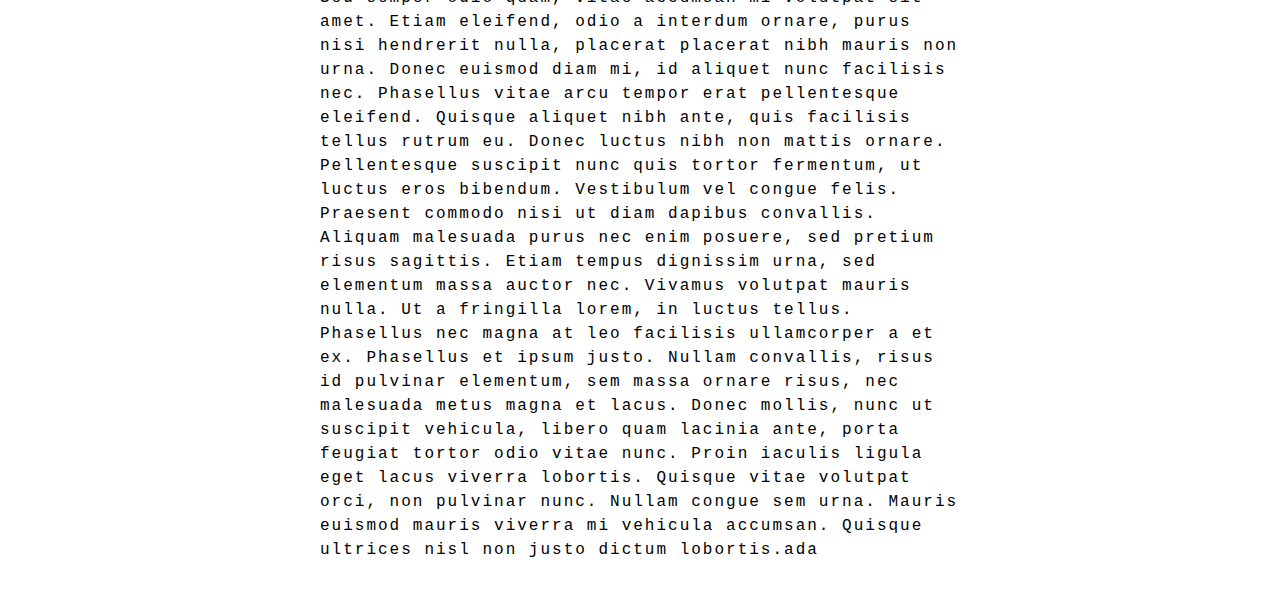
==== commit 24d2c5cf: "save" ====
--- a/index.html
+++ b/index.html
@@ -106,7 +106,7 @@
         </div>
       </div>
       <div class="cover-container">
-        <div class="cover cover3 design10 color18">
+        <div class="cover cover3 design18 color18">
           <section class="marquee1 marquee marquee_performa">
             <ul class="marquee__content">
               <li class="spinner17 spinner"></li>
@@ -202,7 +202,7 @@
         </div>
       </div>
       <div class="cover-container">
-        <div class="cover cover5 design14 color10">
+        <div class="cover cover5 design3 color10">
           <section class="marquee1 marquee marquee_performa">
             <ul class="marquee__content">
               <li class="spinner17 spinner"></li>
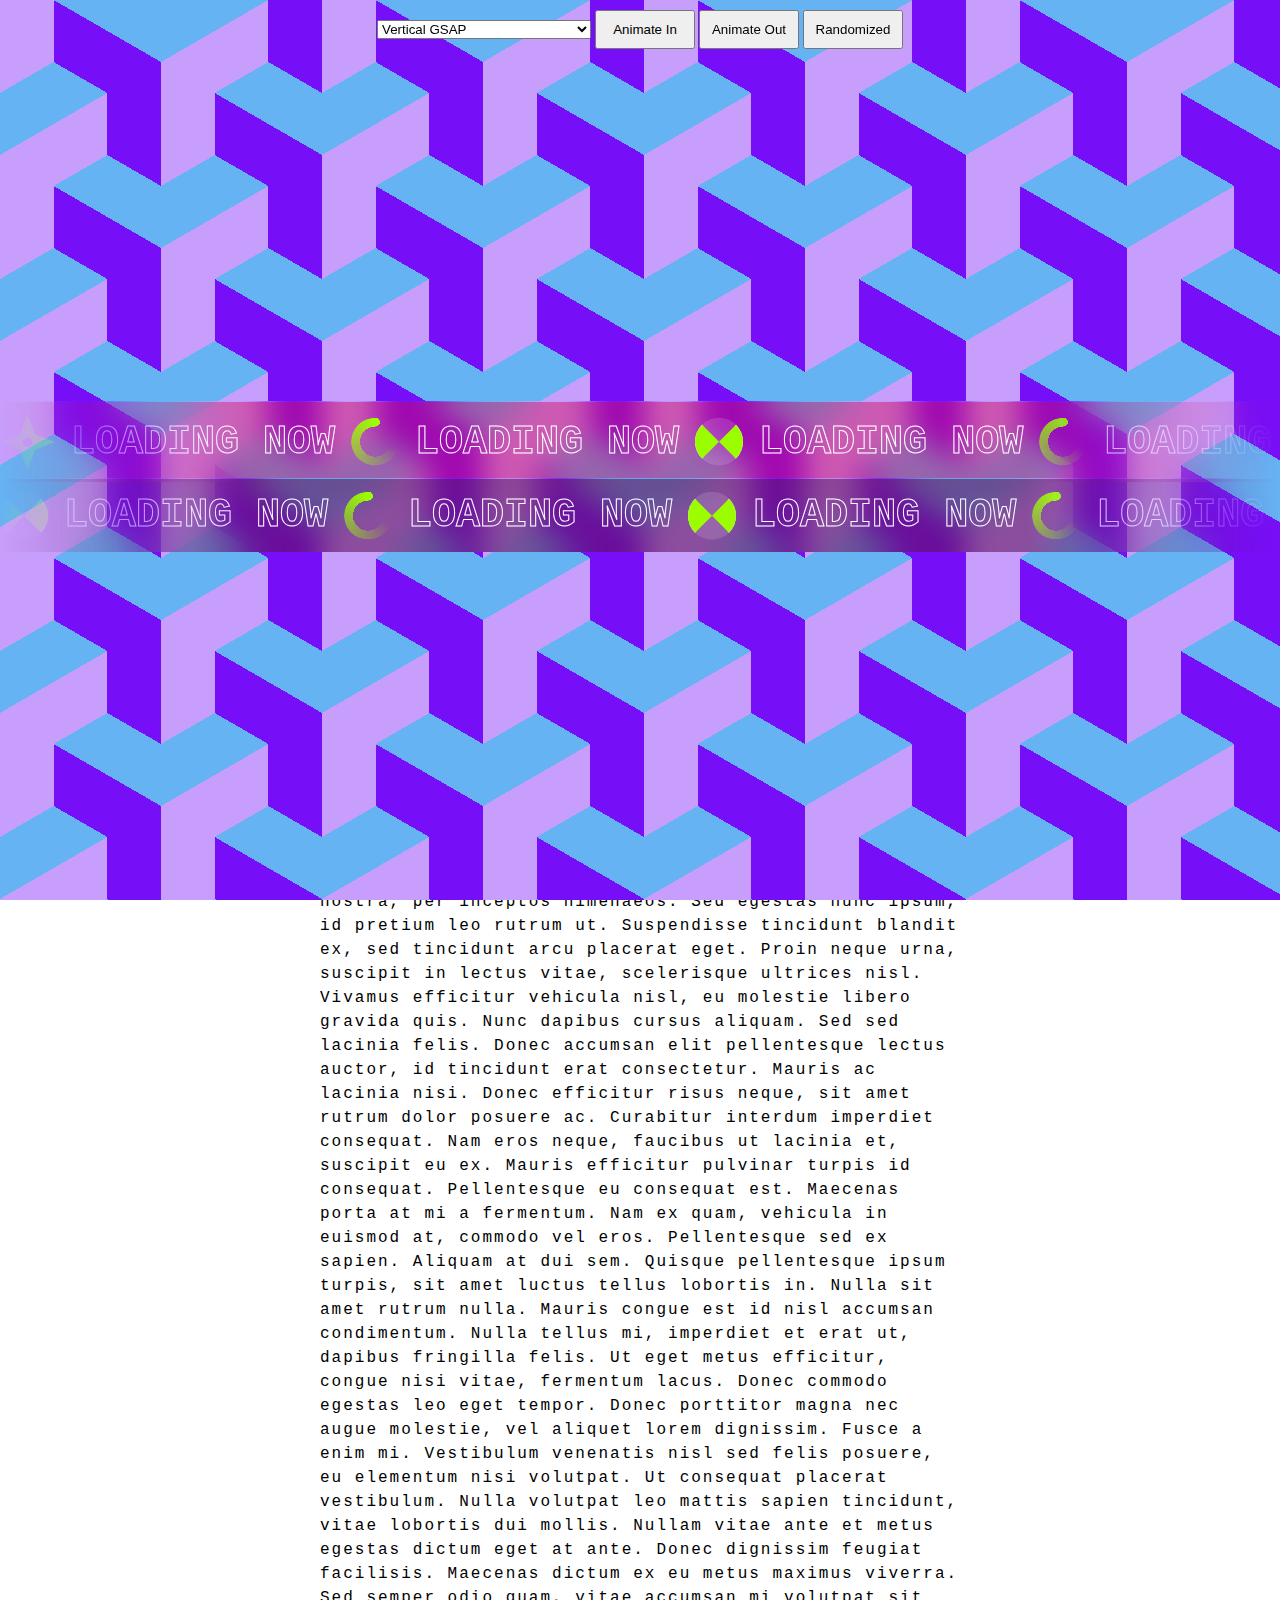
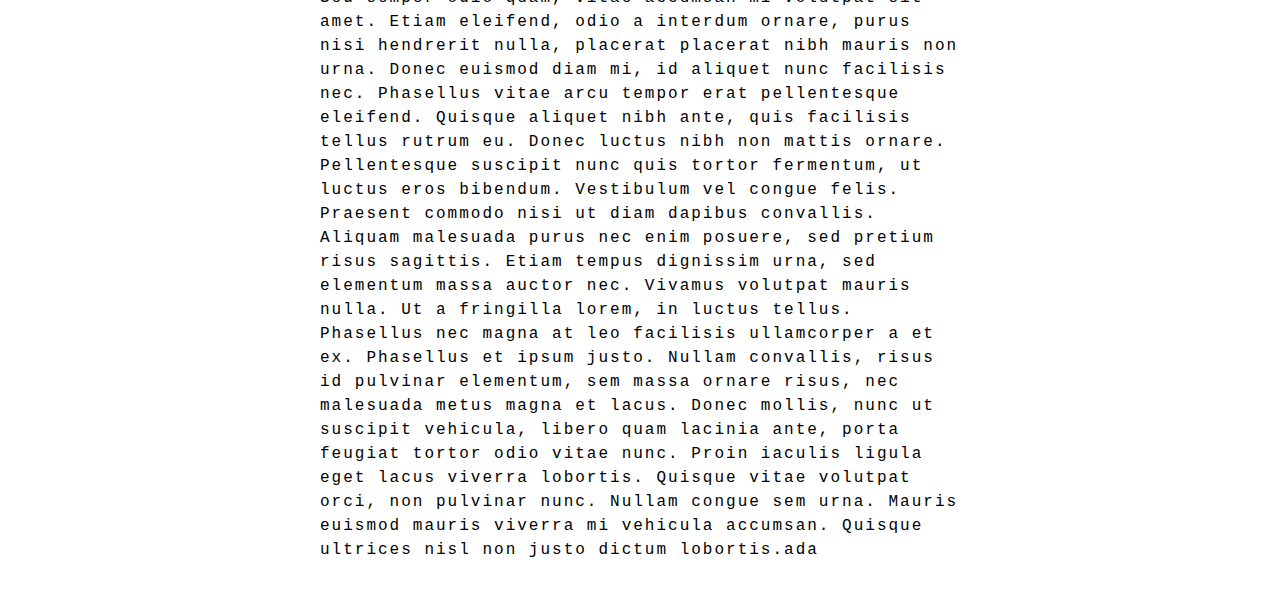
==== commit ae97ba34: "save" ====
--- a/index.html
+++ b/index.html
@@ -202,7 +202,7 @@
         </div>
       </div>
       <div class="cover-container">
-        <div class="cover cover5 design3 color10">
+        <div class="cover cover5 design3 color16">
           <section class="marquee1 marquee marquee_performa">
             <ul class="marquee__content">
               <li class="spinner17 spinner"></li>
--- a/preloader/css/style.css
+++ b/preloader/css/style.css
@@ -35,7 +35,7 @@
 
 /* marquee backdrop blur */
 .marquee_performa {
-  backdrop-filter: blur(20px);
+  backdrop-filter: blur(15px);
 }
 
 .marquee {
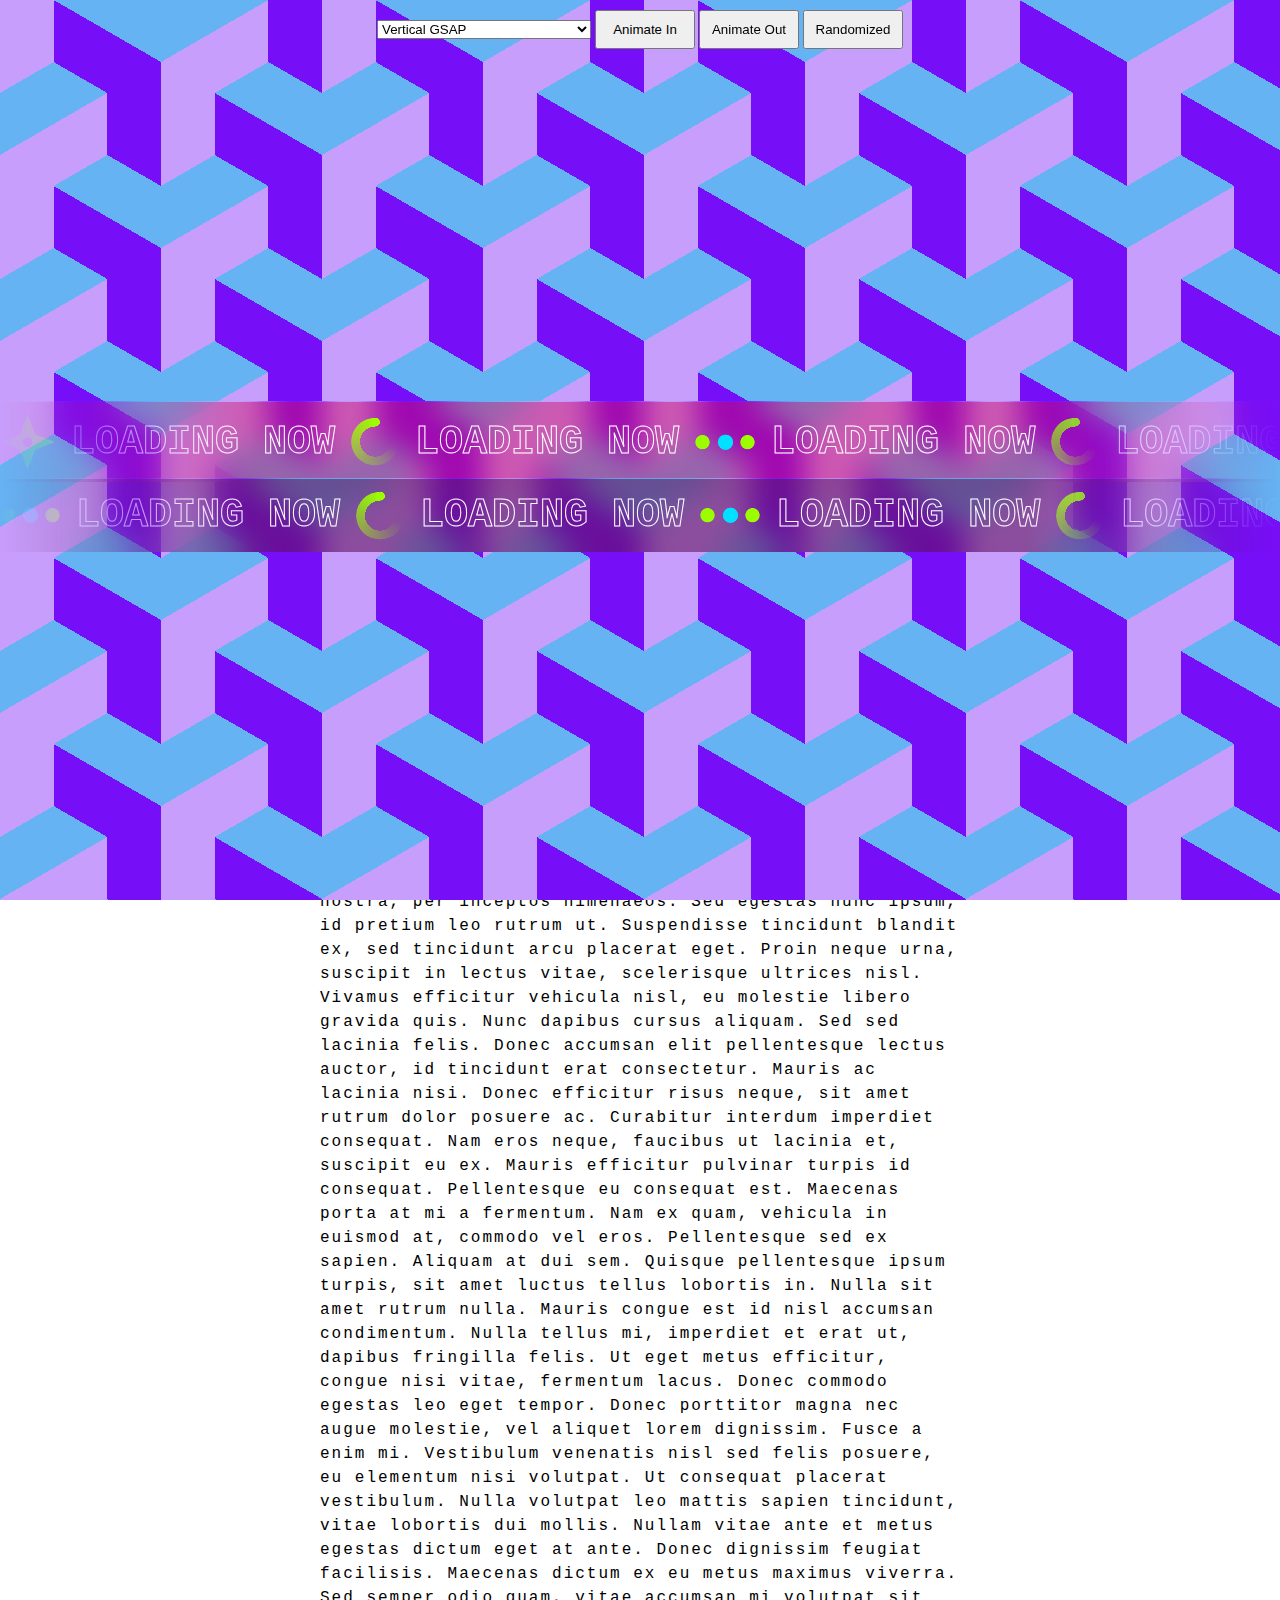
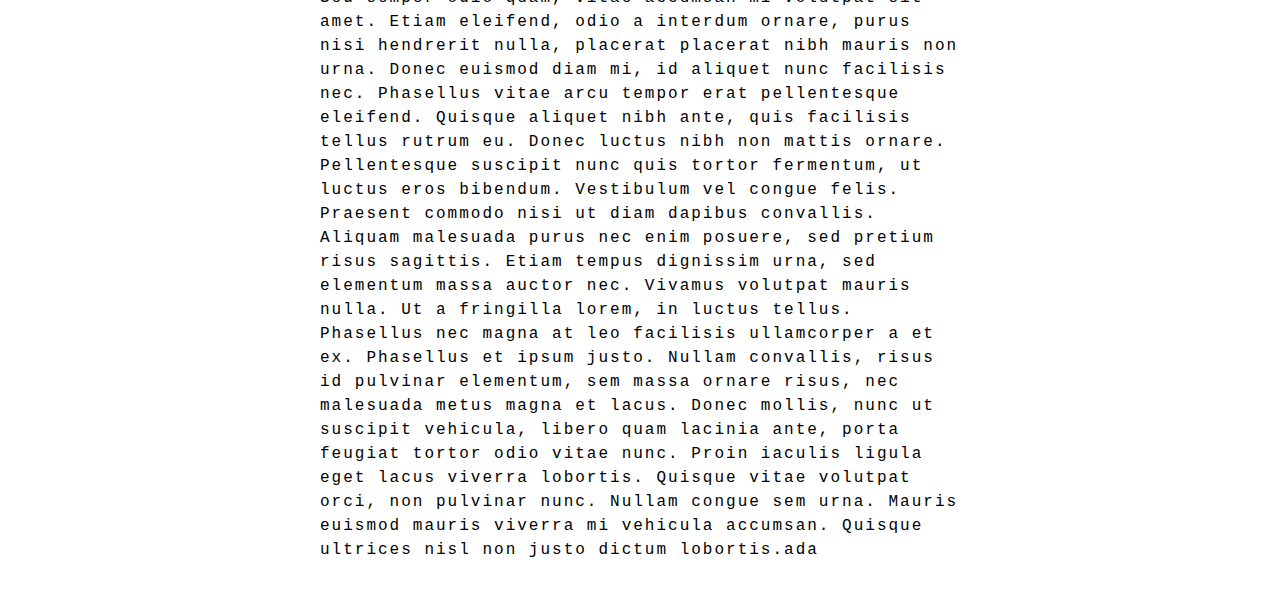
==== commit e18c575c: "save" ====
--- a/index.html
+++ b/index.html
@@ -209,7 +209,7 @@
               <li class="spinner12 spinner"></li>
               <li class="spinner6 spinner"></li>
               <li class="spinner12 spinner"></li>
-              <li class="spinner25 spinner"></li>
+              <li class="spinner21 spinner"></li>
               <li class="spinner12 spinner"></li>
               <li class="spinner6 spinner"></li>
               <li class="spinner12 spinner"></li>
@@ -219,7 +219,7 @@
               <li class="spinner12 spinner"></li>
               <li class="spinner6 spinner"></li>
               <li class="spinner12 spinner"></li>
-              <li class="spinner25 spinner"></li>
+              <li class="spinner21 spinner"></li>
               <li class="spinner12 spinner"></li>
               <li class="spinner6 spinner"></li>
               <li class="spinner12 spinner"></li>
@@ -227,21 +227,21 @@
           </section>
           <section class="marquee2 marquee marquee_performa marquee--reverse">
             <ul class="marquee__content">
-              <li class="spinner25 spinner"></li>
-              <li class="spinner12 spinner"></li>
-              <li class="spinner6 spinner"></li>
-              <li class="spinner12 spinner"></li>
-              <li class="spinner25 spinner"></li>
+              <li class="spinner21 spinner"></li>
+              <li class="spinner12 spinner"></li>
+              <li class="spinner6 spinner"></li>
+              <li class="spinner12 spinner"></li>
+              <li class="spinner21 spinner"></li>
               <li class="spinner12 spinner"></li>
               <li class="spinner6 spinner"></li>
               <li class="spinner12 spinner"></li>
             </ul>
             <ul aria-hidden="true" class="marquee__content">
-              <li class="spinner25 spinner"></li>
-              <li class="spinner12 spinner"></li>
-              <li class="spinner6 spinner"></li>
-              <li class="spinner12 spinner"></li>
-              <li class="spinner25 spinner"></li>
+              <li class="spinner21 spinner"></li>
+              <li class="spinner12 spinner"></li>
+              <li class="spinner6 spinner"></li>
+              <li class="spinner12 spinner"></li>
+              <li class="spinner21 spinner"></li>
               <li class="spinner12 spinner"></li>
               <li class="spinner6 spinner"></li>
               <li class="spinner12 spinner"></li>
